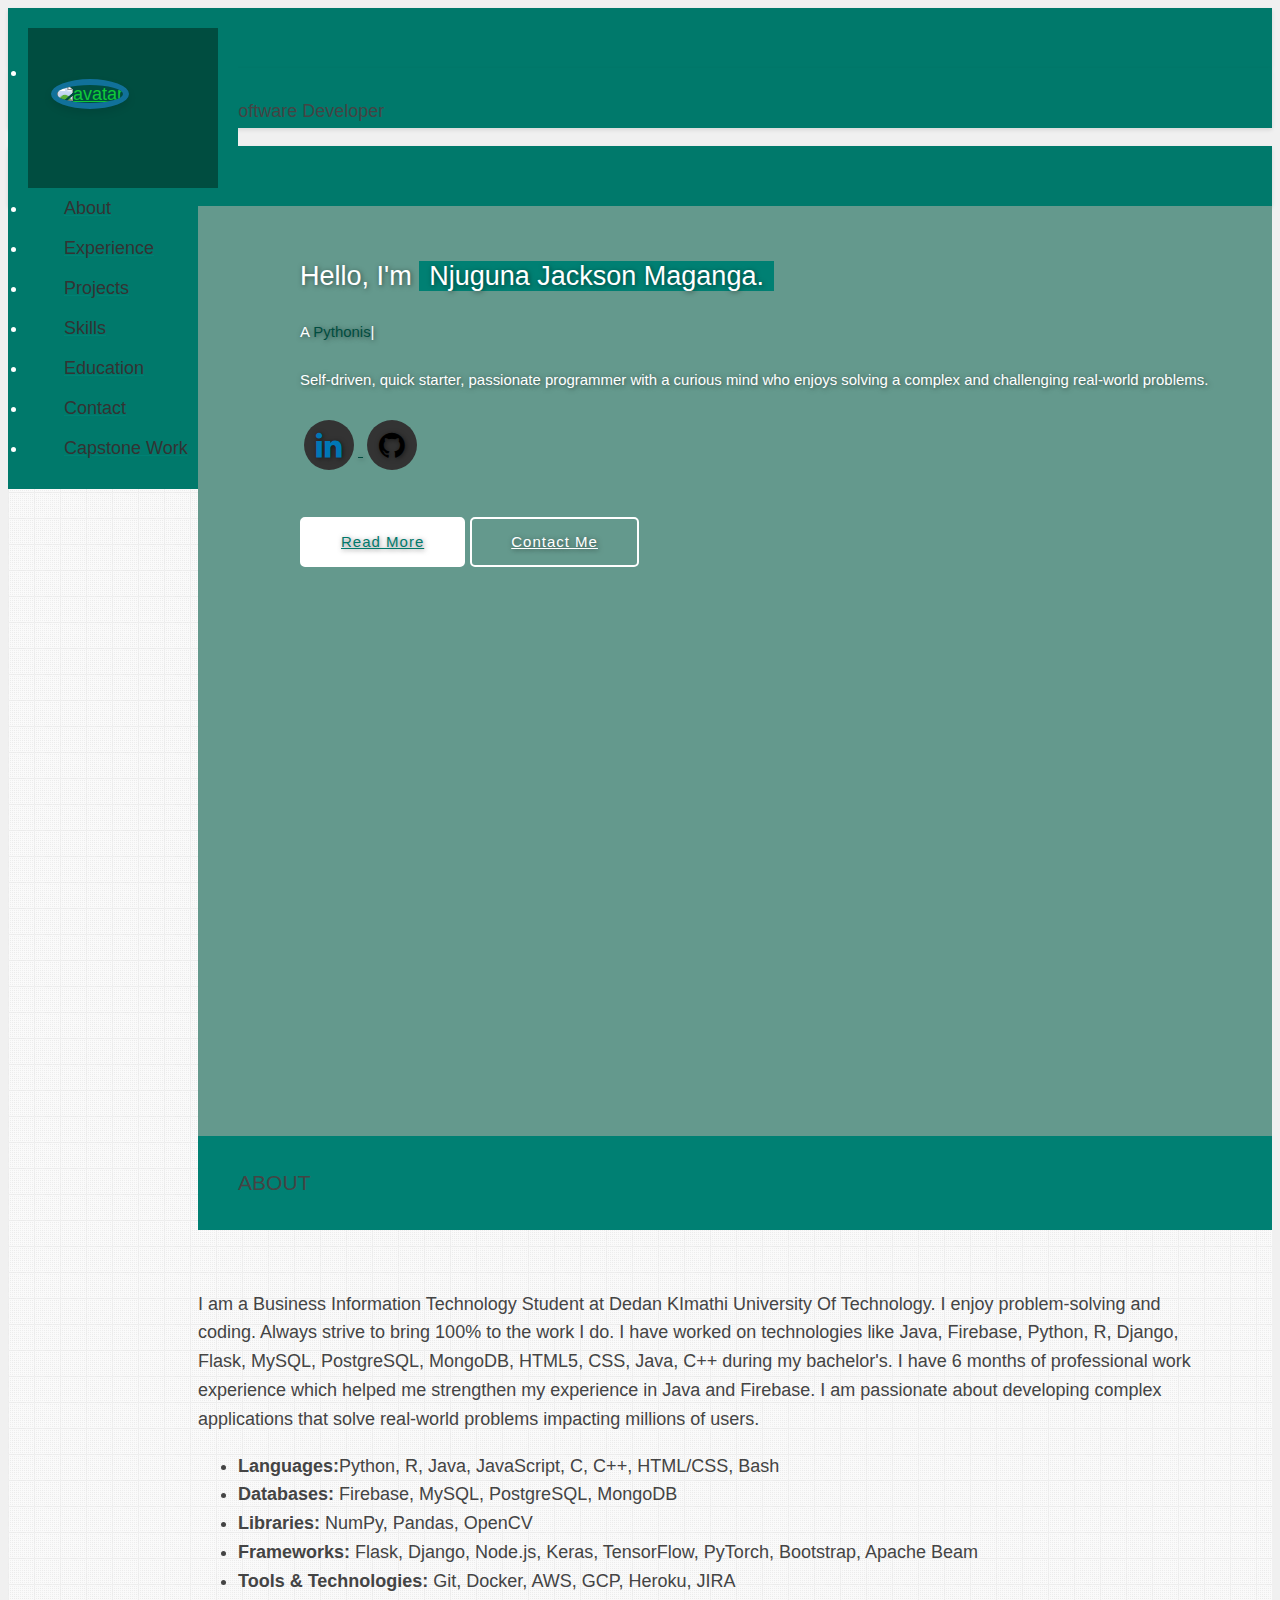
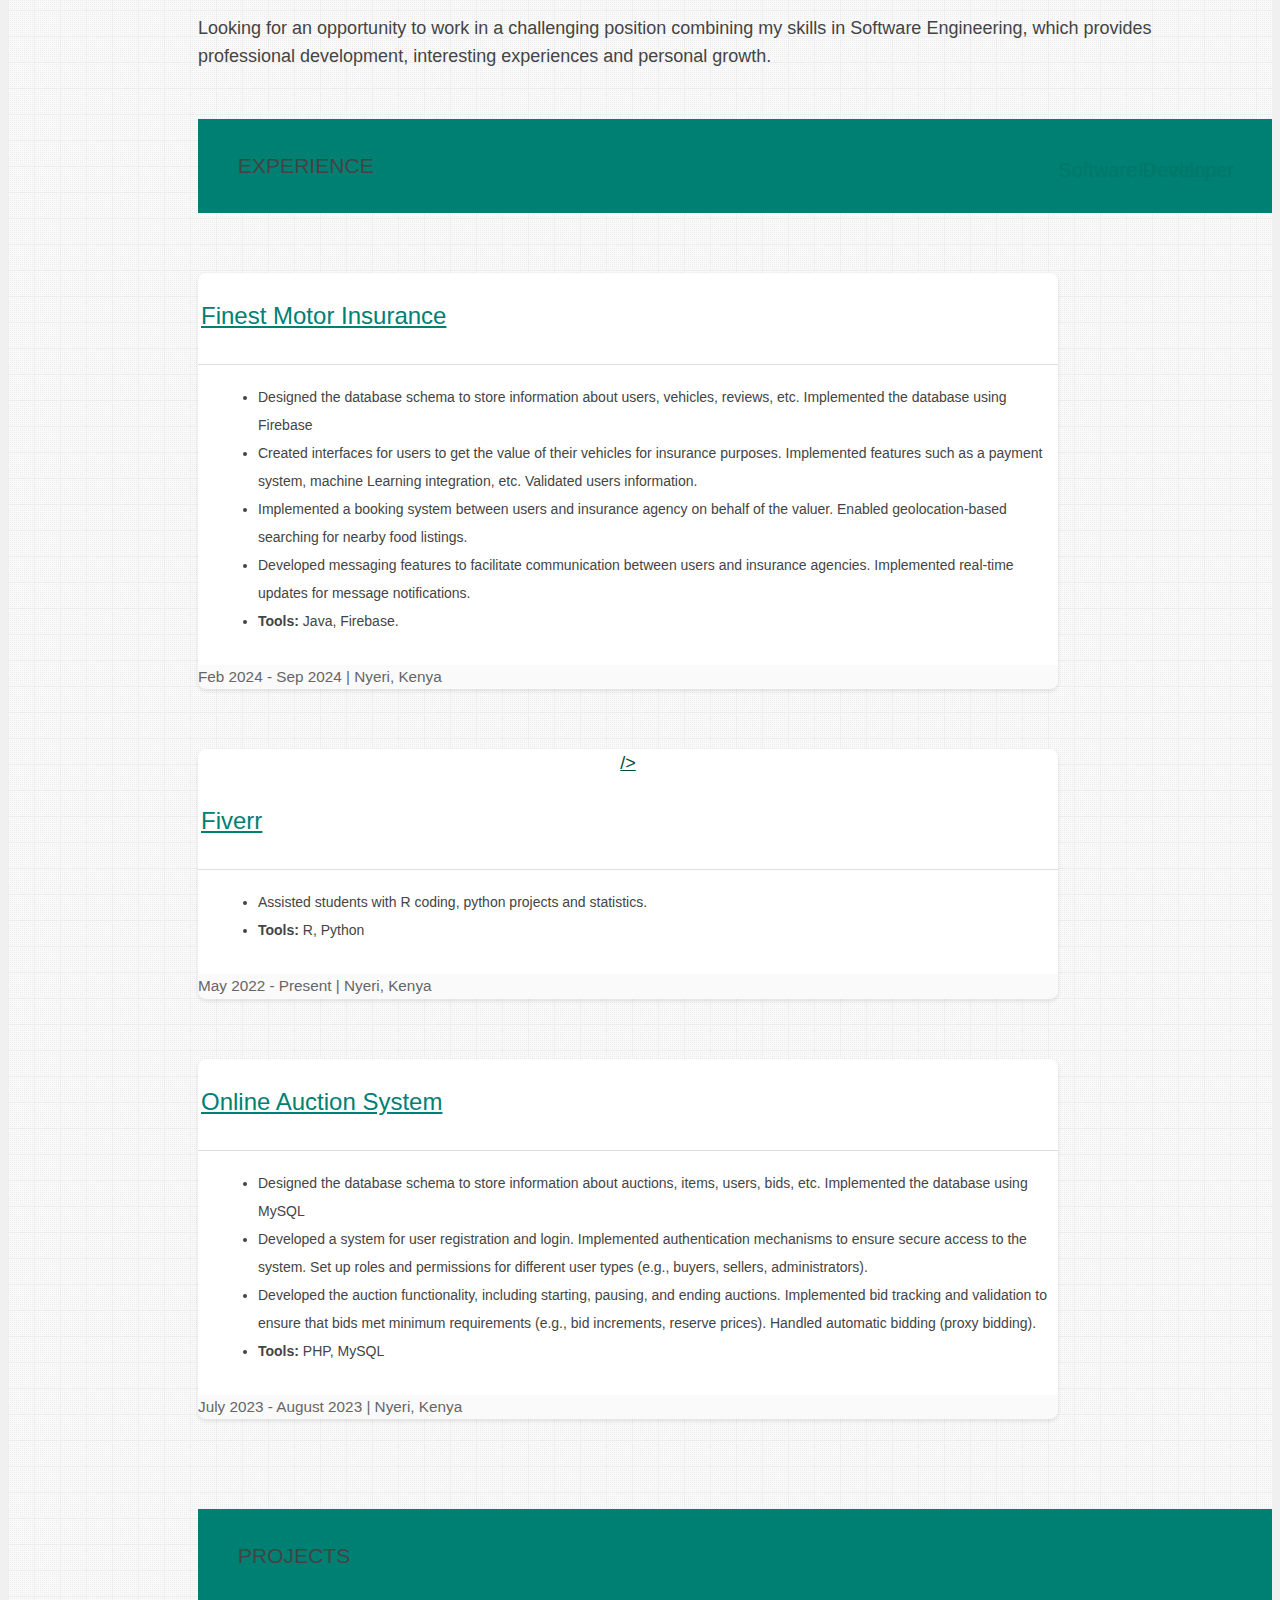
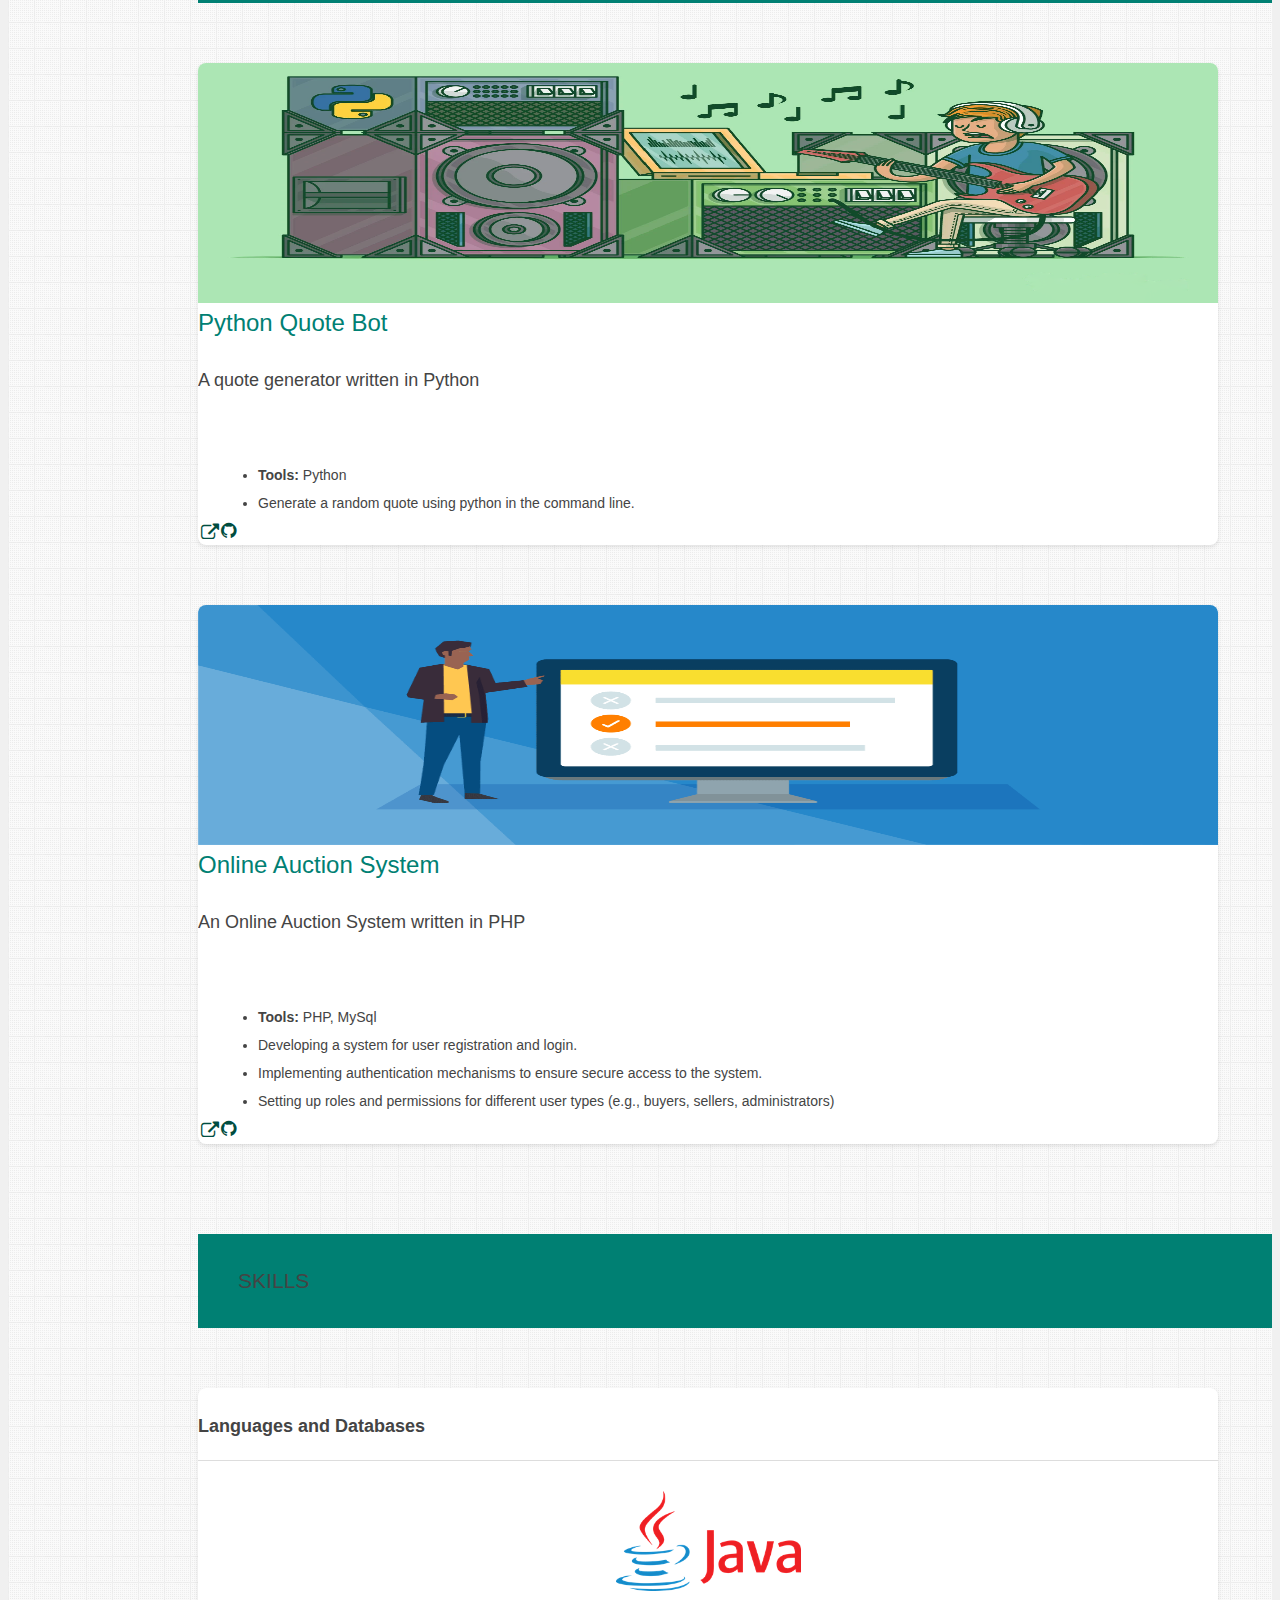
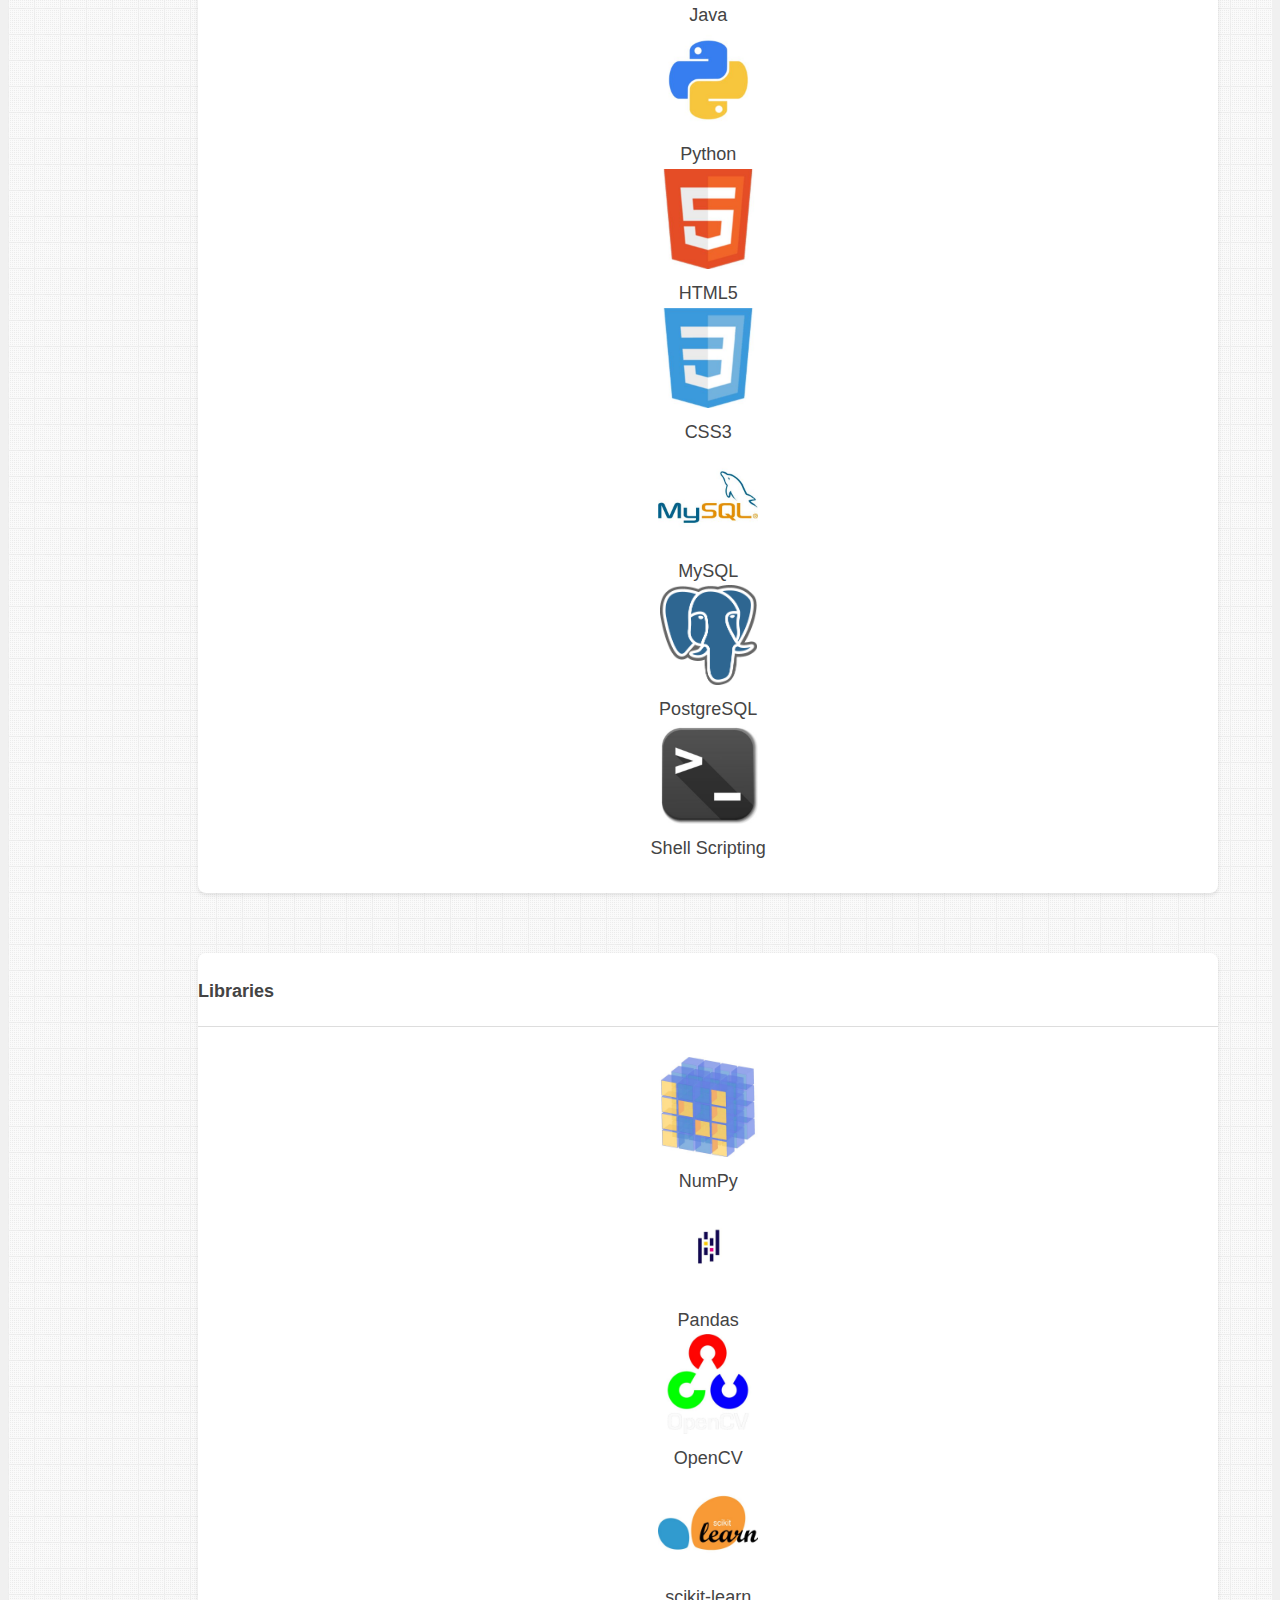
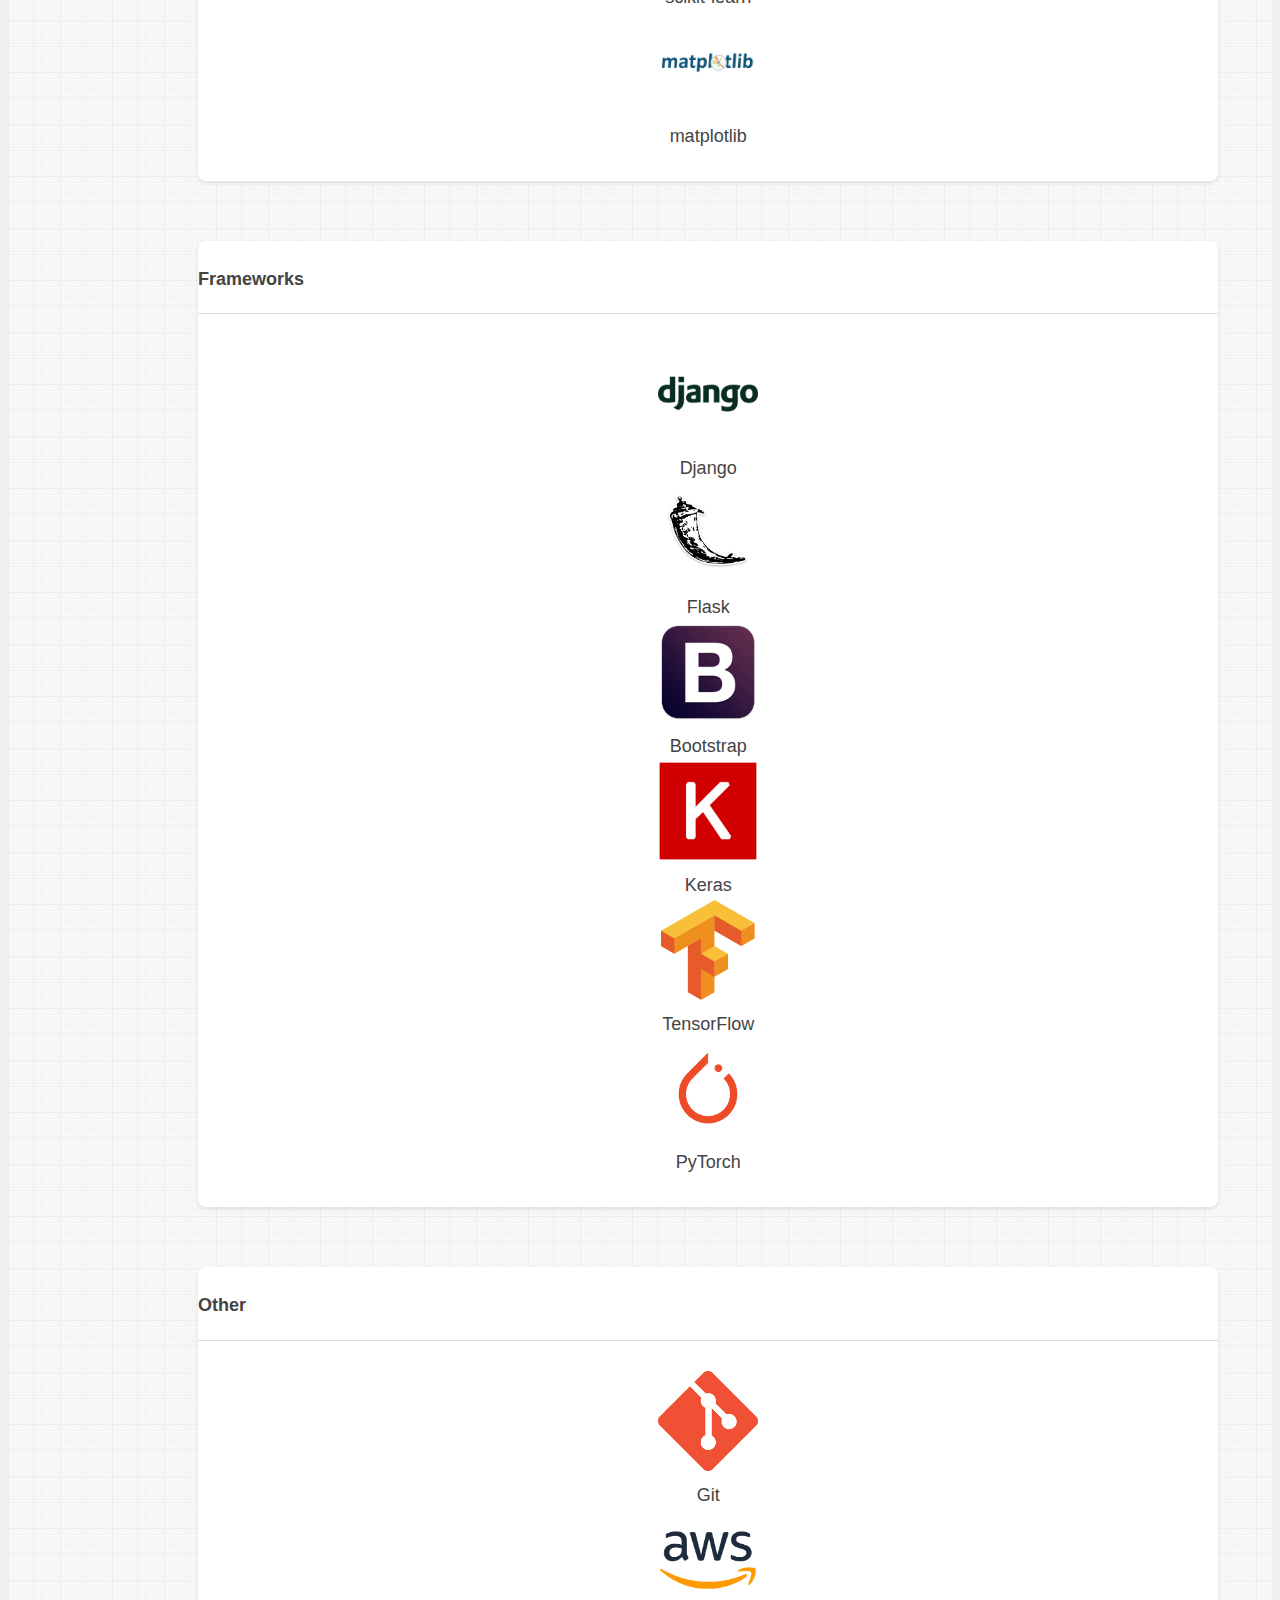
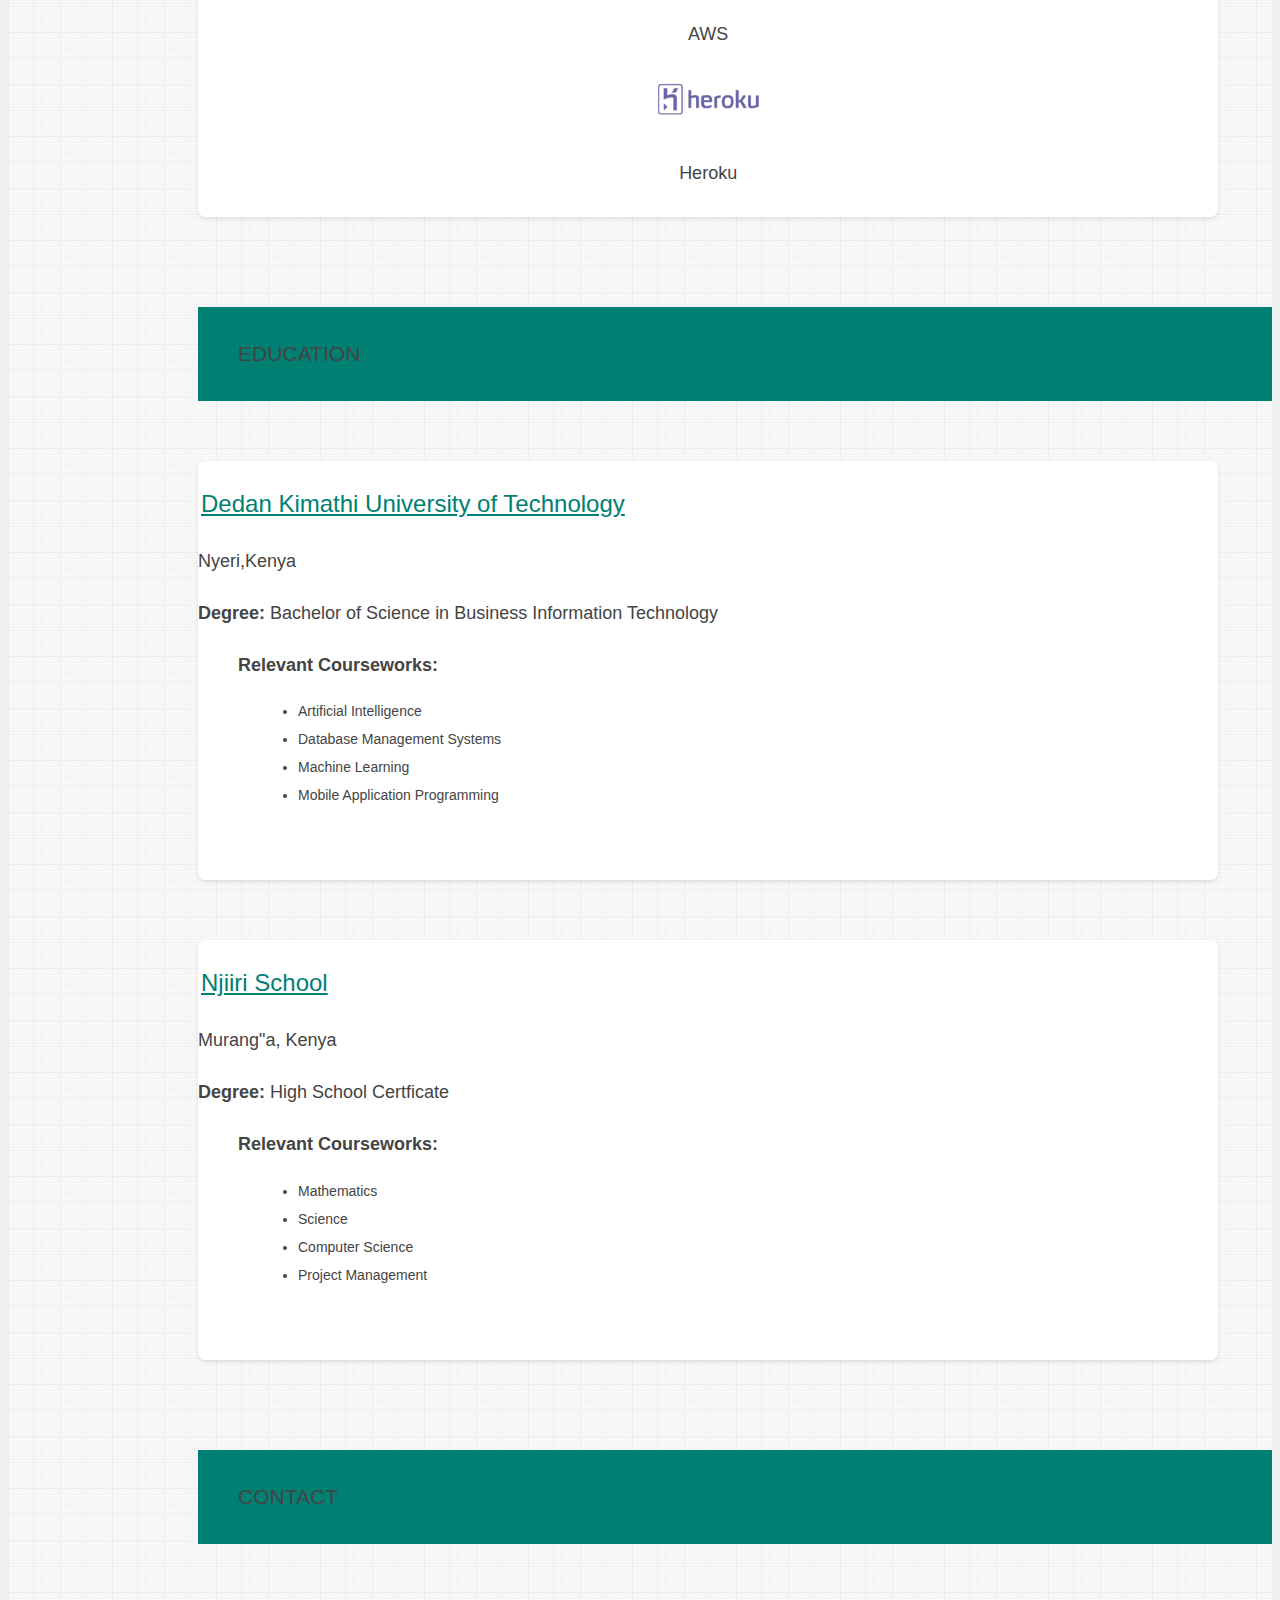
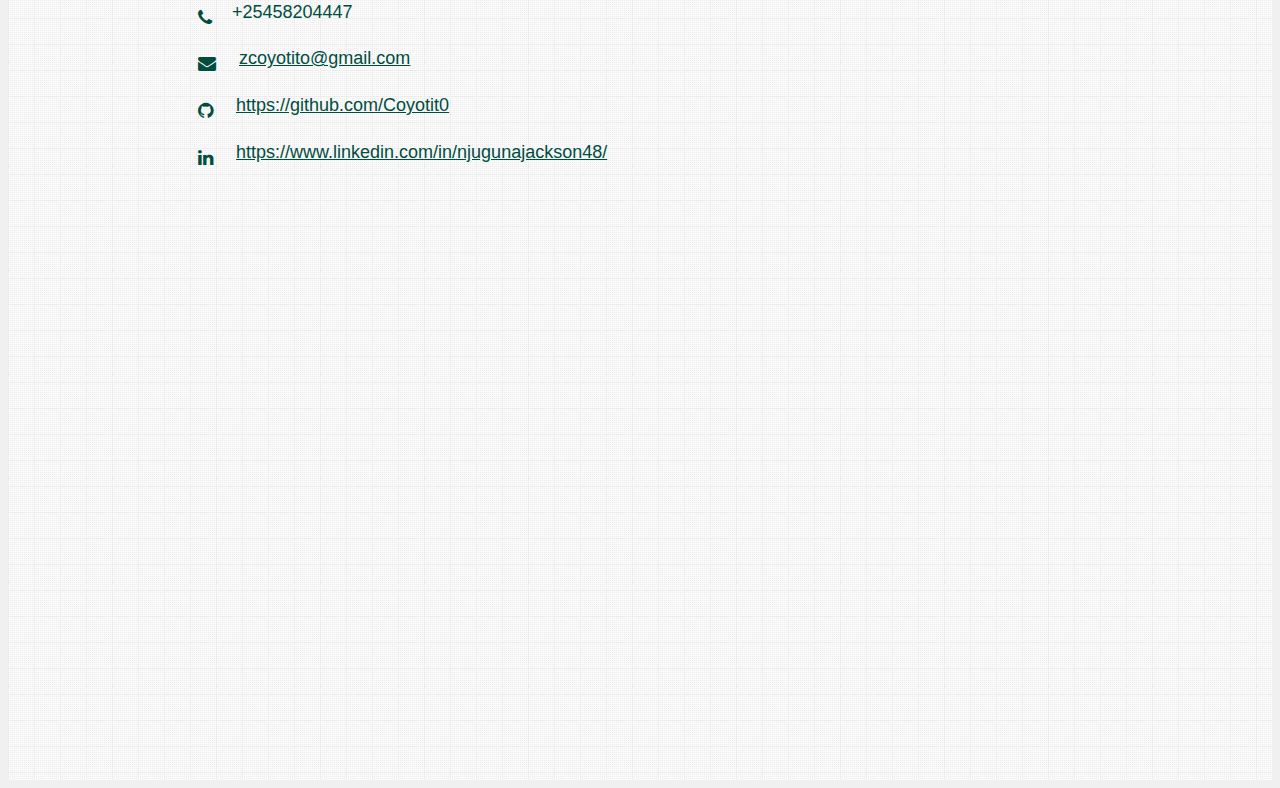
==== index.html @ bbe23e84 "Files" ====
<!-- <!DOCTYPE html> -->
<html lang="en">

<head>
  <meta charset="utf-8" />
  <meta name="viewport" content="width=device-width initial-scale=1" />
  <meta http-equiv="X-UA-Compatible" content="IE=edge" />

  <!-- Google Tag Manager -->
  <script>(function(w,d,s,l,i){w[l]=w[l]||[];w[l].push({'gtm.start':
  new Date().getTime(),event:'gtm.js'});var f=d.getElementsByTagName(s)[0],
  j=d.createElement(s),dl=l!='dataLayer'?'&l='+l:'';j.async=true;j.src=
  'https://www.googletagmanager.com/gtm.js?id='+i+dl;f.parentNode.insertBefore(j,f);
  })(window,document,'script','dataLayer','GTM-PGZH8HT');</script>
  <!-- End Google Tag Manager -->

  <!-- Materialize - Compiled and minified CSS-->
  <link rel="stylesheet" href="//cdnjs.cloudflare.com/ajax/libs/materialize/0.95.3/css/materialize.min.css" />
  <!-- Font Awesome Icon - CSS-->
  <link rel="stylesheet" href="//maxcdn.bootstrapcdn.com/font-awesome/4.3.0/css/font-awesome.min.css" />
  <!-- Custom Styles-->
  <link rel="stylesheet" href="style.css" />
  <title>Njuguna Jackson Maganga | Software Developer</title>

  <!-- Global site tag (gtag.js) - Google Analytics -->
  <script async src="https://www.googletagmanager.com/gtag/js?id=UA-126939217-2"></script>
  <script>
    window.dataLayer = window.dataLayer || [];
    function gtag() { dataLayer.push(arguments); }
    gtag('js', new Date());

    gtag('config', 'UA-126939217-2');
  </script>

  <!-- Open Graph-->
  <meta property="og:locale" content="en_US" />
  <meta property="og:type" content="website" />
  <meta property="og:title" content="Jackson Maganga Njuguna | Software Developer" />
  <meta property="og:description" content="Software Developer" />
  <meta property="og:url" content="https://github.com/Coyotit0" />
  <meta property="og:site_name" content="Jackson Maganga Njuguna | Software Developer" />
  <meta property="article:publisher" content="https://github.com/Coyotit0" />
  <meta property="og:image" content="preview.jpg" />
  <!-- Twitter -->
  <meta name="twitter:card" content="summary" />
  <meta name="twitter:site" content="@Coyotit0" />
  <meta name="twitter:title" content="Coder | Technofreak | Explorer | Minimalist | Humane" />
  <meta name="twitter:description" content="Software Developer" />
  <meta name="twitter:url" content="" />
  <meta name="author" content="Njuguna Jackson Maganga" />
  <meta name="description" content="Software Developer with a passion for android applications, backend development and artificial intelligence." />
  <link rel="apple-touch-icon" sizes="57x57" href="apple-icon-57x57.png" />
  <link rel="apple-touch-icon" sizes="60x60" href="apple-icon-60x60.png" />
  <link rel="apple-touch-icon" sizes="72x72" href="apple-icon-72x72.png" />
  <link rel="apple-touch-icon" sizes="76x76" href="apple-icon-76x76.png" />
  <link rel="apple-touch-icon" sizes="114x114" href="apple-icon-114x114.png" />
  <link rel="apple-touch-icon" sizes="120x120" href="apple-icon-120x120.png" />
  <link rel="apple-touch-icon" sizes="144x144" href="apple-icon-144x144.png" />
  <link rel="apple-touch-icon" sizes="152x152" href="apple-icon-152x152.png" />
  <link rel="apple-touch-icon" sizes="180x180" href="apple-icon-180x180.png" />
  <link rel="icon" type="image/png" sizes="192x192" href="android-icon-192x192.png" />
  <link rel="icon" type="image/png" sizes="32x32" href="favicon-32x32.png" />
  <link rel="icon" type="image/png" sizes="96x96" href="favicon-96x96.png" />
  <link rel="icon" type="image/png" sizes="16x16" href="favicon-16x16.png" />
  <link rel="manifest" href="manifest.json" />
  <meta name="msapplication-TileColor" content="#ffffff" />
  <meta name="msapplication-TileImage" content="ms-icon-144x144.png" />
  <meta name="theme-color" content="#ffffff" />
  <meta name="robots" content="index, follow" />
  <!-- Google Site Verification for indexing -->
  <meta name="google-site-verification" content="_qxK8tePiU2fhnwlwnJ7pkDFnj1k2EiKq_cYGy1Cb84" />
</head>

<body>
  <!-- Google Tag Manager (noscript) -->
  <noscript><iframe src="https://www.googletagmanager.com/ns.html?id=GTM-PGZH8HT"
  height="0" width="0" style="display:none;visibility:hidden"></iframe>
  </noscript>
  
  <!-- Navigation Menu-->
  <!-- Nav class 1 -->
  <nav class="hide-on-small-only">
    <ul class="side-nav fixed section table-of-contents">

      <li class="logo">
        <a id="logo-container" aria-label="Navigate to the beginning of the page" href="#intro"
          class="brand-logo grey-blue-text">
          <img src="Jack pic.jpg" class="circle img-responsive profile-pic" alt="avatar">
        </a>
      </li>

      <li class="bold">
        <a aria-label="Navigate to the About section" href="#about" class="waves-effect waves-dark teal-text"><i
            class="mdi-social-person small"></i><span>About</span></a>
      </li>
      <li class="bold">
        <a aria-label="Navigate to the Experience section" href="#experience"
          class="waves-effect waves-dark teal-text"><i
            class="mdi-action-trending-up small"></i><span>Experience</span></a>
      </li>

      <li class="bold">
        <!-- mdi-av-web small
             mdi-av-my-library-books small-->
        <a aria-label="Navigate to the Projects section" href="#projects" class="waves-effect waves-dark teal-text"><i
            class="mdi-av-my-library-books small"></i><span>Projects</span></a>
      </li>

      <li class="bold">
        <!--
        ICONS:
        mdi-action-assessment
        mdi-social-poll
        mdi-av-equalizer
        -->
        <a aria-label="Navigate to the Skills section" href="#skills" class="waves-effect waves-dark teal-text"><i
            class="mdi-action-assessment small"></i><span>Skills</span></a>
      </li>
      
      <li class="bold">
        <!--
        ICONS:
        -->
        <a aria-label="Navigate to the Education section" href="#education" class="waves-effect waves-dark teal-text"><i
            class="mdi-social-school small"></i><span>Education</span></a>
      </li>

      <li class="bold">
        <!-- 
        1. mdi-communication-contacts
        2. mdi-content-mail
        3. mdi-communication-email
        -->
        <a aria-label="Navigate to the Contact section" href="#contact" class="waves-effect waves-dark teal-text"><i
            class="mdi-content-mail small"></i><span>Contact</span></a>
      </li>

      <li class="bold">
        <!--
        ICONS:
        1. mdi-action-description
        2. mdi-file-folder
        3. mdi-file-folder-open
        4. mdi-file-attachment
        5. mdi-file-folder-shared
        -->
        
        <a aria-label="Open Edwin's capstone work in a new tab" href="cap.html" target="_blank"
        class="waves-effect waves-dark teal-text"><i class="mdi-file-folder-open small"></i><span>Capstone Work</span></a>  
      </li>
    </ul>
  </nav>

  <!-- Nav class 2 -->
  <nav class="hide-on-large only trigger z-depth-1">
    <a aria-label="Toggle visibility of the mobile navbar" href="#" data-activates="slide-out"
      class="button-collapse"><i class="mdi-navigation-menu"></i></a>
    <div class="name-title">
      <a id="name" aria-label="Navigate to the beginning of the page" href="#" class="teal-text">Njuguna Jackson Maganga</a><span class="black-text">Software Developer</span>
    </div>
  </nav>

  <!-- Nav class 3 -->
  <nav class="hide-on-large only">
    <ul id="slide-out" class="side-nav">
      <li class="bold">
        <a aria-label="Navigate to the About section" href="#about" class="waves-effect waves-dark teal-text"><i
            class="mdi-social-person small"></i><span>About</span></a>
      </li>
      <li class="bold">
        <a aria-label="Navigate to the Experience section" href="#experience"
          class="waves-effect waves-dark teal-text"><i
            class="mdi-action-trending-up small"></i><span>Experience</span></a>
      </li>
      <li class="bold">
        <a aria-label="Navigate to the Projects section" href="#projects" class="waves-effect waves-dark teal-text"><i
            class="mdi-av-my-library-books small"></i><span>Projects</span></a>
      </li>
      <li class="bold">
        <a aria-label="Navigate to the Skills section" href="#skills" class="waves-effect waves-dark teal-text"><i
            class="mdi-action-assessment small"></i><span>Skills</span></a>
      </li>

      <li class="bold">
        <a aria-label="Navigate to the Education section" href="#education" class="waves-effect waves-dark teal-text"><i
            class="mdi-social-school small"></i><span>Education</span></a>
      </li>
      <li class="bold">
        <a aria-label="Navigate to the Contact section" href="#contact" class="waves-effect waves-dark teal-text"><i
            class="mdi-content-mail small"></i><span>Contact</span></a>
      </li>
      <li class="bold">
        <a aria-label="Open Jackson's Capstone work in a new tab"
          href="" target="_blank"
          class="waves-effect waves-dark teal-text"><i class="mdi-file-folder-open small"></i><span>Capstone work</span></a>
      </li>
    </ul>
  </nav>

  <!-- Main Content-->
  <main>
    <!-- First Section: Heading lines and image -->
    <section id="intro" class="section scrollspy full-height">
      <div class="overlay"></div>
      <div class="container">
        <div class="col-md-9">
          <div class="content section-padding valign" style="margin-left: 10%; margin-top: 50px;">
            <div class="caption">
              <h2>Hello, I'm <span class="teal">Njuguna Jackson Maganga.</span></h2>
              <h5 style="color:#fff">A <span class="typing" style="font-weight: 300; color:#004d40"></span></h5>
              <!-- <h5 style="color:#00796b">A <span class="typing" style="font-weight: 300; color:#fff"></span></h5> -->
              <h5>Self-driven, quick starter, passionate programmer with a curious mind who enjoys solving a complex and challenging real-world problems.</h5>
            </div>
            <div class="social">
              <a href="https://www.linkedin.com/in/njugunajackson48/" target="_blank">
                <button class="icon-btn linkedin">
                  <i class="fa fa-linkedin"></i>
                </button>
              </a>
              <a href="https://github.com/Coyotit0" target="_blank">
                <button class="icon-btn github">
                  <i class="fa fa-github"></i>
                </button>
              </a>

              
            </div>
            <div class='buttons'>
              <a href="#about" class="readme">Read More</a>
              <a href="#contact" class="contactme">Contact Me</a>
            </div>
          </div>
        </div>
      </div>
    </section>

    <!-- Second Section: About -->
    <section id="about" class="section scrollspy">
      <h3 class="page-title white-text teal">About</h3>
      <div class="container flow-text">
          
        <p>
          I am a Business Information Technology Student at Dedan KImathi University Of Technology. I enjoy problem-solving and coding. Always strive to bring 100% to the work I do.

          I have worked on technologies like Java, Firebase, Python, R, Django, Flask, MySQL, PostgreSQL, MongoDB, HTML5, CSS, Java, C++ during my bachelor's. I have 6 months of professional work experience which helped me strengthen my experience in Java and Firebase.

          I am passionate about developing complex applications that solve real-world problems impacting millions of users.
        </p>
        <p>
          <ul>
            <li><b>Languages:</b>Python, R, Java, JavaScript, C, C++, HTML/CSS, Bash</li>
            <li><b>Databases:</b> Firebase, MySQL, PostgreSQL, MongoDB</li>
            <li><b>Libraries:</b> NumPy, Pandas, OpenCV</li>
            <li><b>Frameworks:</b> Flask, Django, Node.js, Keras, TensorFlow, PyTorch, Bootstrap, Apache Beam</li>
            <li><b>Tools & Technologies:</b> Git, Docker, AWS, GCP, Heroku, JIRA</li>
          </ul>
          
        </p>
          
        <!-- <p>
          
          Detail-oriented Software Developer with professional experience in Backend Development, Machine Learning, Computer Vision. I am adept in Python, Django, Flask, SQL, Machine Learning, Computer Vision.           
        </p> -->
        <p>
          Looking for an opportunity to work in a challenging position combining my skills in Software Engineering, which provides professional development, interesting experiences and personal growth.
        </p>
        <!-- <p>
          Another Paragraph
        </p>  -->
        <!-- <p>
        <strong>Current Focus</strong>:&nbsp;<a aria-label="Navigate to the Inclusive Design Patterns homepage"
          href="https://www.smashingmagazine.com/inclusive-design-patterns/">Accessibility</a>&nbsp;//&nbsp;<a
          aria-label="Navigate to the Full Stack React homepage"
          href="https://www.fullstackreact.com/">React</a>&nbsp;//&nbsp;<a
          aria-label='Navigate to the article "Scalable CSS"'
          href="https://mrmrs.github.io/writing/2016/03/24/scalable-css/">Design Systems</a>
        </p> -->
      </div>
    </section>


    <!-- Third Section: Experience -->
    <section id="experience" class="section scrollspy">
      <h3 class="page-title white-text teal">Experience</h3>
      <div class="container">

        <!-- Latest Experience -->
        <div class="card">
          <div class="card-content">
            <div class="row">
              <div class="col s12 m2">
                <a href="" target="_blank"><img alt=""
                    src="" class="responsive-img center-block" /></a>
              </div>
              <!-- <div class="col s12 m10"> -->
              <div class="col s12 m10">
                <p>
                  <span class="card-title"><a href="" target="_blank"
                      class="teal-text hoverline">Finest Motor Insurance</a></span>
                </p>
              </div>
            </div>
            <div class="role brown-text text-darken-2">Software Developer</div>
            <ul>
              <li>
                Designed the database schema to store information about users, vehicles, reviews, etc.
Implemented the database using Firebase
              </li>
              <li>
                Created interfaces for users to get the value of their vehicles for insurance purposes.
Implemented features such as a payment system, machine Learning integration, etc.
Validated users information.
              </li>
              <li>Implemented a booking system between users and insurance agency on behalf of the valuer.
                Enabled geolocation-based searching for nearby food listings.</li>
              <li>Developed messaging features to facilitate communication between users and insurance agencies.
                Implemented real-time updates for message notifications.</li>
              <li>
                <b>Tools:</b> Java, Firebase.
              </li>
            </ul>
          </div>
          <div class="card-action">
            <span>Feb 2024 - Sep 2024 | Nyeri, Kenya</span>
          </div>
        </div>

        <!-- Experience 3 -->
        <div class="card">
          <div class="card-content">
            <div class="row">
              <div class="col s12 m2">
                <a href="https://www.facebook.com/nanyukihsp/" target="_blank">
                     /></a>
              </div>
              <div class="col s12 m10">
                <p>
                  <span class="card-title"><a href="https://www.facebook.com/nanyukihsp/" target="_blank"
                      class="teal-text hoverline">Fiverr </a></span>
                </p>
              </div>
            </div>
            <div class="role brown-text text-darken-2">Freelancer</div>
            <ul>
              <li>
                Assisted students with R coding, python projects and statistics.

              </li>
                         
              <li>
                <b>Tools:</b> R, Python
              </li>
            </ul>
          </div>
          <div class="card-action">
            <span>May 2022 - Present | Nyeri, Kenya</span>
          </div>
        </div>

                <!-- Experience 2 -->
                <div class="card">
                  <div class="card-content">
                    <div class="row">
                      <div class="col s12 m2">
                        <img alt="" src="" class="responsive-img center-block" />
        
                      </div>
        
                      <!-- <div class="col s12 m10"> -->
                      <div class="col s12 m10">
                        <p>
                          <span class="card-title"><a href="#experience" class="teal-text hoverline">Online Auction System</a></span>
                        </p>
                      </div>
                    </div>
                    <div class="role brown-text text-darken-2">Software Developer</div>
                    <ul>
                      <li>
                        Designed the database schema to store information about auctions, items, users, bids, etc.
        Implemented the database using MySQL 
                      </li>
                      <li>
                        Developed a system for user registration and login.
        Implemented authentication mechanisms to ensure secure access to the system.
        Set up roles and permissions for different user types (e.g., buyers, sellers, administrators).
                      </li>
                      <li>
                        Developed the auction functionality, including starting, pausing, and ending auctions.
                        Implemented bid tracking and validation to ensure that bids met minimum requirements (e.g., bid increments, reserve prices).
                        Handled automatic bidding (proxy bidding).
                      </li>
                      <li>
                        <b>Tools:</b> PHP, MySQL
                      </li>
                    </ul>
                  </div>
                  <div class="card-action">
                    <span>July 2023 - August 2023 | Nyeri, Kenya</span>
                  </div>
                </div>
        

      </div>
    </section>

    <!-- Fourth Section: Projects -->
    <section id="projects" class="section scrollspy">
      <h3 class="page-title white-text teal">Projects</h3>
      <div class="container">
        <div class="row">

          <div class="col s12 m6 l4">
            <div class="card medium">
              <div class="card-image waves-effect waves-block waves-light">
                <img alt="quote generator" src="project-music-player.png" style="height: 100%; width: 100%" class="activator" />
              </div>
              <div class="card-content">
                <span class="card-title activator teal-text hoverline">Python Quote Bot<i
                    class="mdi-navigation-more-vert right"></i></span>
                <p>
                  A quote generator written in Python
                </p>
              </div>
              <div class="card-reveal">
                <!-- TODO: change this -- only close button -->
                <!-- <span class="card-title brown-text">Accomplishments<i class="mdi-navigation-close right"></i></span> -->
                <span class="card-title grey-text"><small>Accomplishments</small><i
                    class="mdi-navigation-close right"></i></span>
                <ul>
                  <li><b>Tools:</b> Python</li>
                  <li>Generate a random quote using python in the command line.</li>
                </ul>

                <div class="card-action">
                  <a aria-label="Visit " href="https://github.com/RealGachoka/python-random-quote" target="_blank" data-position="top"
                    data-tooltip="View Online"
                    class="btn-floating btn-large waves-effect waves-light blue-grey tooltipped"><i
                      class="fa fa-external-link"></i></a>
                  <a aria-label="Visit the GitHub repo for  project" href="https://github.com/RealGachoka/python-random-quote"
                    target="_blank" data-position="top" data-tooltip="View Source"
                    class="btn-floating btn-large waves-effect waves-light blue-grey tooltipped"><i
                      class="fa fa-github"></i></a>
                </div>
              </div>
            </div>
          </div>

          <div class="col s12 m6 l4">
            <div class="card medium">
              <div class="card-image waves-effect waves-block waves-light">
                <img alt="quiz app" src="project-quizup-logo-1.png" style="height: 100%; width: 100%" class="activator" />
              </div>
              <div class="card-content">
                <span class="card-title activator teal-text hoverline">Online Auction System<i
                    class="mdi-navigation-more-vert right"></i></span>
                <p>
                  An Online Auction System written in PHP
                </p>
              </div>
              <div class="card-reveal">
                <!-- TODO: change this -- only close button -->
                <!-- <span class="card-title brown-text">Accomplishments<i class="mdi-navigation-close right"></i></span> -->
                <span class="card-title grey-text"><small>Accomplishments</small><i
                    class="mdi-navigation-close right"></i></span>
                <ul>
                  <li><b>Tools:</b> PHP, MySql</li>
                  <li>Developing a system for user registration and login.</li>
                  <li>Implementing authentication mechanisms to ensure secure access to the system.</li>
                  <li>Setting up roles and permissions for different user types (e.g., buyers, sellers, administrators)</li>

                </ul>
                <div class="card-action">
                  <a aria-label="Visit " href="https://github.com/RealGachoka/OAS" target="_blank" data-position="top"
                    data-tooltip="View Online"
                    class="btn-floating btn-large waves-effect waves-light blue-grey tooltipped"><i
                      class="fa fa-external-link"></i></a>
                  <a aria-label="Visit the GitHub repo for  project" href="https://github.com/RealGachoka/OAS"
                    target="_blank" data-position="top" data-tooltip="View Source"
                    class="btn-floating btn-large waves-effect waves-light blue-grey tooltipped"><i
                      class="fa fa-github"></i></a>
                </div>
              </div>
            </div>
          </div>

        </div>
      </div>
    </section>

    <!-- Fifth Section: Skills -->
    <section id="skills" class="section scrollspy">
      <h3 class="page-title white-text teal">Skills</h3>
      <div class="container">
        <!-- Languages and Databases -->
        <div class="card">
          <div class="card-content">
            <h4 class="brown-text light">Languages and Databases</h4>
            <div class="row text-center">
              <div class="col s4 m2">
                <img alt="" src="java_logo.png" class="responsive-img" />Java
              </div>
              <div class="col s4 m2">
                <img alt="" src="python-logo-1-300x300.jpg" class="responsive-img" />Python
              </div>
              <div class="col s4 m2">
                <img alt="" src="html5-300x300.jpg" class="responsive-img" />HTML5
              </div>
              <div class="col s4 m2">
                <img alt="" src="css3-300x300.jpg" class="responsive-img" />CSS3
              </div>
              <div class="col s4 m2">
                <img alt="" src="mysql-logo-1-300x300.jpg" class="responsive-img" />MySQL
              </div>
              <div class="col s4 m2">
                <img alt="" src="postgresql-logo.png" class="responsive-img" />PostgreSQL
              </div>
              <div class="col s4 m2">
                <img alt="" src="shell-logo-1-300x300.jpg" class="responsive-img" />Shell Scripting
              </div>
            </div>
          </div>
        </div>

        <div class="card">
          <div class="card-content">
            <h4 class="brown-text light">Libraries</h4>
            <div class="row text-center">
              <div class="col s4 m2">
                <img alt="" src="numpy-logo-1-500x500.jpg" class="responsive-img" />NumPy
              </div>
              <div class="col s4 m2">
                <img alt="" src="pandas-logo-2-500x500.jpg" class="responsive-img" />Pandas
              </div>
              <div class="col s4 m2">
                <img alt="" src="opencv-logo-1-500x500.jpg" class="responsive-img" />OpenCV
              </div>
              <div class="col s4 m2">
                <img alt="" src="sk-learn-logo-1-500x500.jpg" class="responsive-img" />scikit-learn
              </div>
              <div class="col s4 m2">
                <img alt="" src="matplotlib-logo-1-500x500.jpg" class="responsive-img" />matplotlib
              </div>
            </div>
          </div>
        </div>

        <!-- Frameworks -->
        <div class="card">
          <div class="card-content">
            <h4 class="brown-text light">Frameworks</h4>
            <div class="row text-center">
              <div class="col s4 m2">
                <img alt="" src="django-logo.webp" class="responsive-img" />Django
              </div>
              <div class="col s4 m2">
                <img alt="" src="flask-logo.png" class="responsive-img" />Flask
              </div>
              <div class="col s4 m2">
                <img alt="" src="bootstrap.png" class="responsive-img" />Bootstrap
              </div>
              <div class="col s4 m2">
                <img alt="" src="keras-logo.png" class="responsive-img" />Keras
              </div>
              <div class="col s4 m2">
                <img alt="" src="tensorflow-logo-1.png" class="responsive-img" />TensorFlow
              </div>
              <div class="col s4 m2">
                <img alt="" src="pytorch-logo.png" class="responsive-img" />PyTorch
              </div>
            </div>
          </div>
        </div>

        <!-- Other -->
        <div class="card">
          <div class="card-content">
            <h4 class="brown-text light">Other</h4>
            <div class="row text-center">


              <div class="col s4 m2">
                <img alt="" src="git.png" class="responsive-img" />Git
              </div>
              <div class="col s4 m2">
                <img alt="" src="aws.png" class="responsive-img" />AWS
              </div>
              <div class="col s4 m2">
                <img alt="" src="heroku.png" class="responsive-img" />Heroku
              </div>
            </div>
          </div>
        </div>

        <!-- certifications -->
        <!-- <div class="card">
          <div class="card-content">
            <h4 class="brown-text light">Certificates</h4>
            <div class="row text-left">
              <div class="container">
                <div class="row">
                  <div class="col s12 m6 l6">
                    <div class="card">
                      <div class="card-image">
                        <img src="mooc-machine-learning-coursera-800x500.jpg">
                      </div>
                      <div class="card-content">
                        <span class="card-title teal-text">Machine Learning (Stanford)</span>
                      </div>
                    </div>
                  </div>

                  <div class="col s12 m6 l6">
                    <div class="card">
                      <div class="card-image">
                        <img src="mooc-algorithms-stanford-2-800x500.jpg">
                      </div>
                      <div class="card-content">
                        <span class="card-title teal-text">Algorithms (Stanford)</span>
                      </div>
                    </div>
                  </div>
                </div>
              </div>
            </div>
          </div>
        </div> -->

      </div>
    </section>

    <!-- Seventh Section: Education -->
    <section id="education" class="section scrollspy">
      <h3 class="page-title white-text teal">Education</h3>
      <div class="container">
        <div class="row">
          <!-- Education -->
          <div class="col s12 m6 l6">
            <div class="card">
              <div class="card-content">
                <p>
                  <span class="card-title"><a href="https://www.dkut.ac.ke/" target="_blank" class="teal-text hoverline">Dedan Kimathi University of Technology</a></span>
                </p>
                <p class="brown-text">Nyeri,Kenya</p>
                <p>
                  <b>Degree: </b> Bachelor of Science in Business Information Technology     
                  <br>
                  
                </p>

                <ul>
                  <p>
                    <b>Relevant Courseworks:</b>
                  <ul>
                    <li>Artificial Intelligence</li>
                    <li>Database Management Systems</li>
                    <li>Machine Learning</li>  
                    <li>Mobile Application Programming</li>                     
                  </ul>
                  </p>

                </ul>
              </div>
            </div>

            
          </div>
          <div class="col s12 m6 l6">
            <div class="card">
              <div class="card-content">
                <p>
                  <span class="card-title"><a href="https://g.co/kgs/Yn1B8XT" target="_blank" class="teal-text hoverline">Njiiri School</a></span>
                </p>
                <p class="brown-text">Murang"a, Kenya</p>
                <p>
                  <b>Degree: </b>High School Certficate
                  <br>
                
                </p>

                <ul>
                  <p>
                    <b>Relevant Courseworks:</b>
                  <ul>
                    <li>Mathematics</li>
                    <li>Science</li>
                    <li>Computer Science</li>
                    <li>Project Management</li>
                  
                  </ul>
                  </p>

                </ul>
              </div>
            </div>
          </div>
        </div>
      </div>
    </section>

    <!-- Eight Section: Contact -->
    <section id="contact" class="section scrollspy full-height">
      <h3 class="page-title white-text teal">Contact</h3>
      <div class="container">
        <p>
          <a aria-label="Call Jackson" data-position="top" data-tooltip="Call Jackson"
            class="btn-floating btn-large waves-effect waves-light blue-grey tooltipped"><i class="fa fa-phone"></i><a
              aria-label="Call Edwin">+25458204447</a></a>
        </p>
        <p>
          <a aria-label="Email Jackson" href="mailto:zcoyotito@gmail.com" target="_blank" data-position="top"
            data-tooltip="Email Edwin" class="btn-floating btn-large waves-effect waves-light blue-grey tooltipped"><i
              class="fa fa-envelope"></i><a aria-label="Email Jackson" href="mailto:zcoyotito@gmail.com"
              class="hoverline">zcoyotito@gmail.com</a></a>
        </p>
        <p>
          <a aria-label="View Jack on GitHub" href="https://github.com/Coyotit0" target="_blank"
            data-position="top" data-tooltip="View Jack on GitHub"
            class="btn-floating btn-large waves-effect waves-light blue-grey tooltipped"><i class="fa fa-github"></i><a
              aria-label="Jack on Github" href="https://github.com/Coyotit0" class="hoverline"
              target="_blank">https://github.com/Coyotit0</a></a>
        </p>
        <p>
          <a aria-label="View Jackson on LinkedIn" href="https://www.linkedin.com/in/njugunajackson48/" target="_blank"
            data-position="top" data-tooltip="View Jackson on LinkedIn"
            class="btn-floating btn-large waves-effect waves-light blue-grey tooltipped"><i
              class="fa fa-linkedin"></i><a aria-label="Jack on LinkedIn" href="https://www.linkedin.com/in/njugunajackson48/"
              class="hoverline" target="_blank">https://www.linkedin.com/in/njugunajackson48/</a></a>
        </p>
      </div>
    </section>
  </main>

  <!-- typed.js -->
  <script src="typed.min.js"></script>
  <script type="text/javascript">
    var typed = new Typed('.typing',{
      strings: ["Pythonist", "Developer", "Fast Learner", "Data Analyst"],
      loop: true,
      typeSpeed: 80,
      backSpeed: 40
    });
  </script>


  <!-- jQuery-->
  <script src="https://ajax.googleapis.com/ajax/libs/jquery/1.11.2/jquery.min.js"></script>

  <!-- Materialize - Compiled and minified JavaScript-->
  <script src="https://cdnjs.cloudflare.com/ajax/libs/materialize/0.95.3/js/materialize.min.js"></script>
  <script>
    // Materialize - Initializers
    $(document).ready(function () {
      $(".scrollspy").scrollSpy()
      // Initialize collapse button
      $(".button-collapse").sideNav({
        menuWidth: 190, // Default is 240
        edge: "left", // Choose the horizontal origin
        closeOnClick: true // Closes side-nav on <a> clicks, useful for Angular/Meteor
      })
    })
  </script>
</body>

</html>
---- style.css ----
.profile-pic {
  position: relative;
  max-width:130px;
  max-height:130px;
  width: auto;
  height: auto;
  overflow: hidden;
  /* display: inline-block; */
  
  
  /* background-size: cover;  */
  margin: -31px; 
  margin-left:-7px;
  border: 6px solid rgba(33, 150, 243, 0.5);
  border-radius: 50%;
  box-shadow: 0 4px 8px rgba(0, 0, 0, 0.1);
}


.profile-pic img {
  width: 100%;
  height: auto;
}

.tracker {
  /* visibility: hidden; */
  position: fixed;
  /* margin-inline-end: auto;  */
  bottom: 0; 
  right: 0;
}

@import url(https://fonts.googleapis.com/css?family=Poiret+One);
.social {
  margin: 20px auto;
  width: auto;
  text-align: inherit;
  /* padding: 10px; */
}

.icon-btn {
  margin-left: auto;
  width: 50px;
  height: 50px;
  border: 0;
  color: #FFFFFF;
  cursor: pointer;
  font-size: 30px;
  line-height: 70px;
  border-radius: 45px;
  display: inline-block;
  margin: 4px;
  background-color: #333;
  transition: all 0.3s ease-in-out;
}

.github {
  color: black;
}

.linkedin {
  color: #0077b5;
}

.angellist {
  color: grey;
}

.icon-btn:hover {
  transform: scale(1.10);
  color: #FFFFFF;
}

.linkedin:hover {
  background-color: #0077b5;
}

.angellist:hover {
  background-color: grey;
}

.github:hover {
  background-color: black;
}

/* Buttons - Read Me, Contact Us */

.readme {
  position: relative;
  padding: 12px 39px;
  background: #fff;
  color: #00796b;
  border: 2px solid #fff;
  font-weight: 600;
  font-size: 15px;
  letter-spacing: 1px;
  display: inline-block;
  border-radius: 5px;
  -webkit-border-radius: 5px;
}


.readme:hover {
  background-color: #fff;
  color: #00796b;
}

.contactme {
  position: relative;
  padding: 12px 39px;
  background: none;
  color: #fff;
  border: 2px solid #fff;
  font-weight: 600;
  font-size: 15px;
  letter-spacing: 1px;
  display: inline-block;
  margin-top: 1.5em;
  border-radius: 5px;
  -webkit-border-radius: 5px;
}

.contactme:hover{
  color: #00796b;
  background-color: white;
}
/* main body */

/* body-color */

body {
  color: #444;
  font-size: 18px;
  font-family: 'Helvetica Neue', sans-serif;
  background-color: #f0f0f0;
  line-height: 1.6;
}

/* body {
  color: black;
  font-size: 18px;
} */

/* main a -- links */

/* a {
  color: #009688;
} */

a {
  color: #004d40;
}

/* main blockqoute */

/* blockquote {
  border-left: 5px solid #795548;
  color: #795548;
  font-size: 125%;
  font-weight: 400;
  margin: 20px 0;
  padding-left: 1.5rem;
} */

blockquote {
  border-left: 5px solid #ff7043;
  color: #ff7043;
  font-size: 1.25em;
  font-weight: 400;
  margin: 20px 0;
  padding-left: 1.5rem;
  background-color: #ffecb3;
  padding: 15px;
  border-radius: 4px;
}

blockquote * {
  font-size: inherit;
  line-height: inherit;
}

.text-center {
  text-align: center;
}

/* main nav */

nav {
  background: #00796b;
  box-shadow: 0 2px 4px rgba(0, 0, 0, 0.1);
  height: 60px;
}

/* nav {
  background: rgb(149, 126, 212);
  box-shadow: none;
  height: 0;
} */

nav i {
  padding: 0 18px;
  position: relative;
  top: 5px;
}

/* main */

/* main {
  background: url(../../assets/img/bg.png) repeat;
  padding-left: 190px;
} */

main {
  background: url(../../bg.png) repeat;
  padding-left: 190px;
}

dl {
  margin-top: 0.5rem;
}

dd {
  display: inline-block;
  font-weight: 500;
  margin-left: 0;
}

dt {
  display: inline-block;
  margin-left: 0.5rem;
}

ul.side-nav {
  width: 190px;
  background: #00796b;
  color: #fff;
  padding: 20px;
}

ul.side-nav li {
  padding: 0;
}

/* ul.side-nav.fixed a {
  box-sizing: content-box;
  color: rgb(48, 122, 207);
  display: block;
  line-height: 100%;
  padding: 10px 0 12px;
} */

ul.side-nav.fixed a {
  box-sizing: content-box;
  color: rgb(16, 202, 56);
  display: block;
  line-height: 100%;
  padding: 10px 0 12px;
}

ul.table-of-contents li.logo a.active, ul.table-of-contents li.logo a:hover {
  border: none;
  font-weight: 200;
}

/* ul.side-nav.fixed li.logo {
  background-color: #fafafa;
  border-bottom: 1px solid #ddd;
  box-sizing: content-box;
  min-height: 90px;
  padding: 30px 30px 40px;
} */

ul.side-nav.fixed li.logo {
  background-color: #004d40;
  border-bottom: 1px solid #00796b;
  box-sizing: content-box;
  min-height: 90px;
  padding: 30px 30px 40px;
}

ul.side-nav.fixed li.logo a {
  font-weight: 200;
  line-height: 100%;
}

ul.table-of-contents li:not(.logo) a.active, ul.table-of-contents li:not(.logo) a:hover {
  background-color: #fafafa;
  border-left: 3px solid;
}

ul.side-nav.fixed.table-of-contents li:not(.logo) a span, ul#slide-out li:not(.logo) a span {
  color: #333 !important;
}

li.logo span {
  display: block;
  font-size: 14px;
}

.brand-logo h1 {
  font-size: inherit;
  line-height: inherit;
  margin: inherit;
  font-weight: inherit;
}

.container {
  width: 95%;
}

h3 {
  font-weight: 200;
  margin-bottom: 60px;
  margin-top: 0;
  padding: 30px 40px;
  text-transform: uppercase;
}

.section {
  padding-bottom: 30px;
  padding-top: 0;
  position: relative;
}

.full-height {
  height: 100vh;
}

/* Original */

/* #intro.section {
  background: url(../../assets/img/white-ai-wallpaper.jpg) no-repeat top center/cover;
  position: relative;
} */

#intro.section {
  background: #a7ffeb repeat;
  position: relative;
}

#intro.section .container {
  color: white;
  font-weight: 200;
  left: 0;
  position: absolute;
  top: 0;
}

/* #intro.section .container *:not(span) {
  font-weight: 300;
  line-height: 150%;
  padding: 0 30px;
  text-shadow: 1px 1px 5px rgba(0, 0, 0, 0.5);
} */

#intro.section .container *:not(span) {
  font-weight: 300;
  /* font-weight: 400; */
  line-height: 150%;
  /* padding: 0 0px; */
  text-shadow: 1px 1px 5px rgba(0, 0, 0, 0.5);
}

#intro.section .underline {
  border-bottom: 5px solid #24305e;
}

#intro.section .teal {
  padding: 0 10px;
}

.overlay {
  background-color: rgba(0, 0, 0, 0.4);
  height: 100%;
  left: 0;
  position: absolute;
  top: 0;
  width: 100%;
}

.waves-effect.waves-blue .waves-ripple {
  /* The alpha value allows the text and background color
   of the button to still show through. */
  background-color: rgba(33, 150, 243, 0.2);
}

.card {
  margin-bottom: 60px;
  background: #fff;
  border-radius: 8px;
  box-shadow: 0 2px 4px rgba(0, 0, 0, 0.1);
  overflow: hidden;
  transition: box-shadow 0.3s ease;
}

.card .role {
  font-size: 1.25rem;
  position: absolute;
  right: 38px;
  top: 35px;
  color: #00796b;
}

.card li a {
  margin-right: 0;
  color: #333;
  border-bottom: 2px solid #ffab40;
}

.card li a:hover {
  color: #333;
  font-weight: 500;
}

.card .card-content {
  padding-bottom: 30px;
}

.card .card-content p {
  padding: 5px 0 0;
}

.card h5 {
  font-size: 1.5rem;
  margin-bottom: -0.5rem;
  margin-top: 2rem;
}

.card h6 {
  font-weight: 300;
  letter-spacing: 1px;
  margin-top: 2rem;
  text-transform: uppercase;
  color: #00796b;
}

#experience .card-action {
  background-color: rgba(0, 0, 0, 0.02);
  border: none;
}

#experience .card .col.s12.m2 a {
  display: block;
}

#experience .card .col.s12.m2 a img {
  max-height: 60px;
}

.card-action span {
  font-size: 85%;
  color: #666;
}

.card ul {
  margin-bottom: 0;
}

.card ul li {
  line-height: 200%;
  list-style-type: disc;
  margin-left: 24px;
}

.card ul li li {
  color: #666;
  font-size: 13px;
}

.card .card-title {
  font-size: 24px;
}

.card .card-content .card-title {
  line-height: 2.5rem;
}

.card i.right {
  margin-left: 10px;
}

a.hoverline {
  border-bottom: 3px solid transparent !important;
  padding: 3px 3px 0 3px;
  transition: 0.25s all;
  -moz-transition: 0.25s all;
  -webkit-transition: 0.25s all;
}

/* main a.hoverline */

/* a.hoverline:hover {
  border-bottom: 3px solid #24305e !important;
} */

a.hoverline:hover {
  border-bottom: 3px solid #004d40 !important;
}

#skills .card.large {
  height: 360px;
}

#skills h4 {
  border-bottom: 1px solid #ddd;
  margin-bottom: 30px;
  padding-bottom: 20px;
}

#skills .col img.responsive-img {
  margin: 0 auto;
  max-height: 100px;
  padding-bottom: 10px;
  text-align: center;
  vertical-align: middle;
  display: table-cell;
}

.card.large .card-content p {
  color: inherit;
  margin: 0;
  padding: 30px 0;
}

#experience .card-content .row {
  border-bottom: 1px solid #ddd;
  padding-bottom: 10px;
}

.card.large .card-image {
  height: 230px;
}

.card.large .card-content {
  height: auto;
}

.card.medium .card-image {
  height: 240px;
}

.card-action a.btn-floating {
  margin-bottom: 0;
}

#contact a:not(.btn-floating) {
  bottom: 6px;
  left: 20px;
  position: relative;
}

#experience .col.s12.m2 {
  text-align: center;
}

.fa-external-link:before {
  left: 3px;
  position: relative;
  top: 2px;
}

small {
  display: none;
}

.grey-text {
  color: #666 !important;
}

/* main .teal-text */

.teal-text {
  color: #008073 !important;
}

/* .teal-text {
  color: #0b5e86 !important;
} */

/* .teal */

.teal {
  background-color: #008073 !important;
}

/* .teal {
  background-color: #00695c !important;
} */

@media (min-width: 1200px) {
  #experience .container {
    width: 860px;
  }
}

@media (max-width: 1360px) {
  .card ul li {
    font-size: 14px;
    line-height: 200%;
    margin-left: 20px;
  }
}

@media (max-width: 1160px) {
  .card ul li {
    line-height: 150%;
  }
}

@media (max-width: 992px) {
  main {
    padding-left: 0px;
    padding-top: 64px;
  }
  ul.side-nav a {
    line-height: 100%;
    padding: 0;
    width: 100%;
  }
  nav {
    background: #fff;
    height: 64px;
    position: absolute;
  }
  nav a.button-collapse, nav a.button-collapse i {
    color: #009688;
    height: 56px;
    line-height: 56px;
  }
  h3 {
    padding: 20px 30px;
    margin-bottom: 40px;
  }
  .container {
    margin: 0 auto;
  }
  nav.hide-on-large.only.trigger {
    display: block;
    position: fixed;
    top: 0;
    z-index: 2;
  }
  .name-title {
    display: block;
    height: 100%;
    padding-top: 15px;
    text-align: center;
    width: 100%;
    position: absolute;
  }
  .name-title>span, .name-title>a {
    position: relative;
    line-height: 20px;
  }
  .name-title a {
    font-size: 22px;
    display: block;
  }
  .name-title span {
    display: block;
    font-size: 14px;
  }
  h3, .container {
    position: relative;
    top: 64px;
  }
  section#intro {
    margin-bottom: -64px;
  }
  .card .role {
    position: relative;
    right: initial;
    top: initial;
  }
}

@media (max-width: 600px) {
  h2 {
    font-size: 22px;
    line-height: 200%;
    margin: 30px 0 0;
  }
  #intro.section .container *:not(span) {
    padding: 0;
  }
  .card .card-content .card-title {
    font-size: 20px;
    line-height: 24px;
  }
  #experience span.card-title {
    text-align: center;
    display: block;
  }
  #experience span.card-title a {
    margin: 0;
  }
  i.mdi-navigation-close.right {
    position: relative;
    bottom: 15px;
  }
  #contact a:not(.btn-floating) {
    text-align: center;
    display: block;
    left: initial;
    bottom: initial;
  }
  #contact a.btn-floating.btn-large {
    display: block;
    text-align: center;
    margin: 0 auto;
  }
  #intro.section {
    background-position-x: 30%;
  }
}
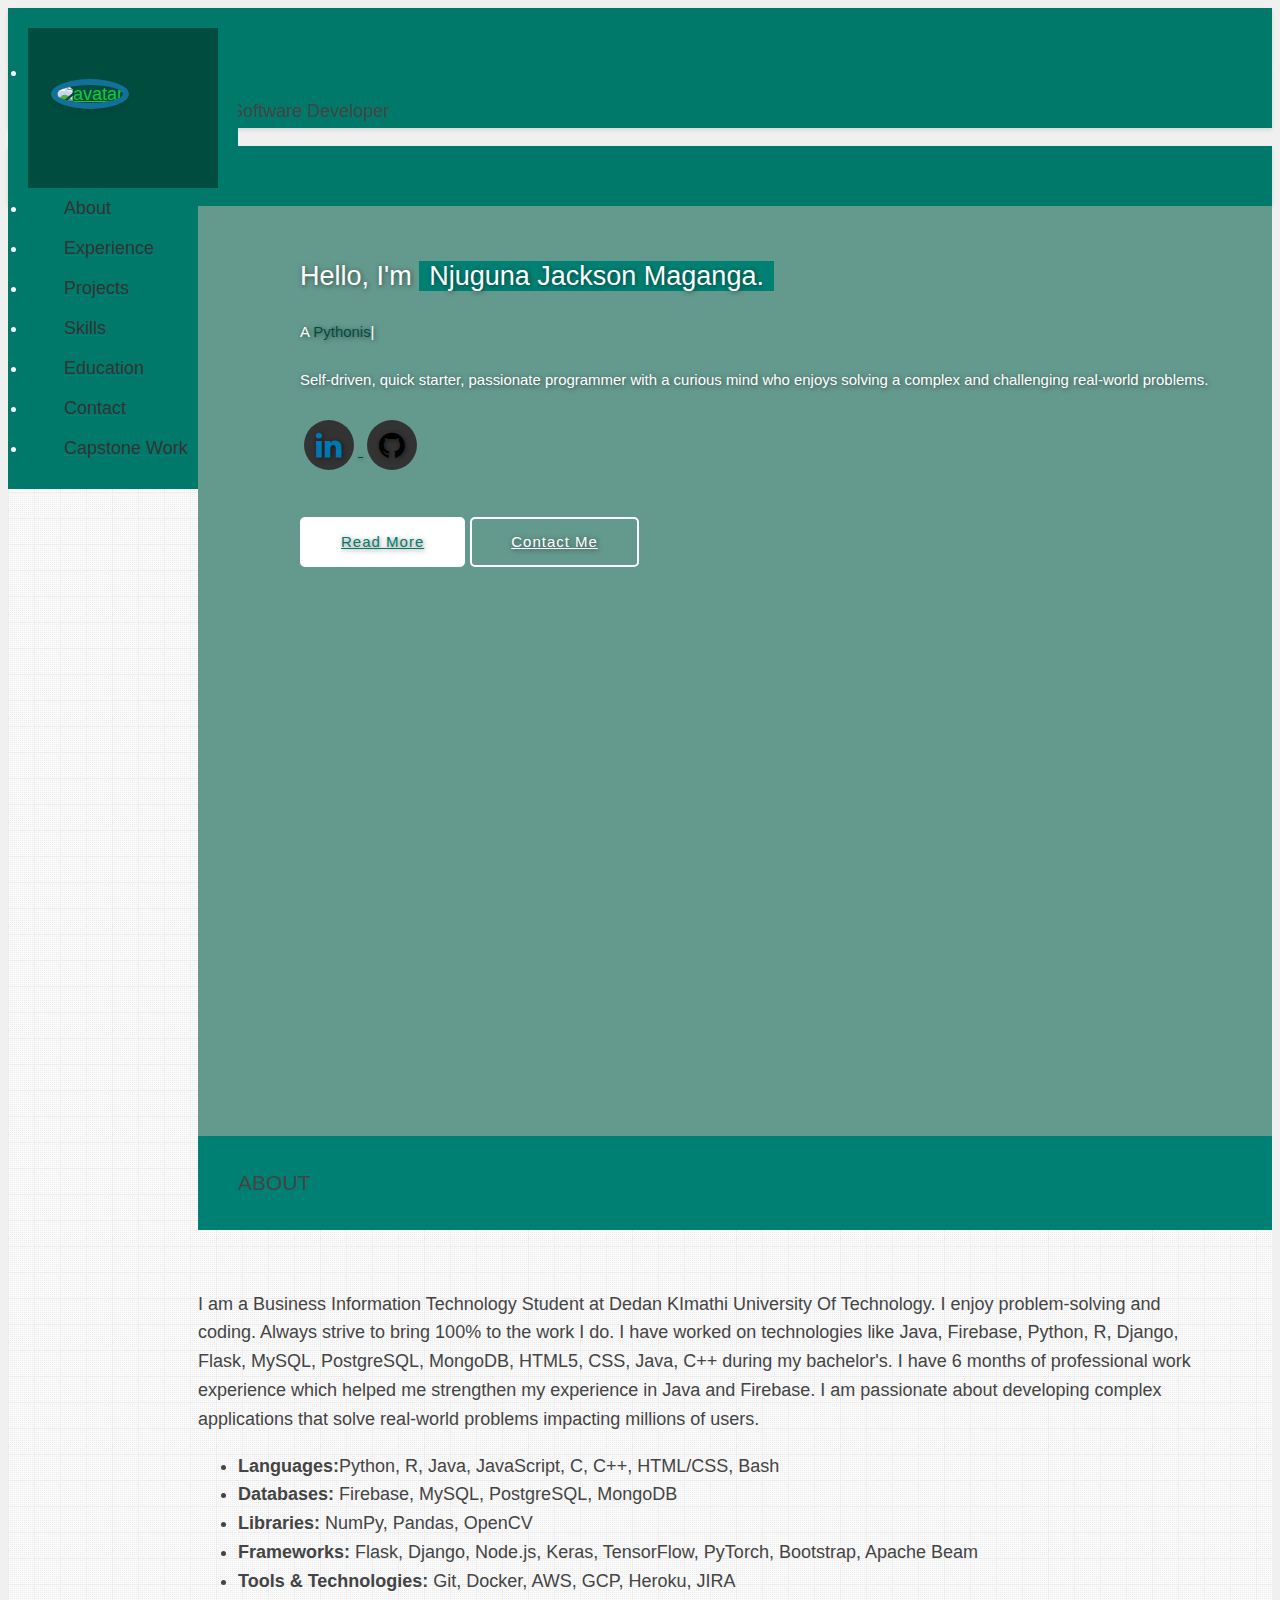
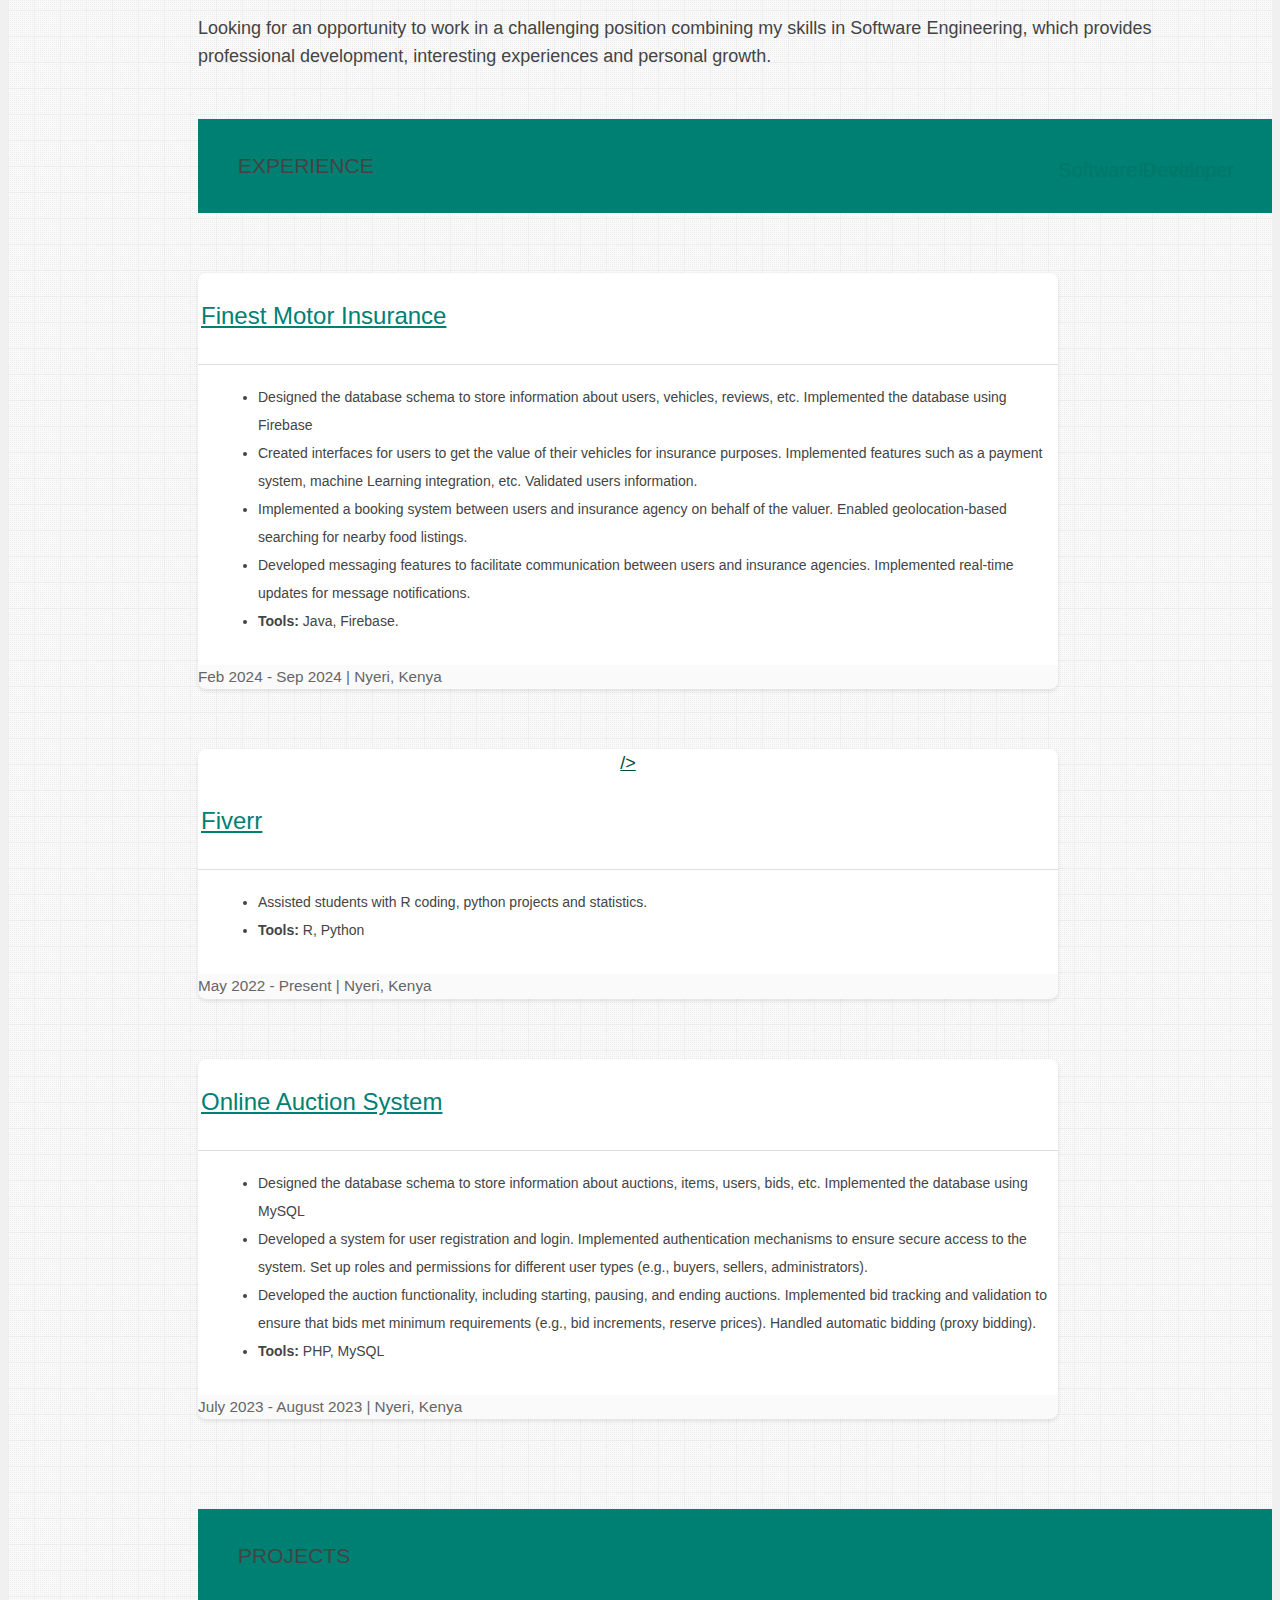
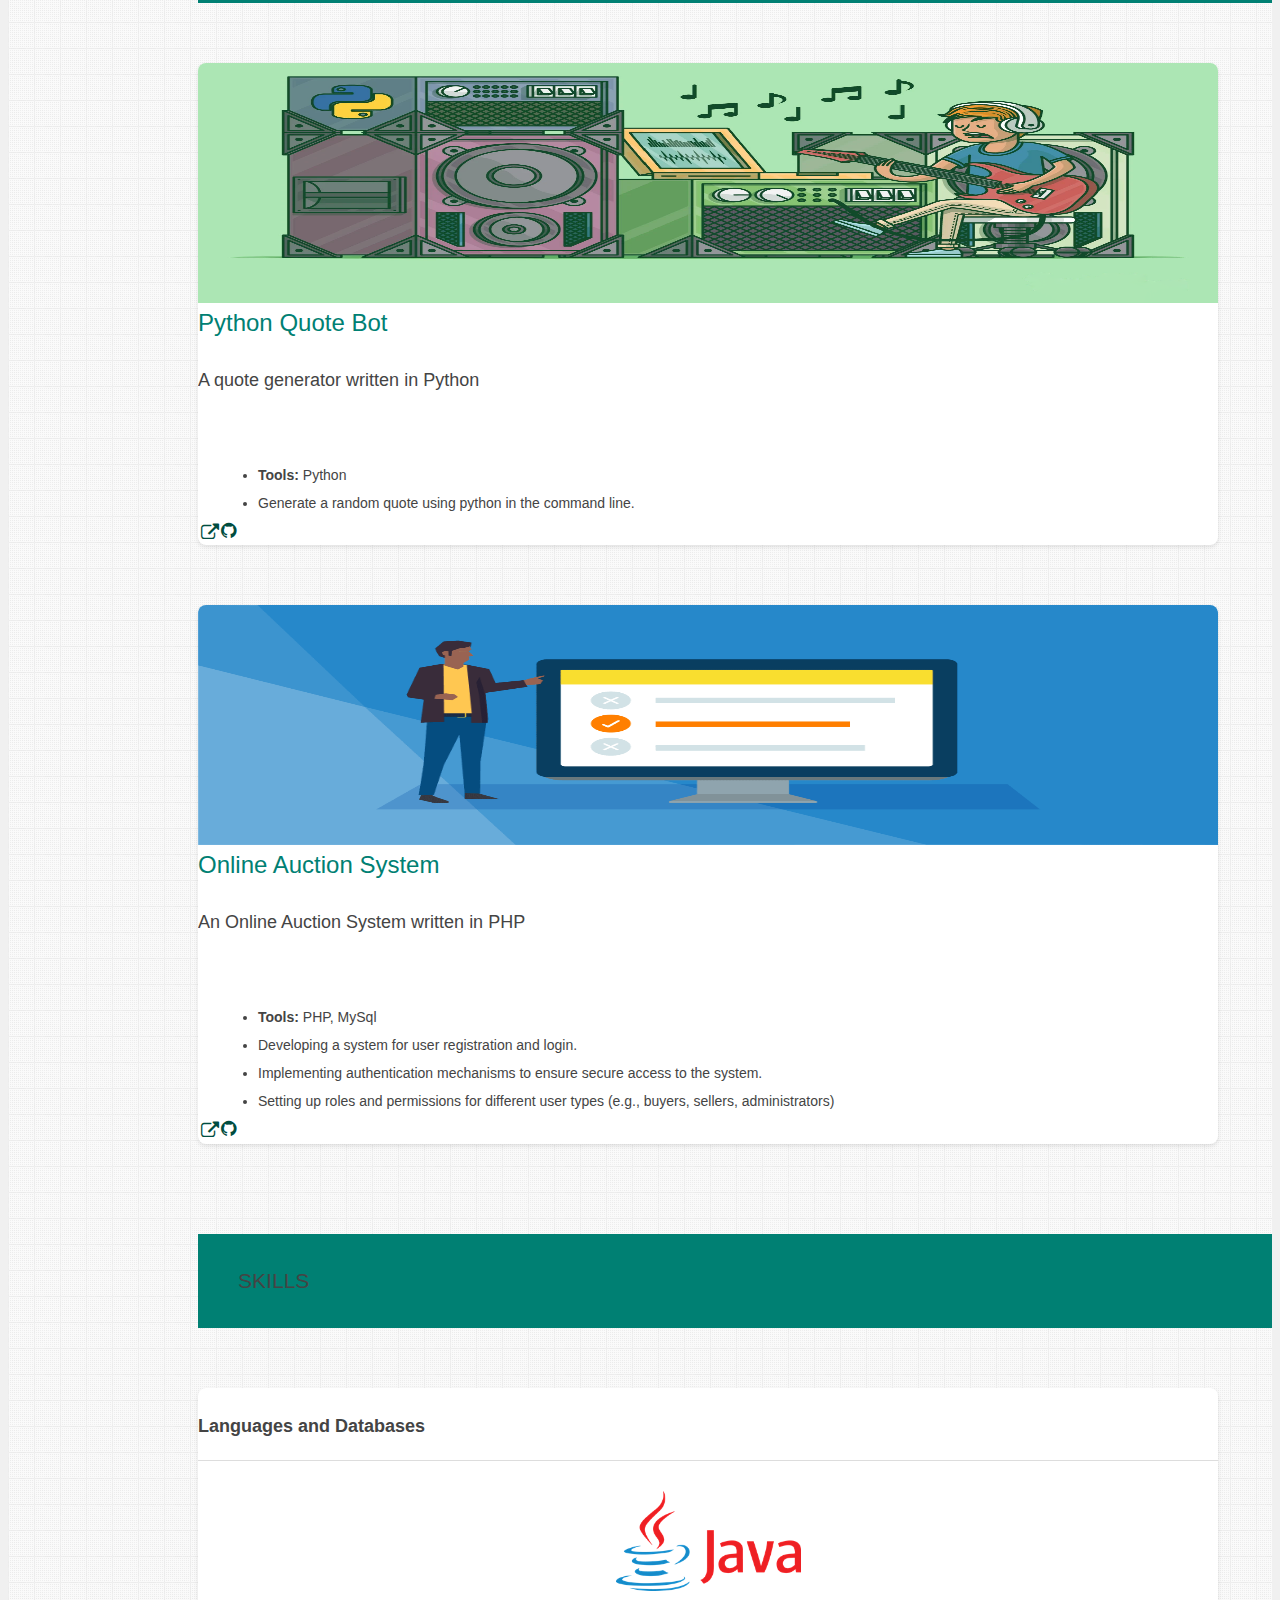
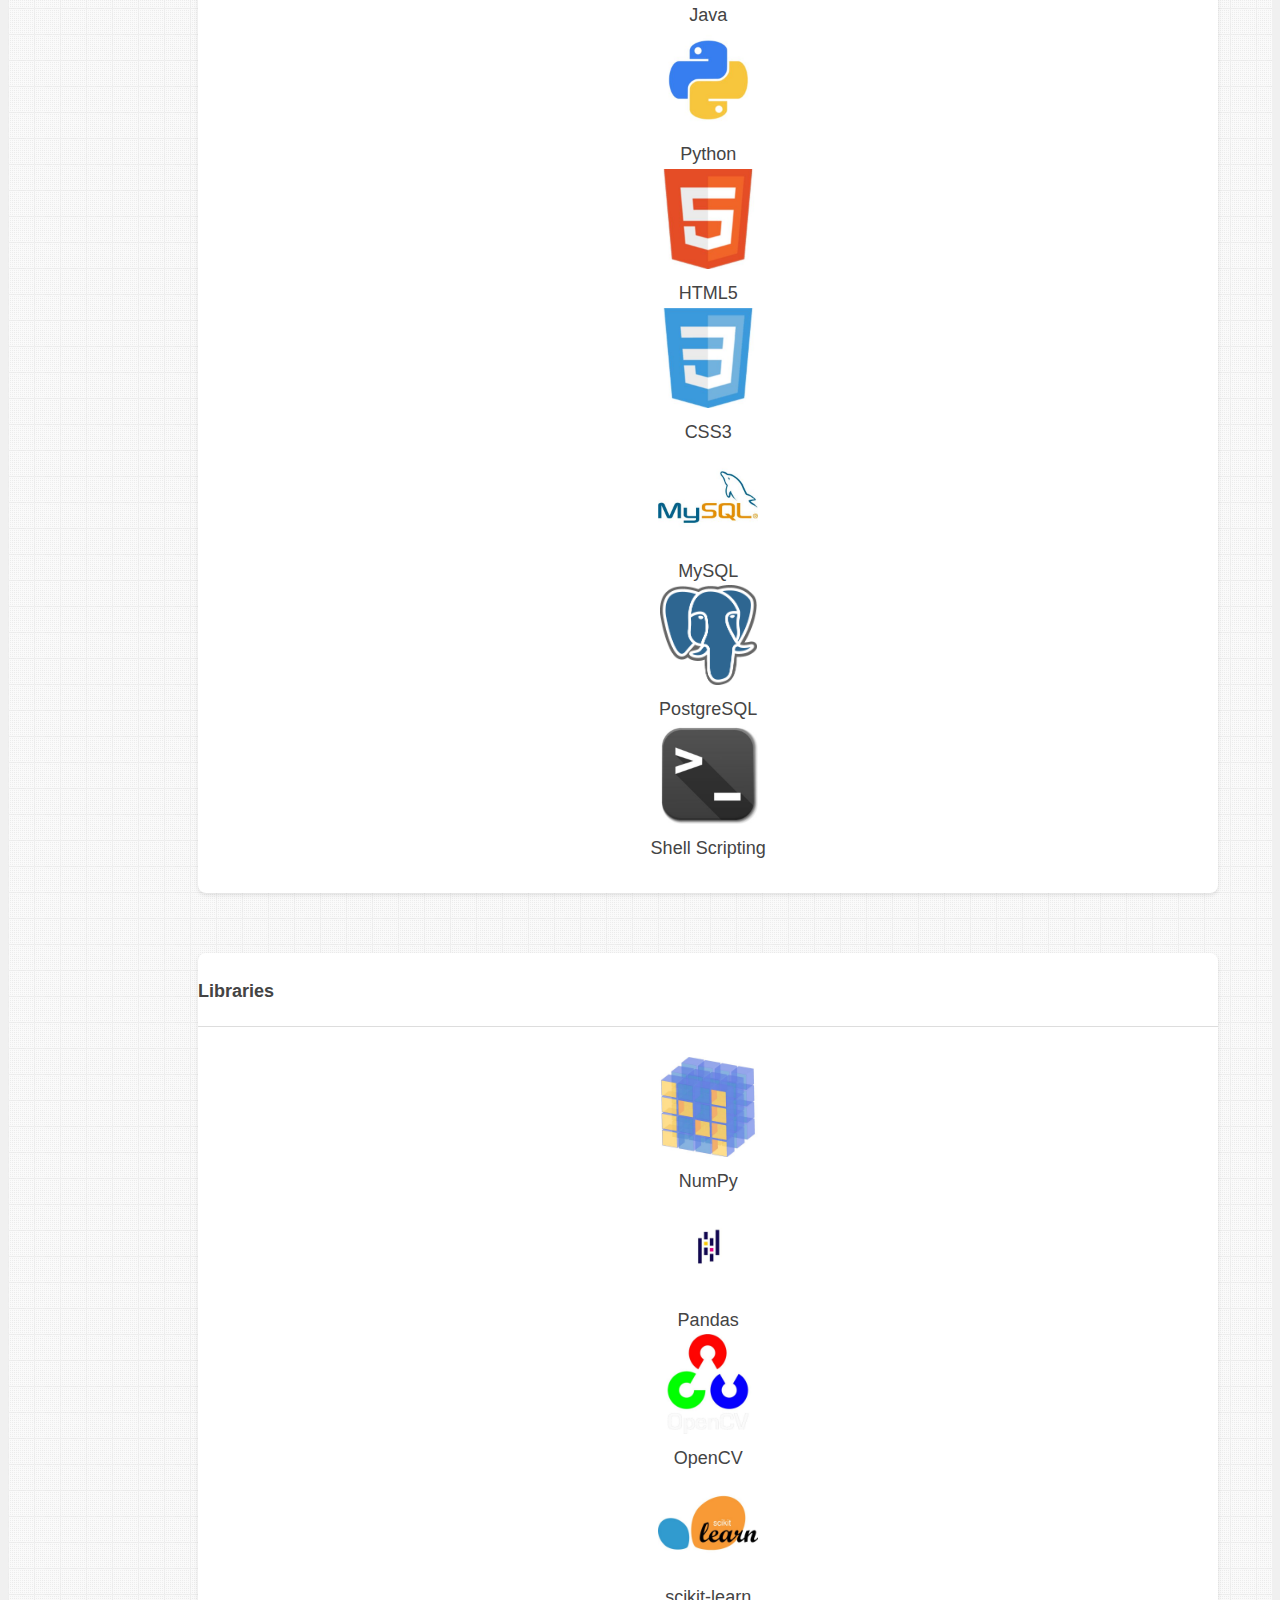
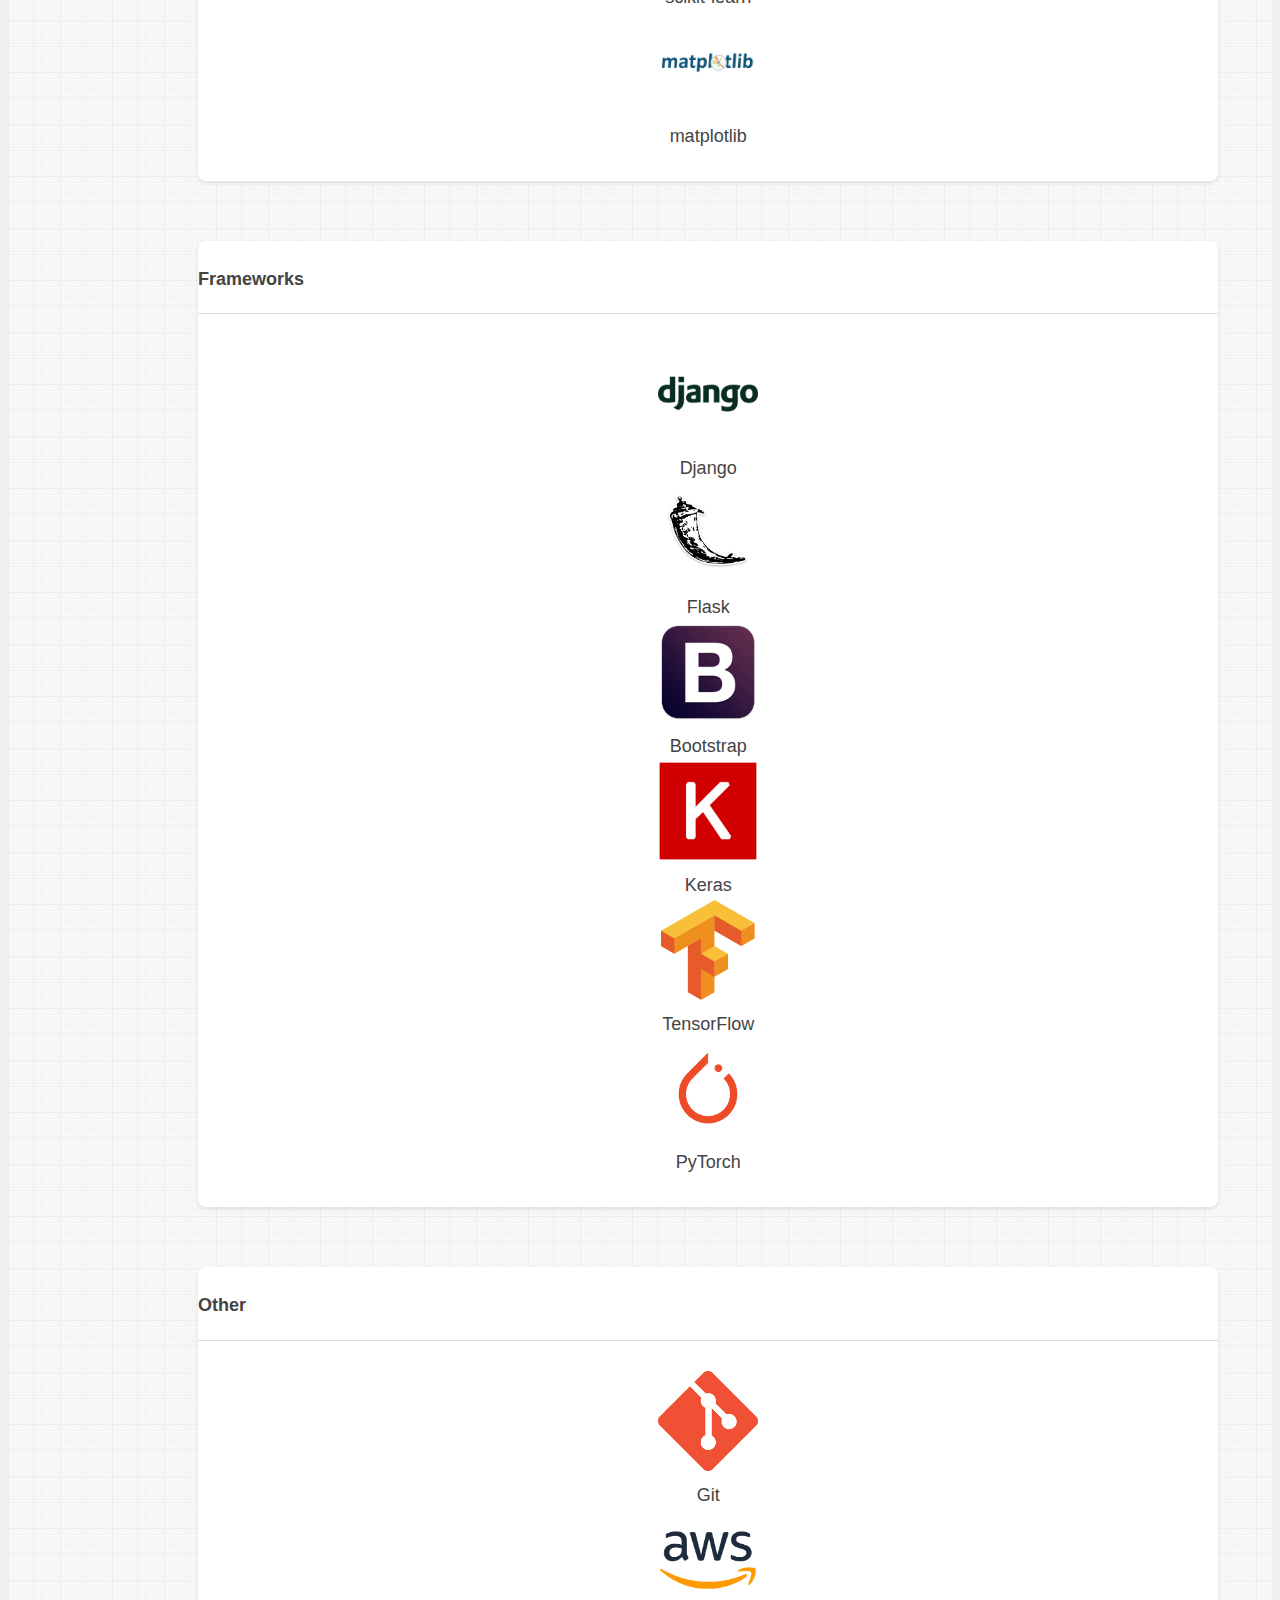
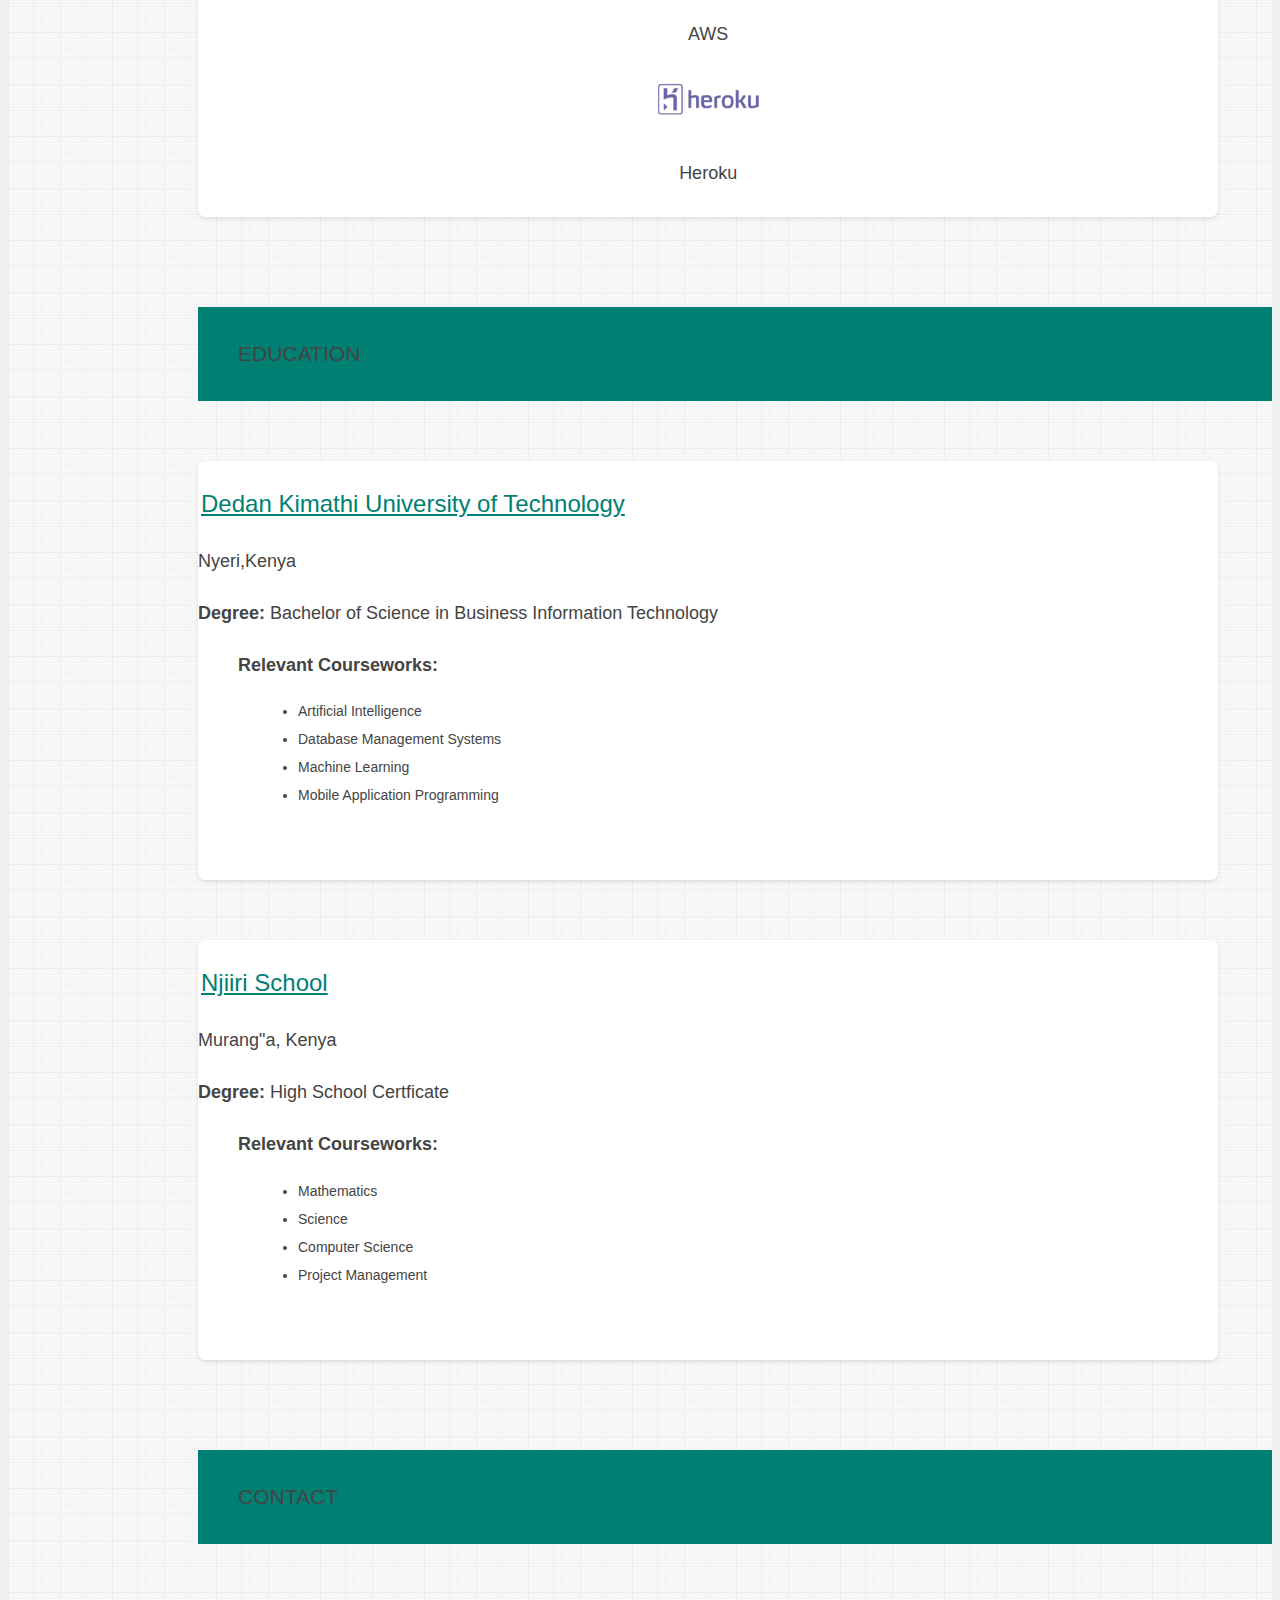
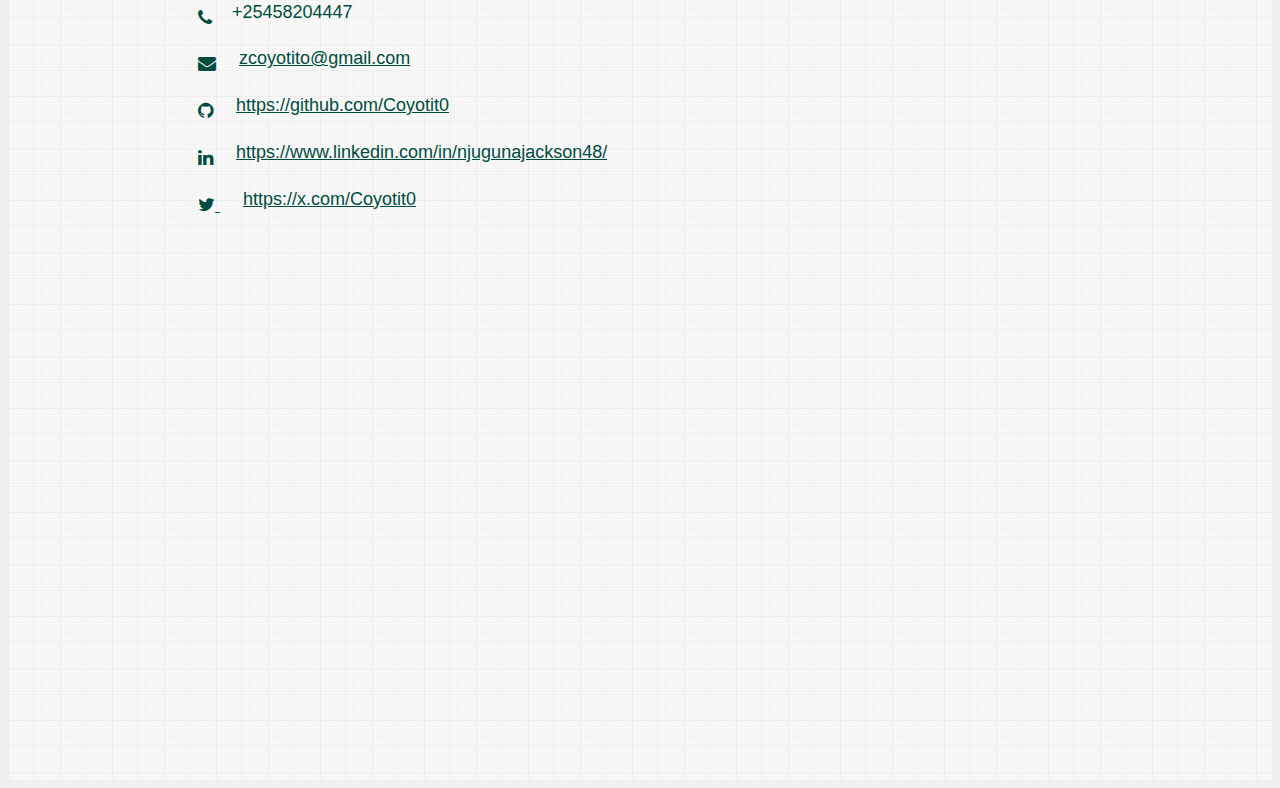
==== commit a2447b5e: "Update index.html" ====
--- a/index.html
+++ b/index.html
@@ -156,9 +156,10 @@
     <a aria-label="Toggle visibility of the mobile navbar" href="#" data-activates="slide-out"
       class="button-collapse"><i class="mdi-navigation-menu"></i></a>
     <div class="name-title">
-      <a id="name" aria-label="Navigate to the beginning of the page" href="#" class="teal-text">Njuguna Jackson Maganga</a><span class="black-text">Software Developer</span>
+      <a id="name" aria-label="Navigate to the beginning of the page" href="#" class="teal-text">Njuguna Jackson Maganga</a>
+      <span class="black-text">Software Developer</span>
     </div>
-  </nav>
+</nav>
 
   <!-- Nav class 3 -->
   <nav class="hide-on-large only">
@@ -726,6 +727,16 @@
               class="fa fa-linkedin"></i><a aria-label="Jack on LinkedIn" href="https://www.linkedin.com/in/njugunajackson48/"
               class="hoverline" target="_blank">https://www.linkedin.com/in/njugunajackson48/</a></a>
         </p>
+        <p>
+              <a aria-label="View Jackson on X" href="https://x.com/Coyotit0" target="_blank"
+             data-position="top" data-tooltip="View Jackson on X"
+             class="btn-floating btn-large waves-effect waves-light blue-grey tooltipped">
+            <i class="fa fa-twitter"></i>
+          </a>
+          <a aria-label="Jack on X" href="https://x.com/Coyotit0" class="hoverline" target="_blank">
+            https://x.com/Coyotit0
+          </a>
+        </p>
       </div>
     </section>
   </main>
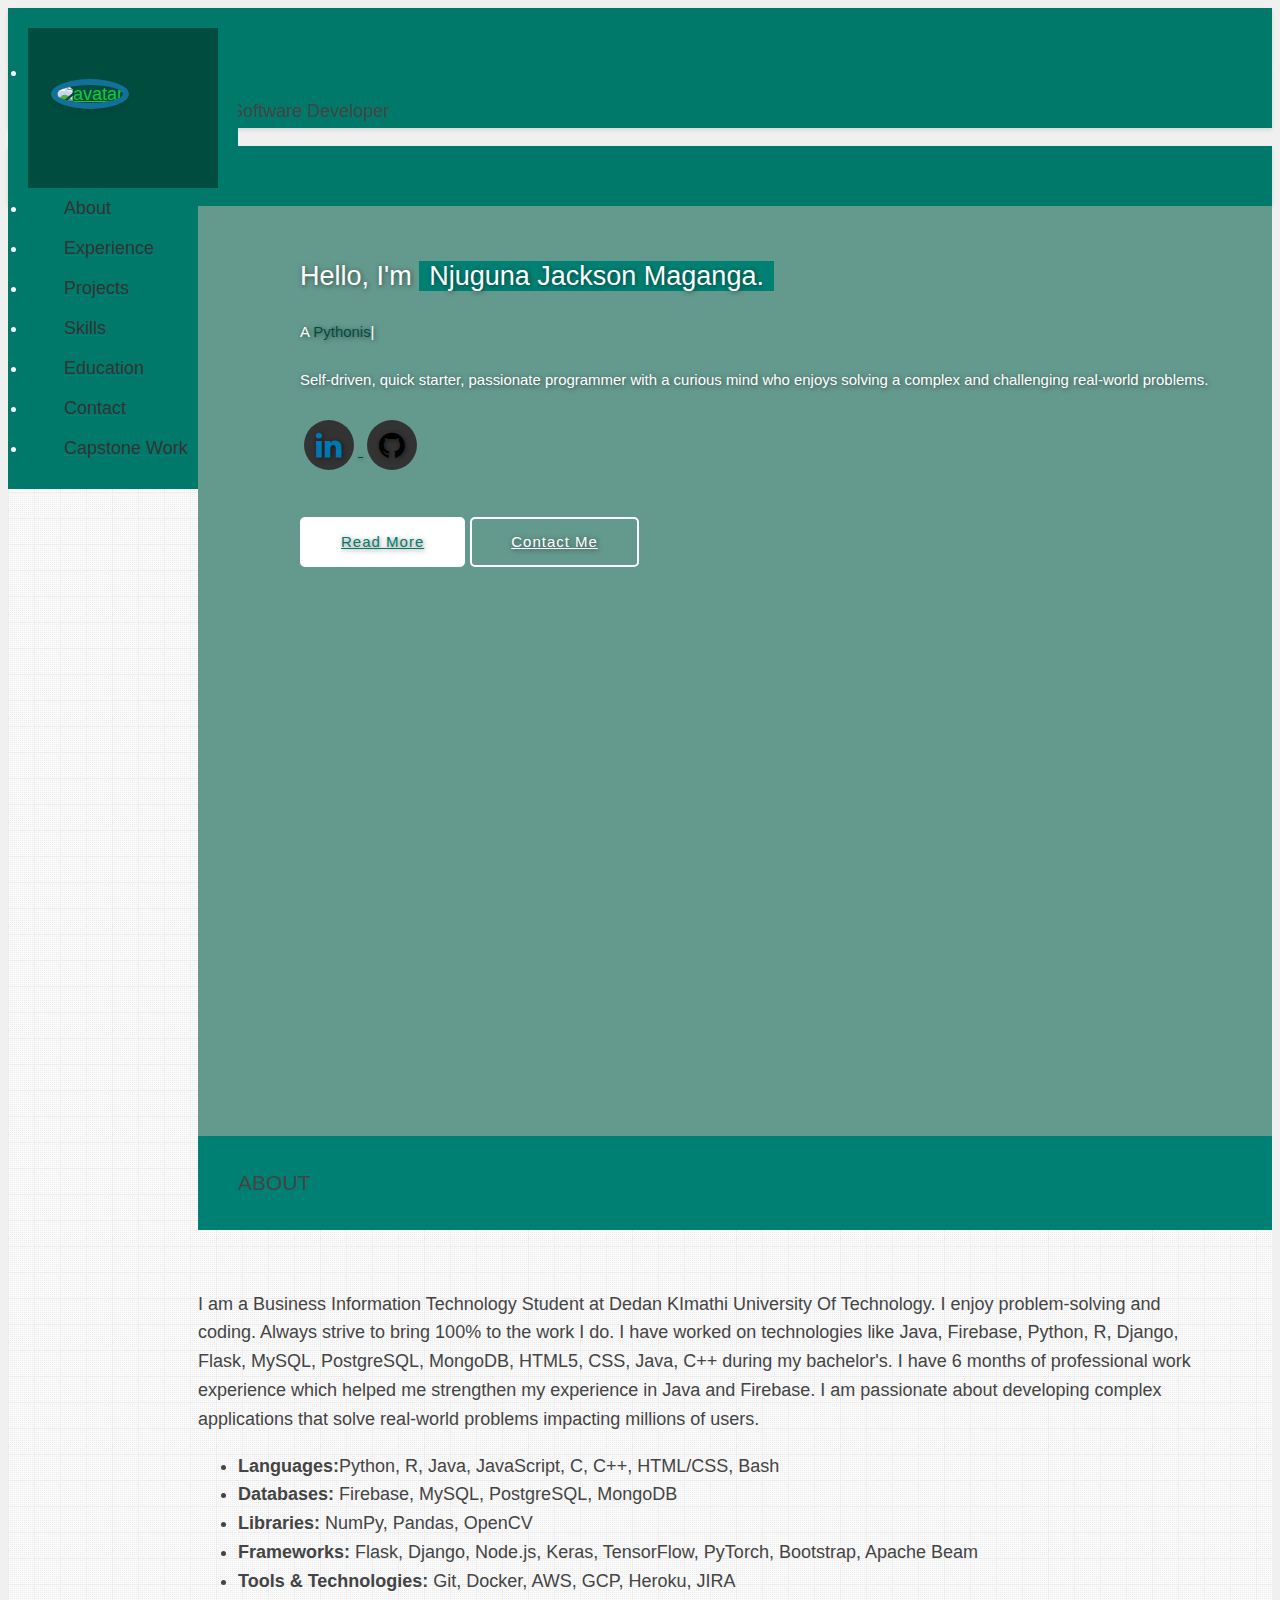
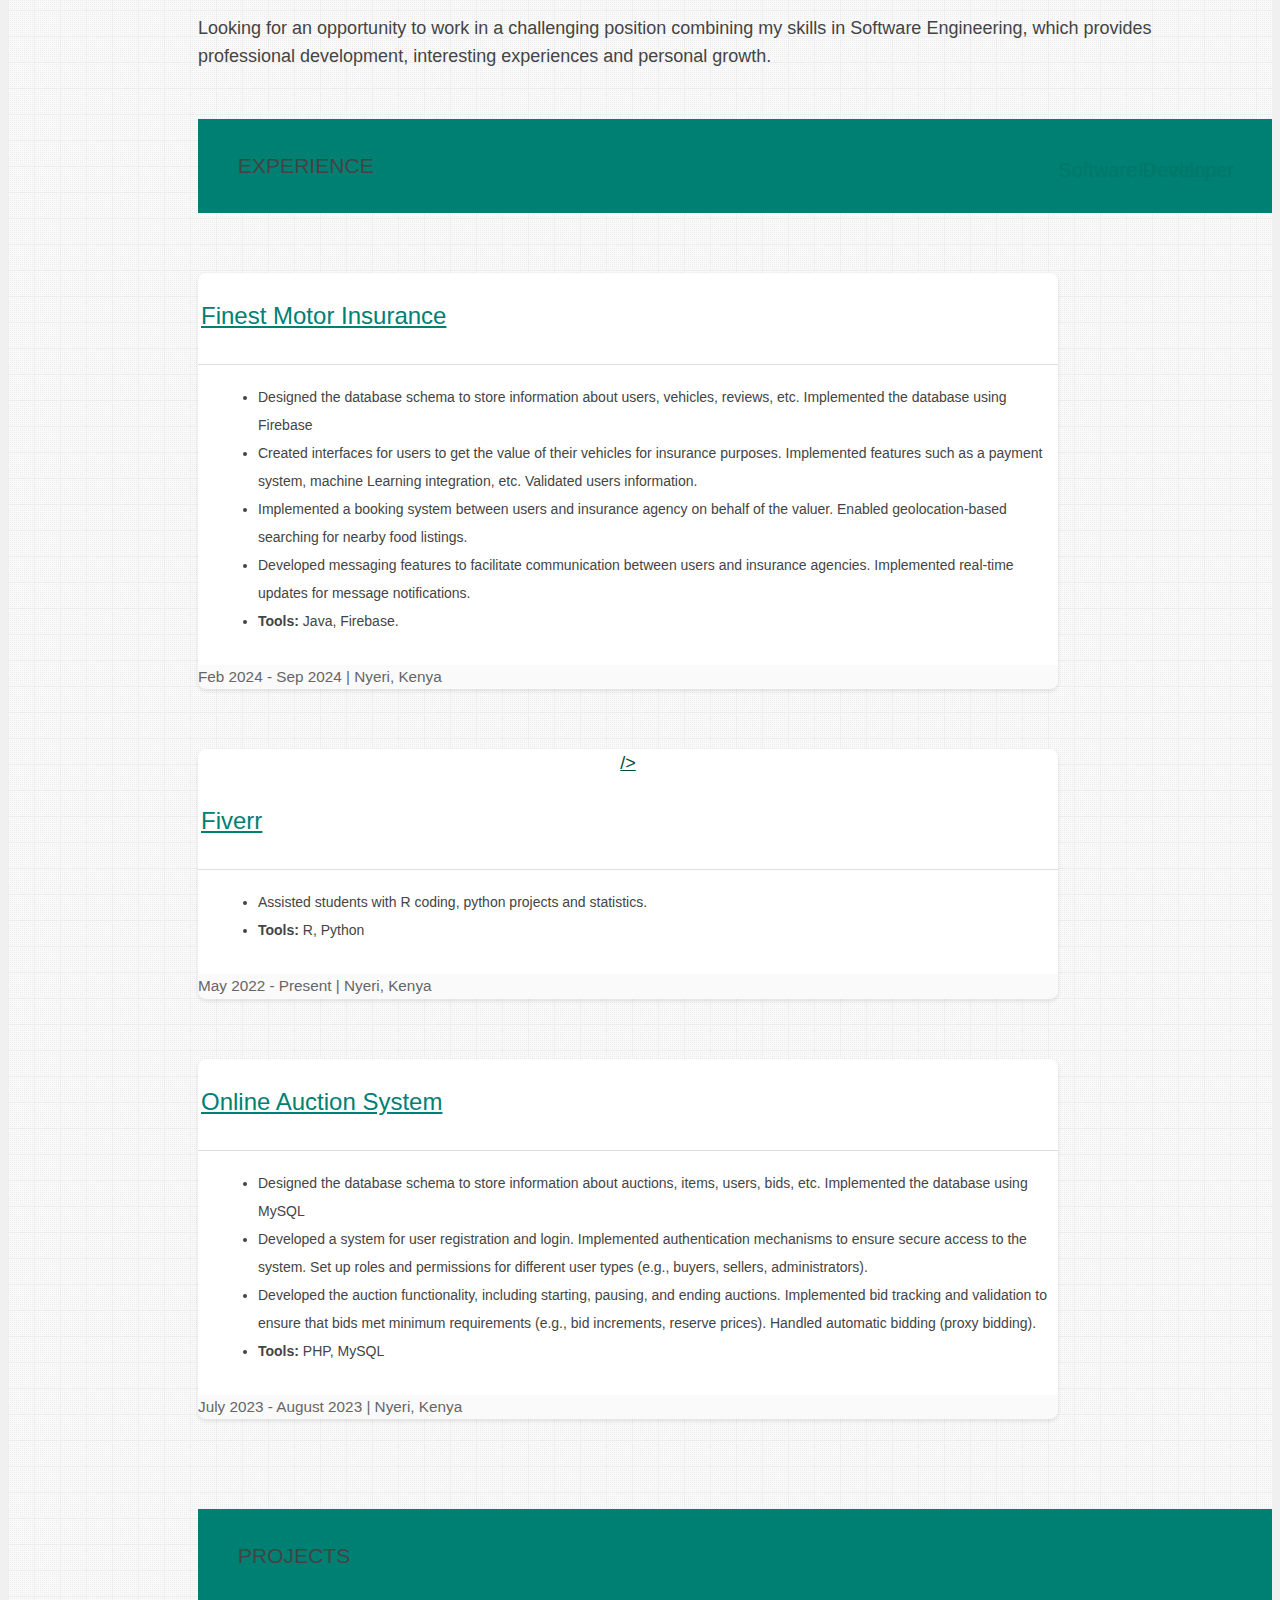
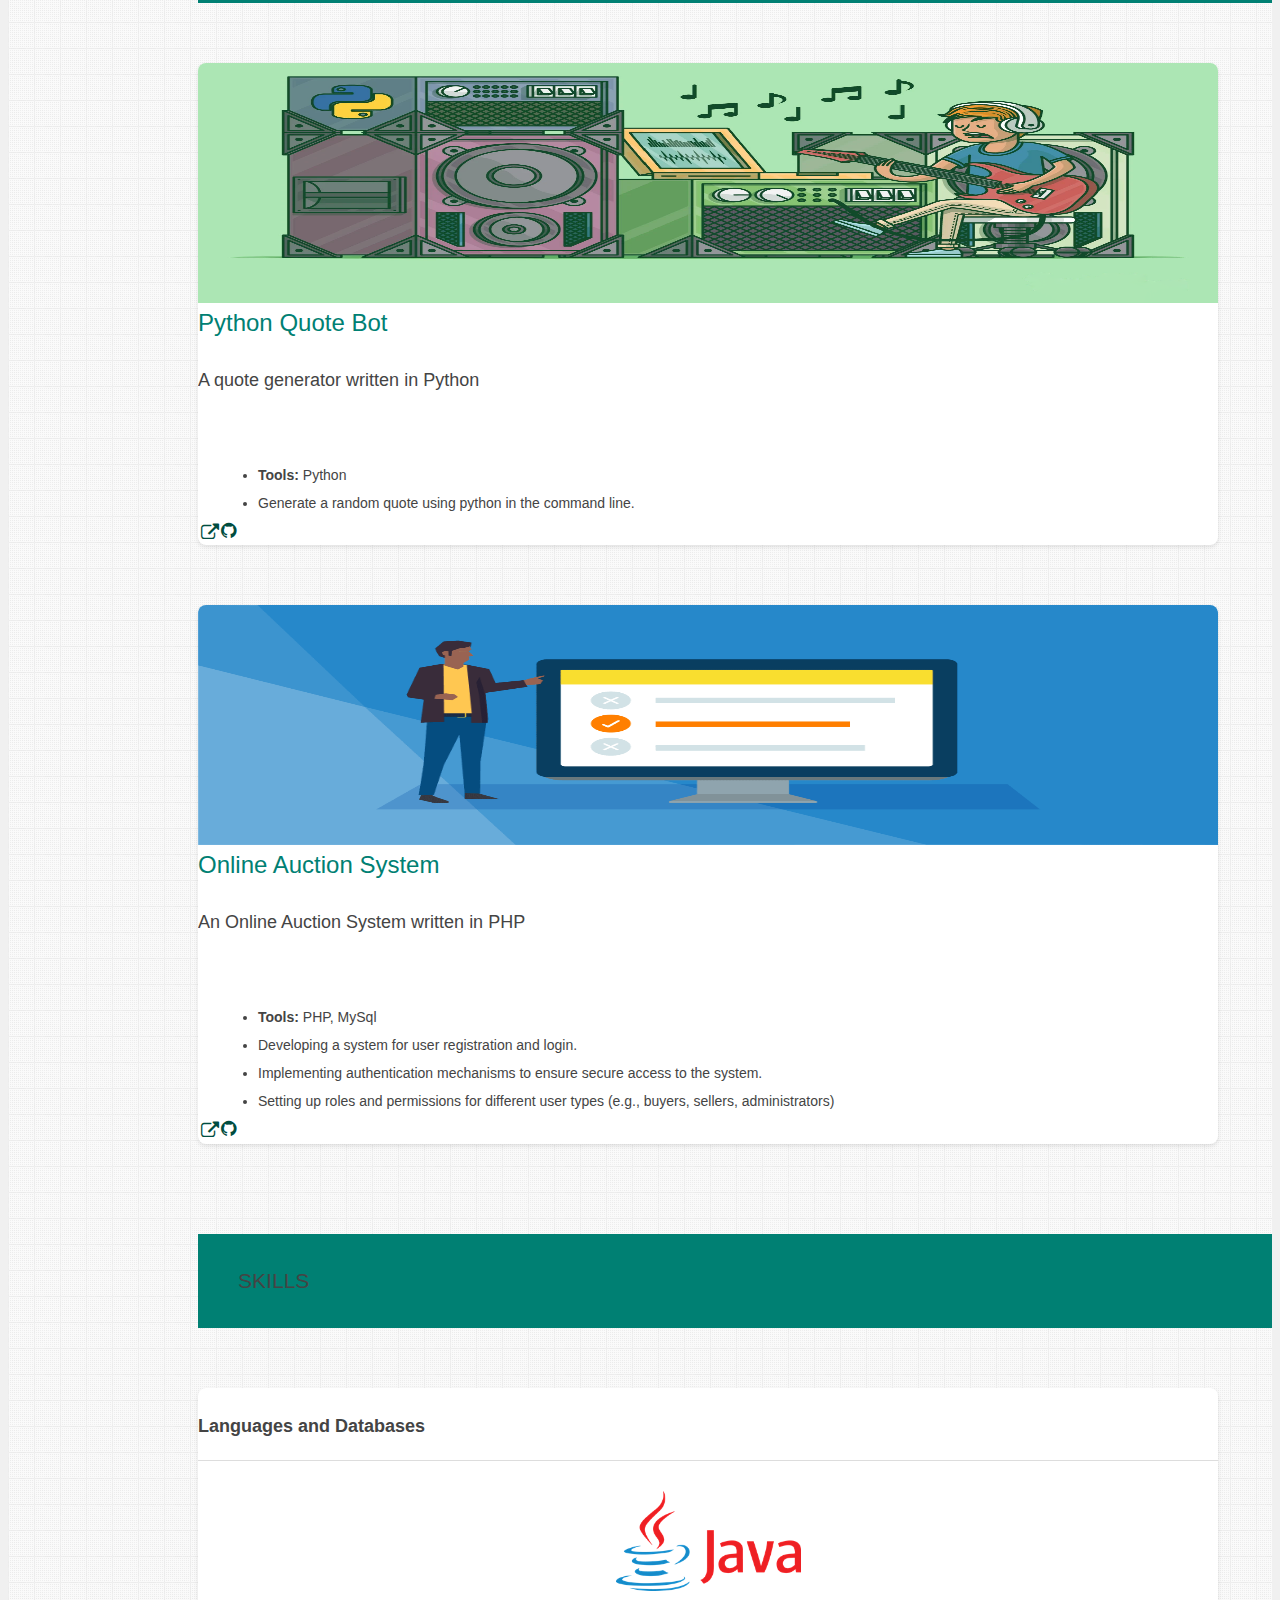
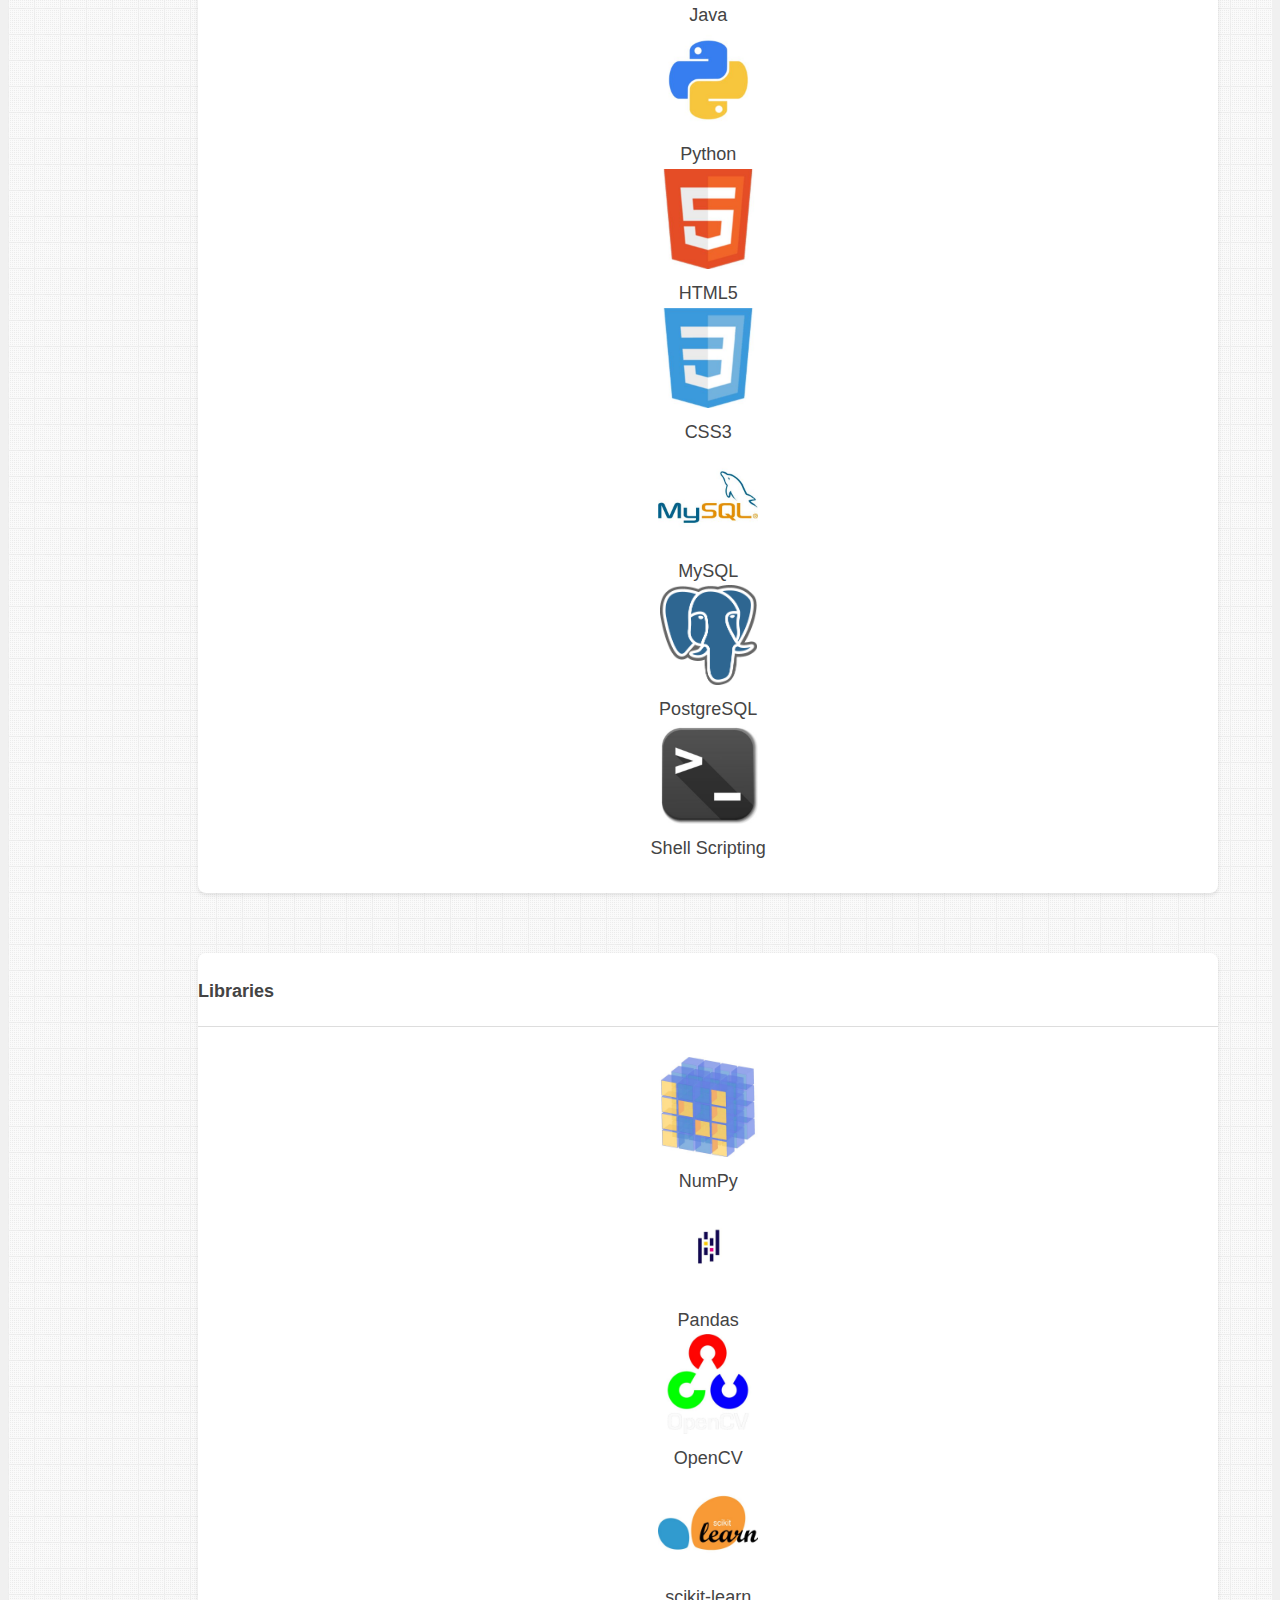
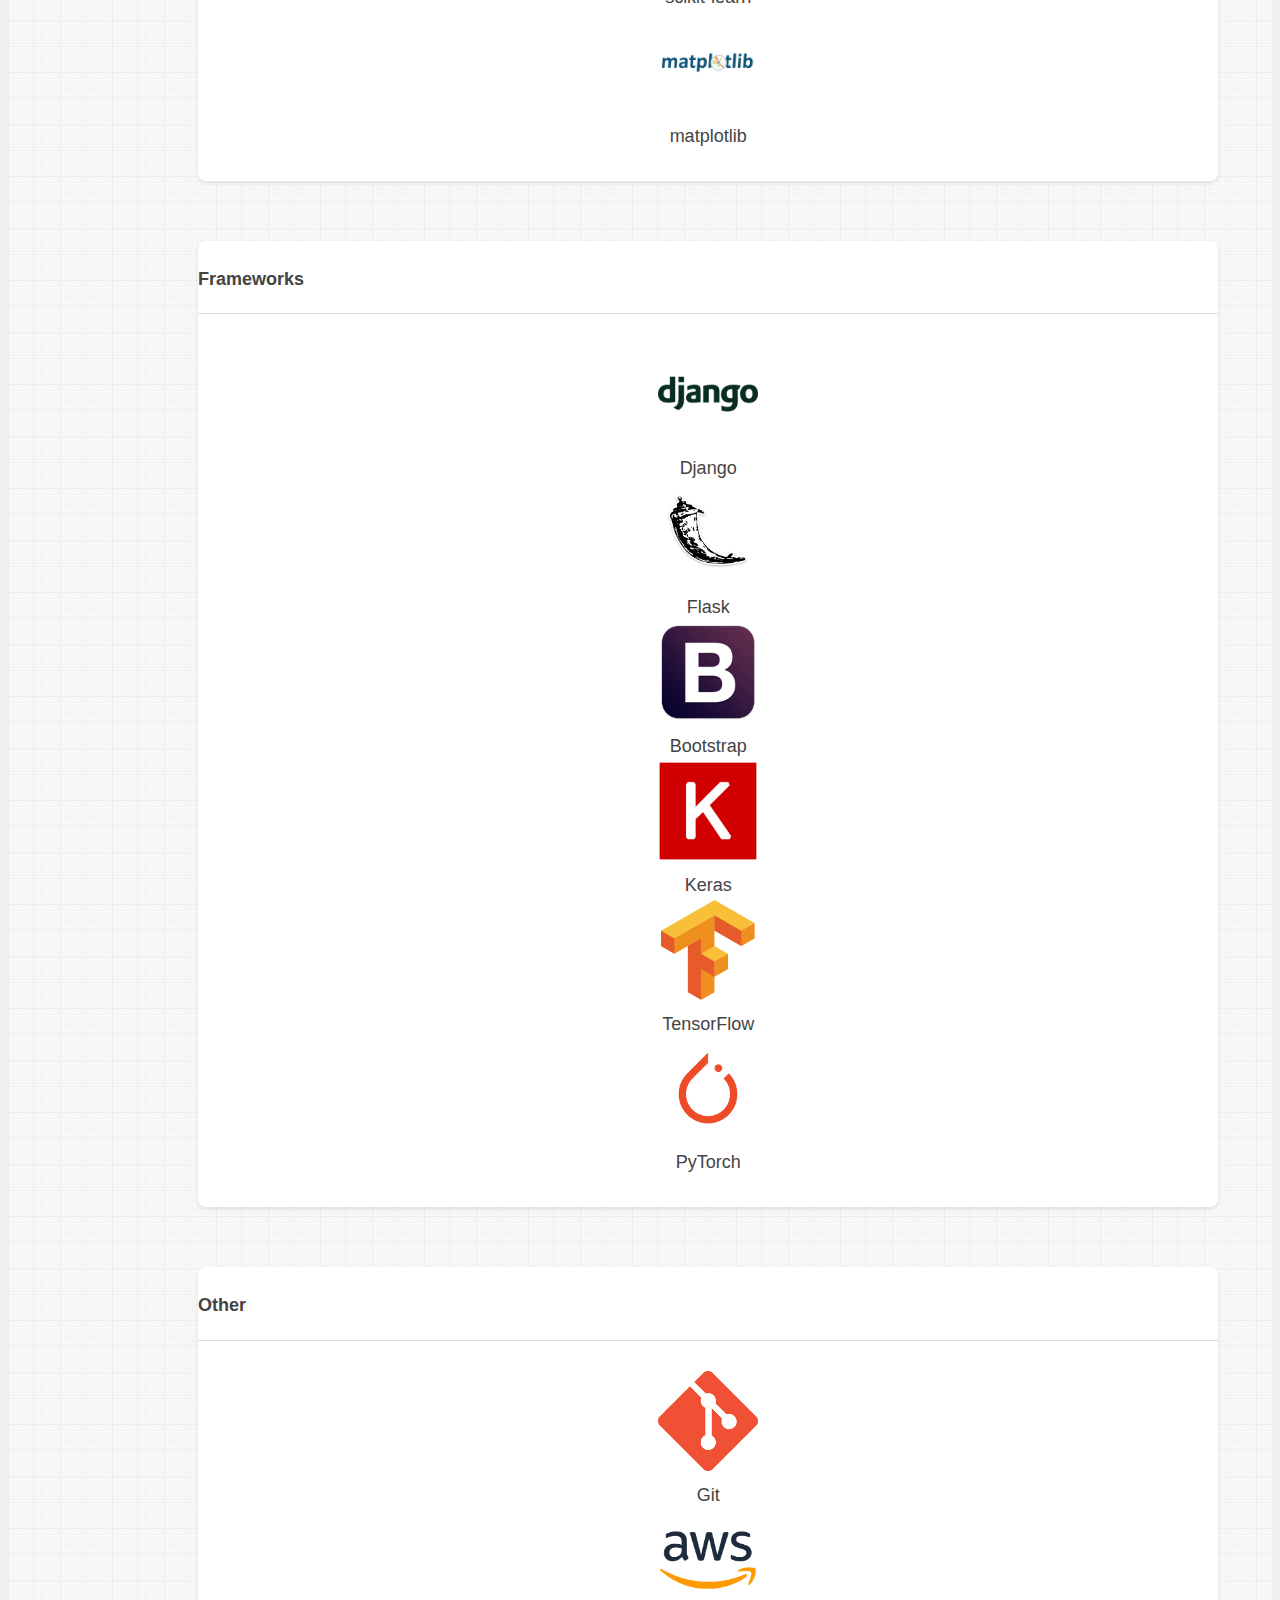
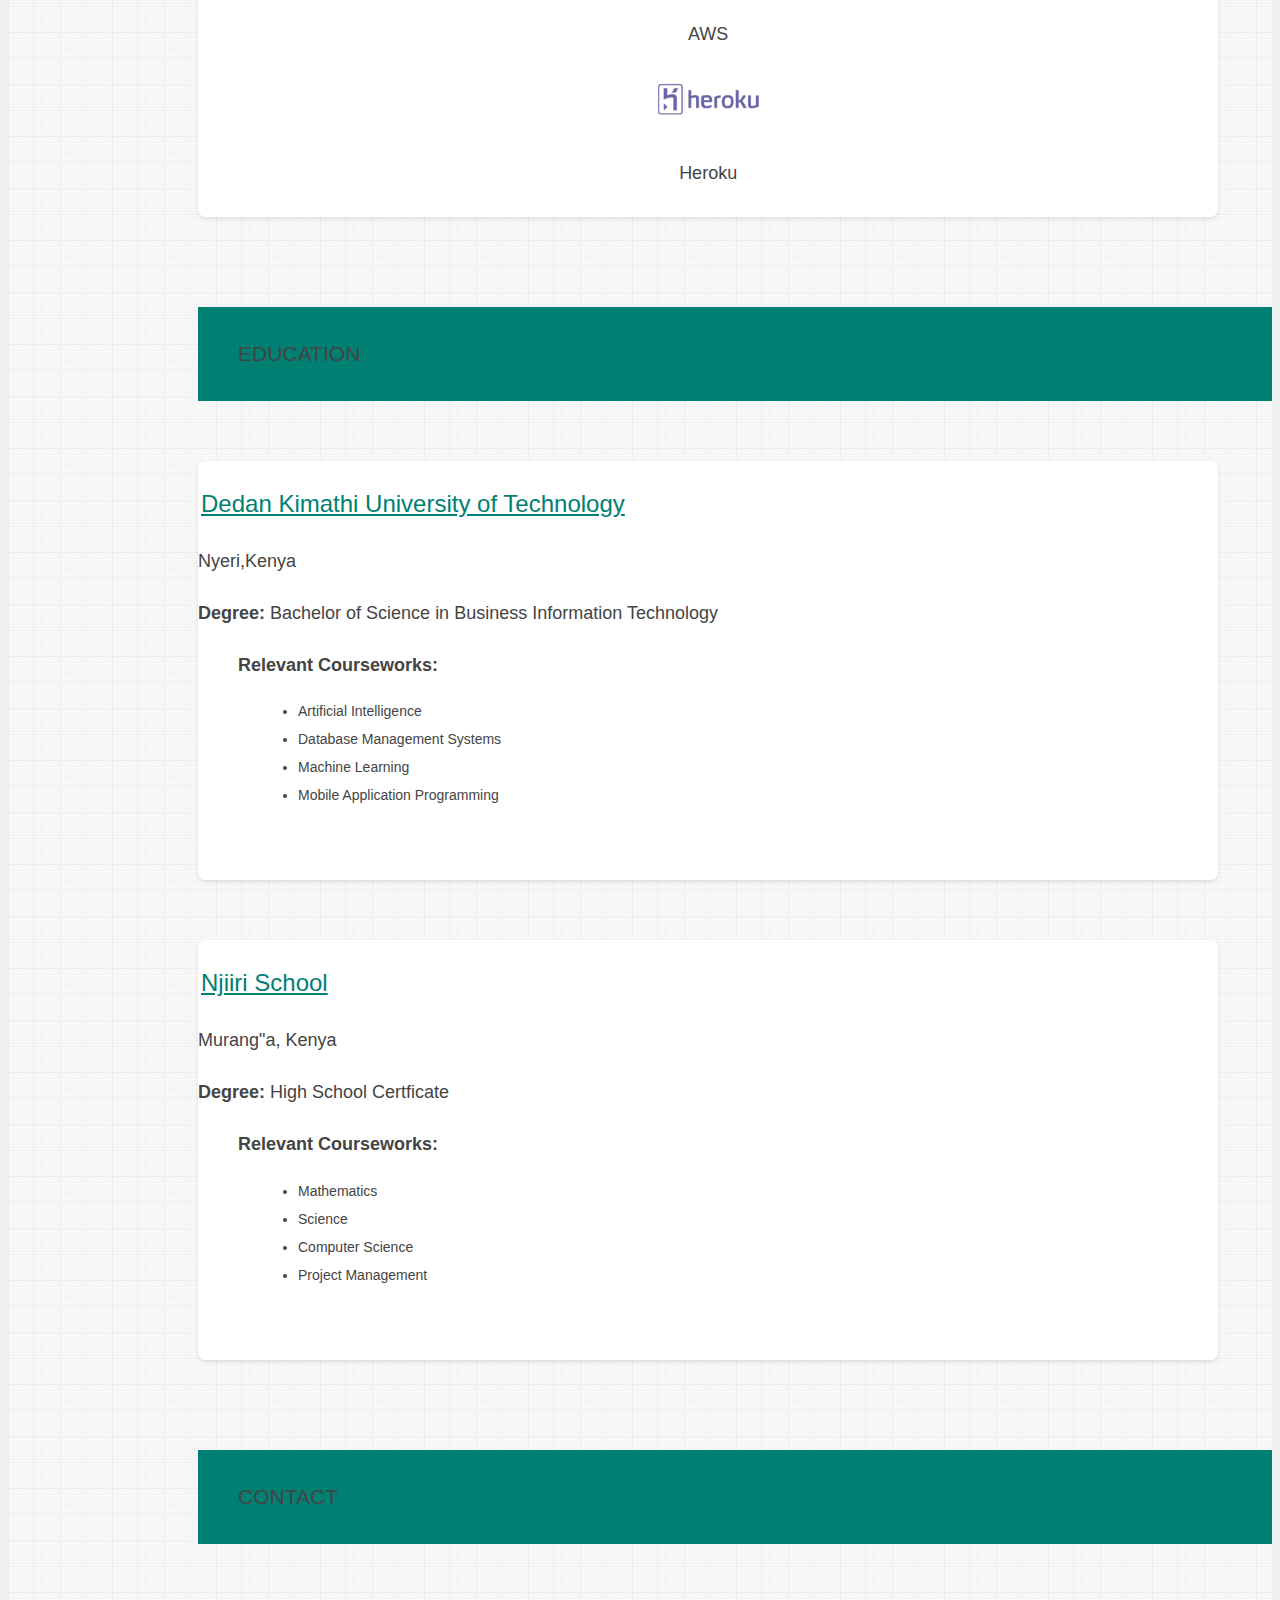
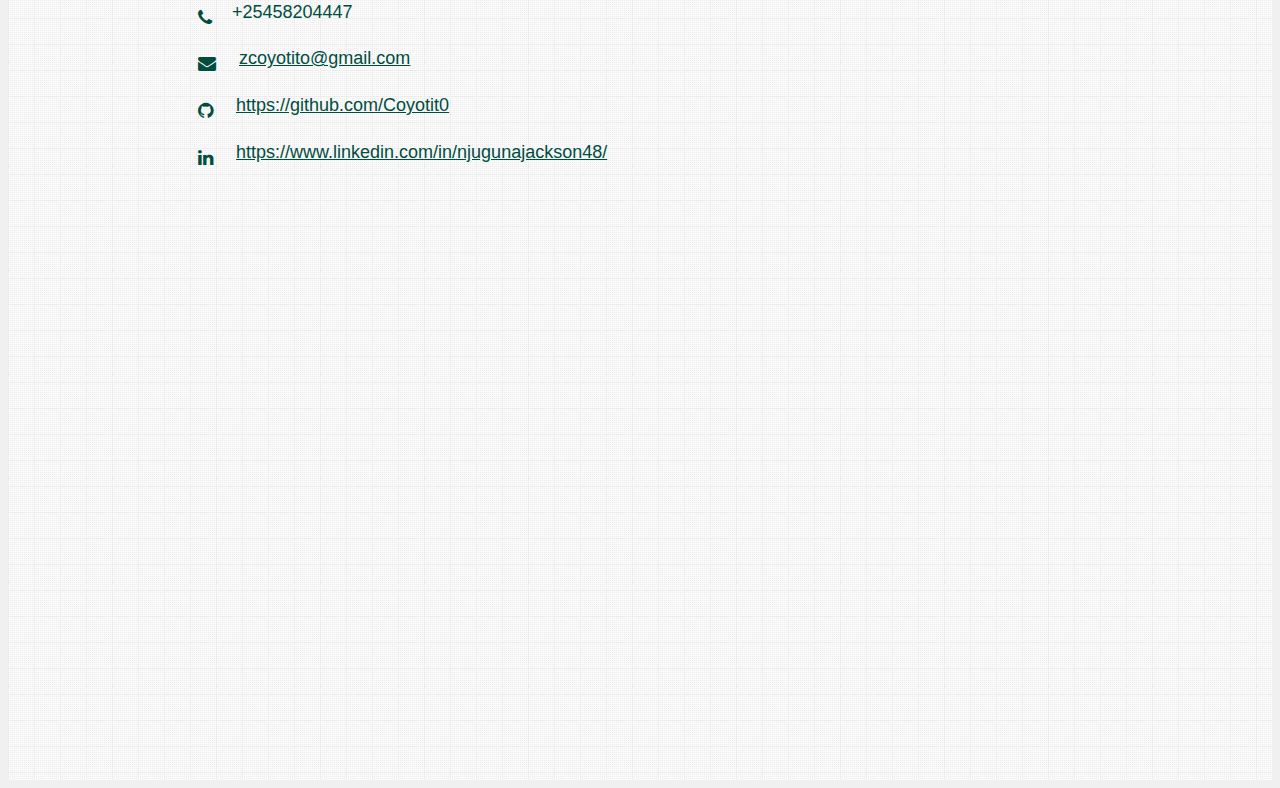
==== commit e341d2b2: "Files" ====
--- a/index.html
+++ b/index.html
@@ -727,16 +727,7 @@
               class="fa fa-linkedin"></i><a aria-label="Jack on LinkedIn" href="https://www.linkedin.com/in/njugunajackson48/"
               class="hoverline" target="_blank">https://www.linkedin.com/in/njugunajackson48/</a></a>
         </p>
-        <p>
-              <a aria-label="View Jackson on X" href="https://x.com/Coyotit0" target="_blank"
-             data-position="top" data-tooltip="View Jackson on X"
-             class="btn-floating btn-large waves-effect waves-light blue-grey tooltipped">
-            <i class="fa fa-twitter"></i>
-          </a>
-          <a aria-label="Jack on X" href="https://x.com/Coyotit0" class="hoverline" target="_blank">
-            https://x.com/Coyotit0
-          </a>
-        </p>
+      
       </div>
     </section>
   </main>
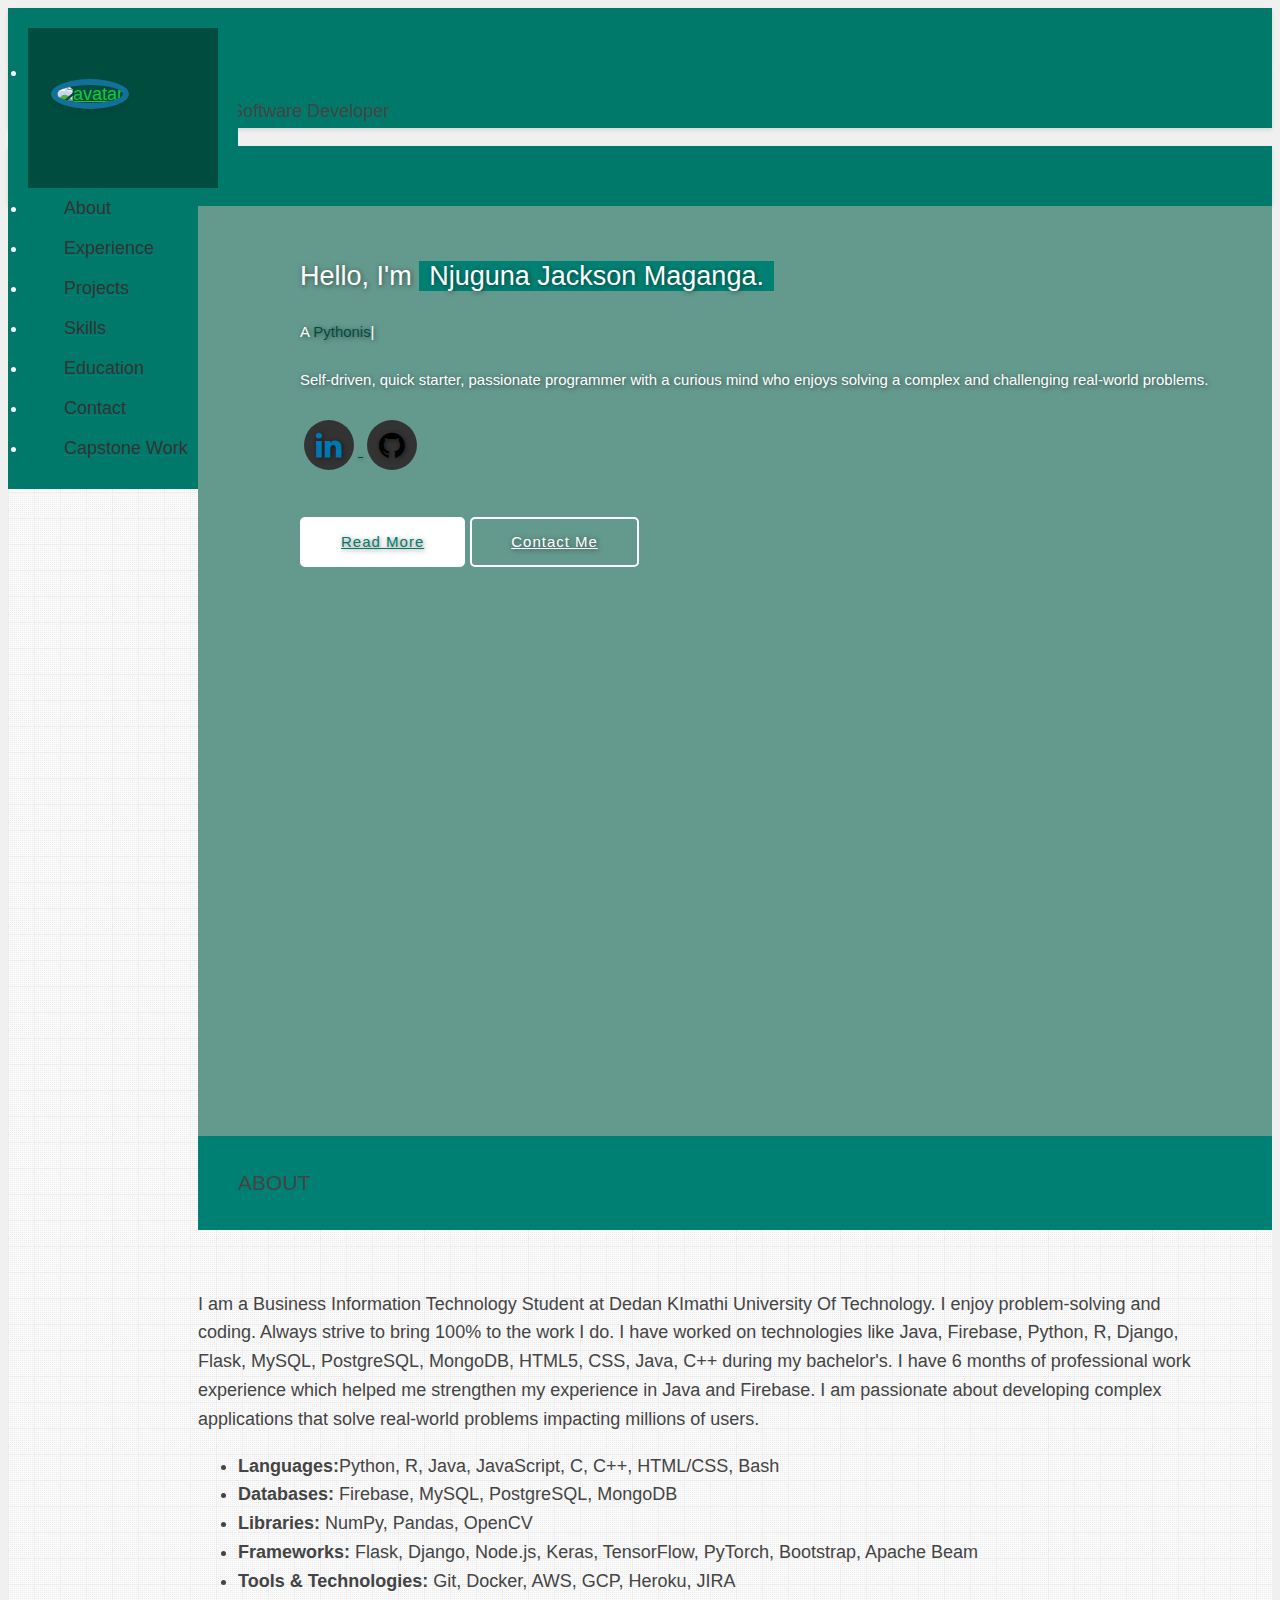
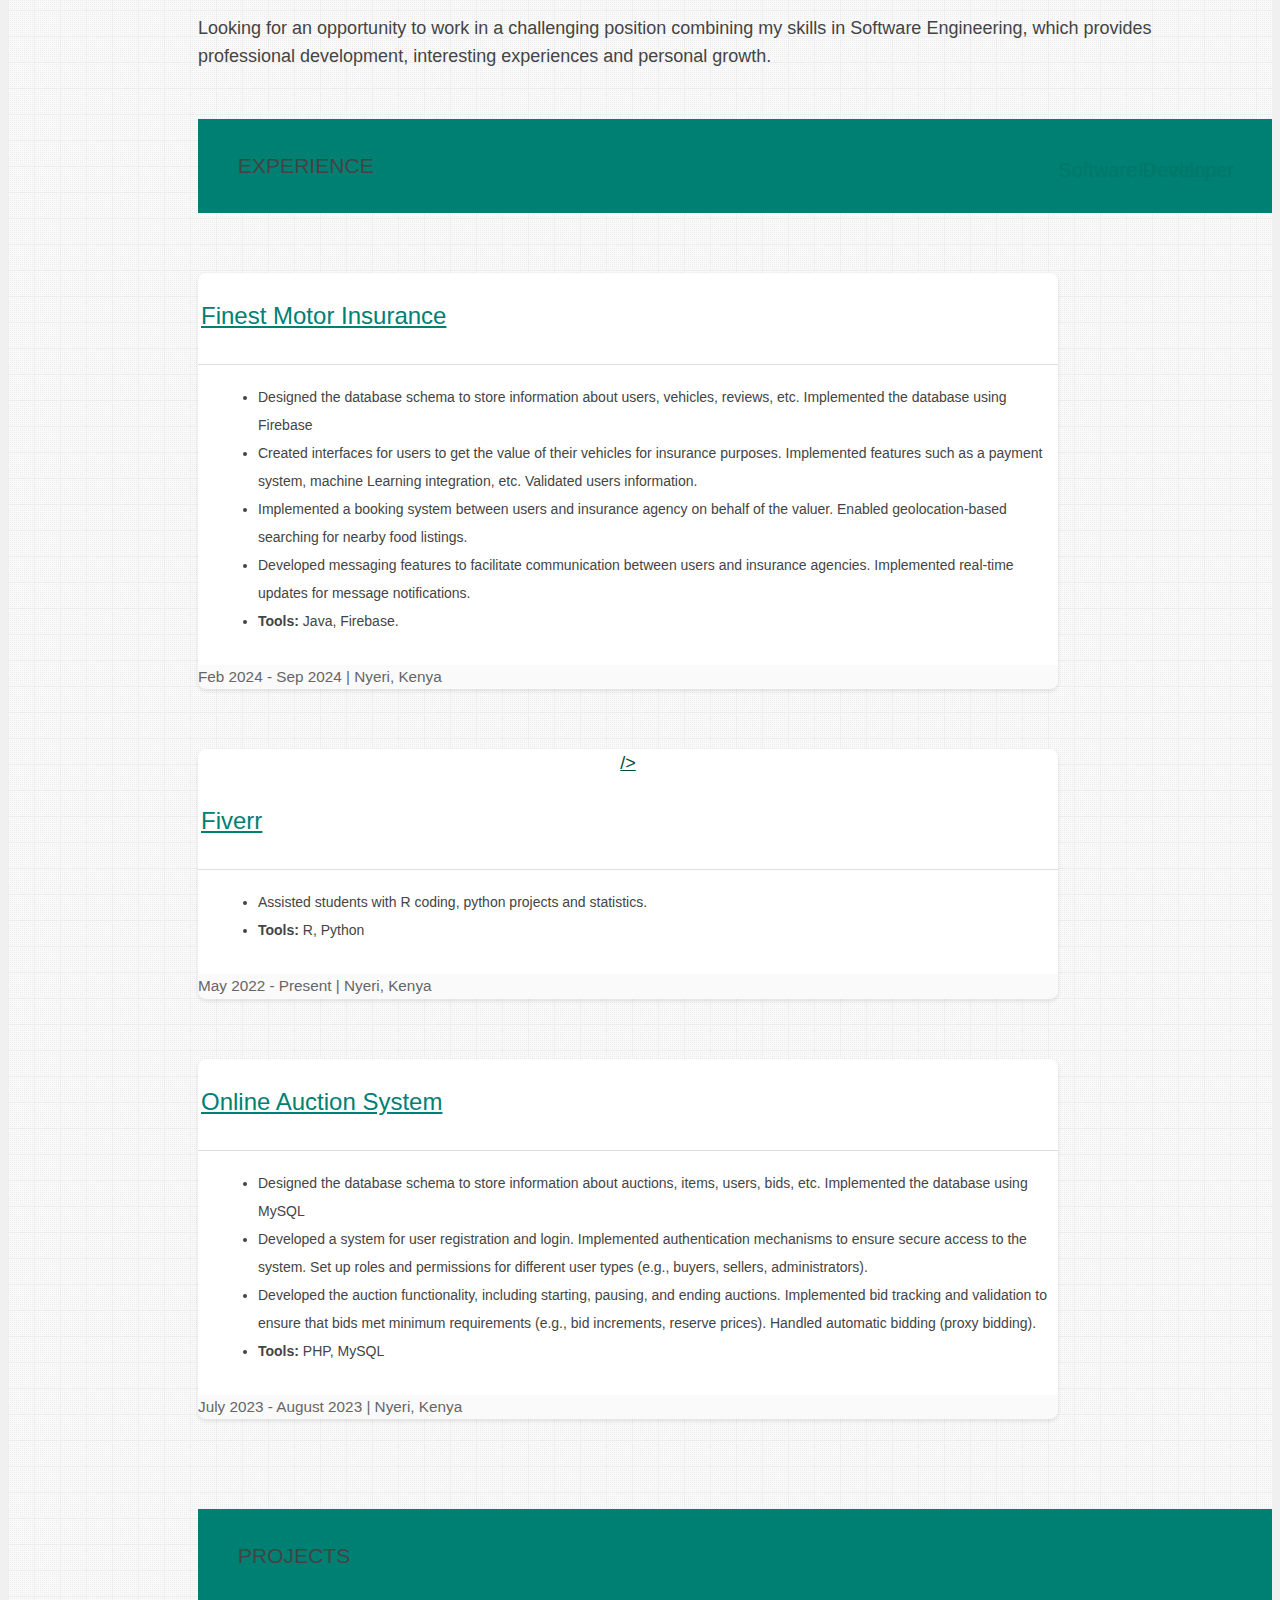
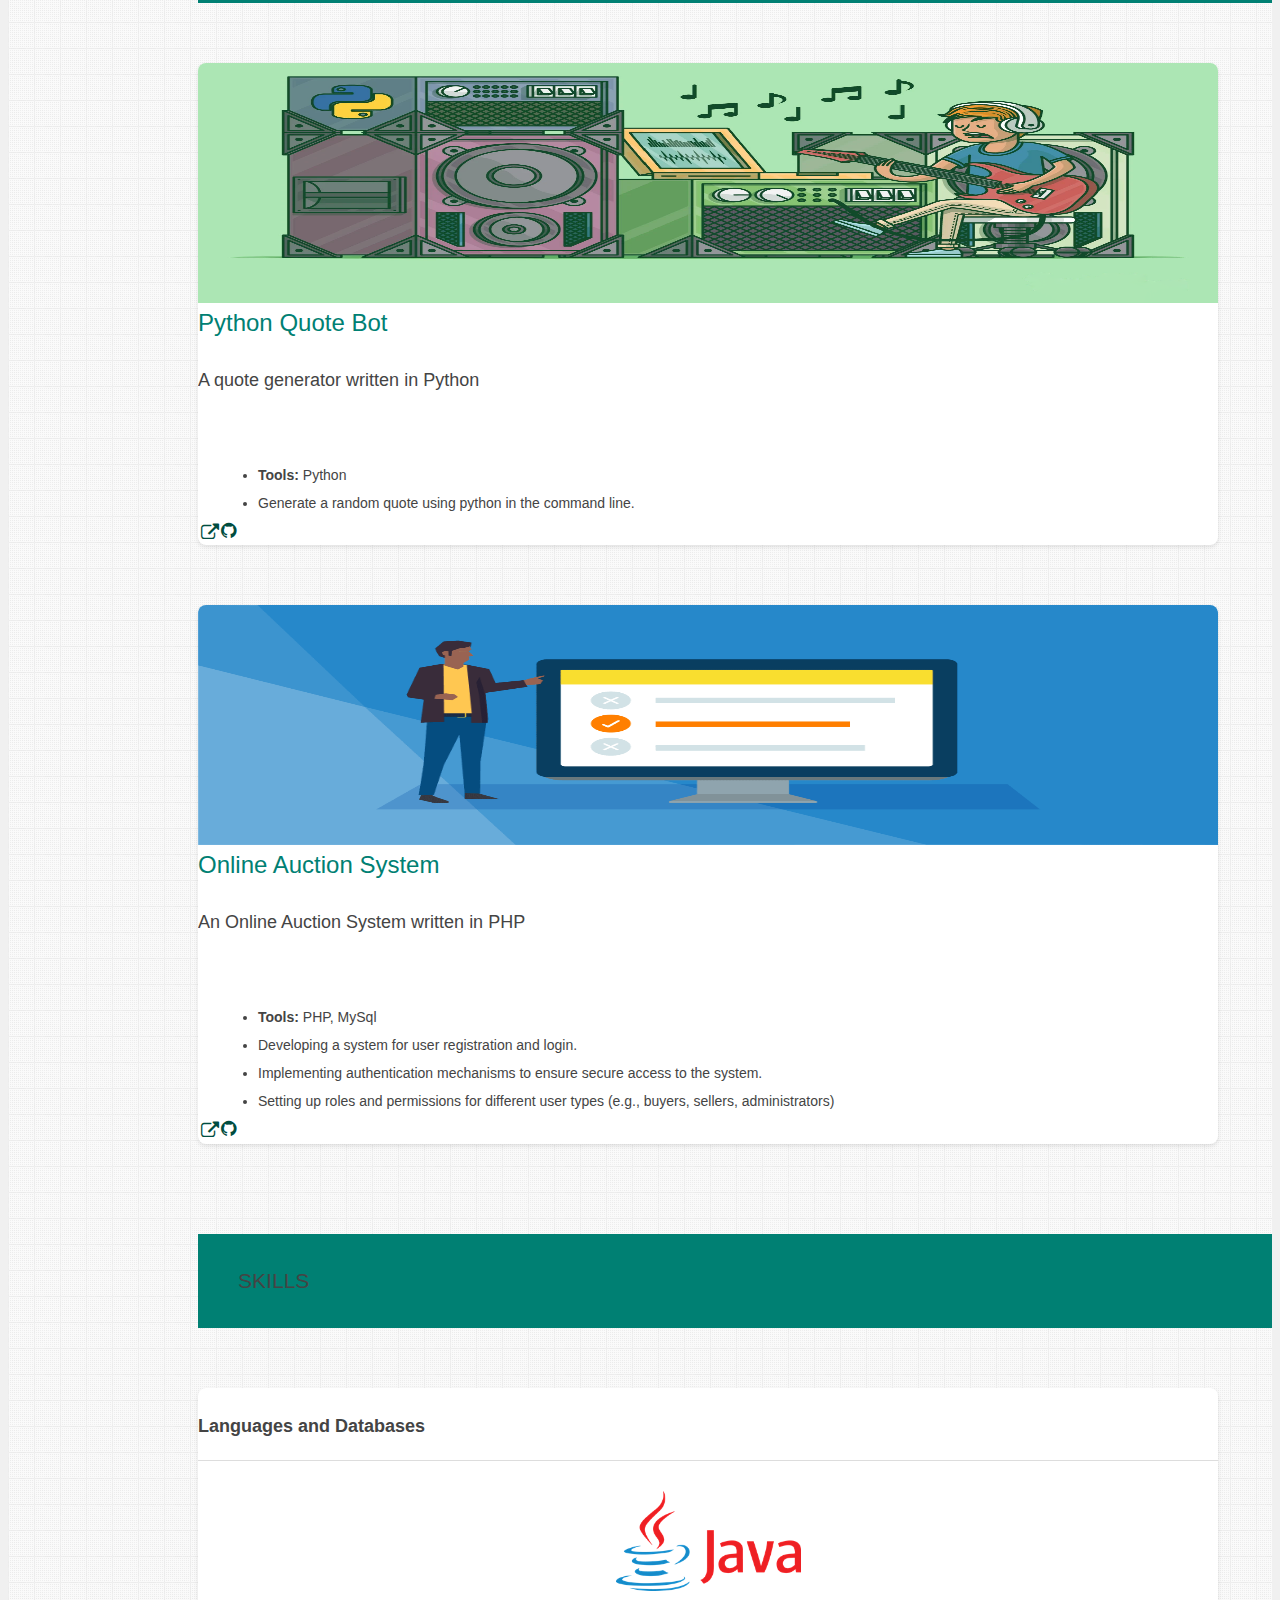
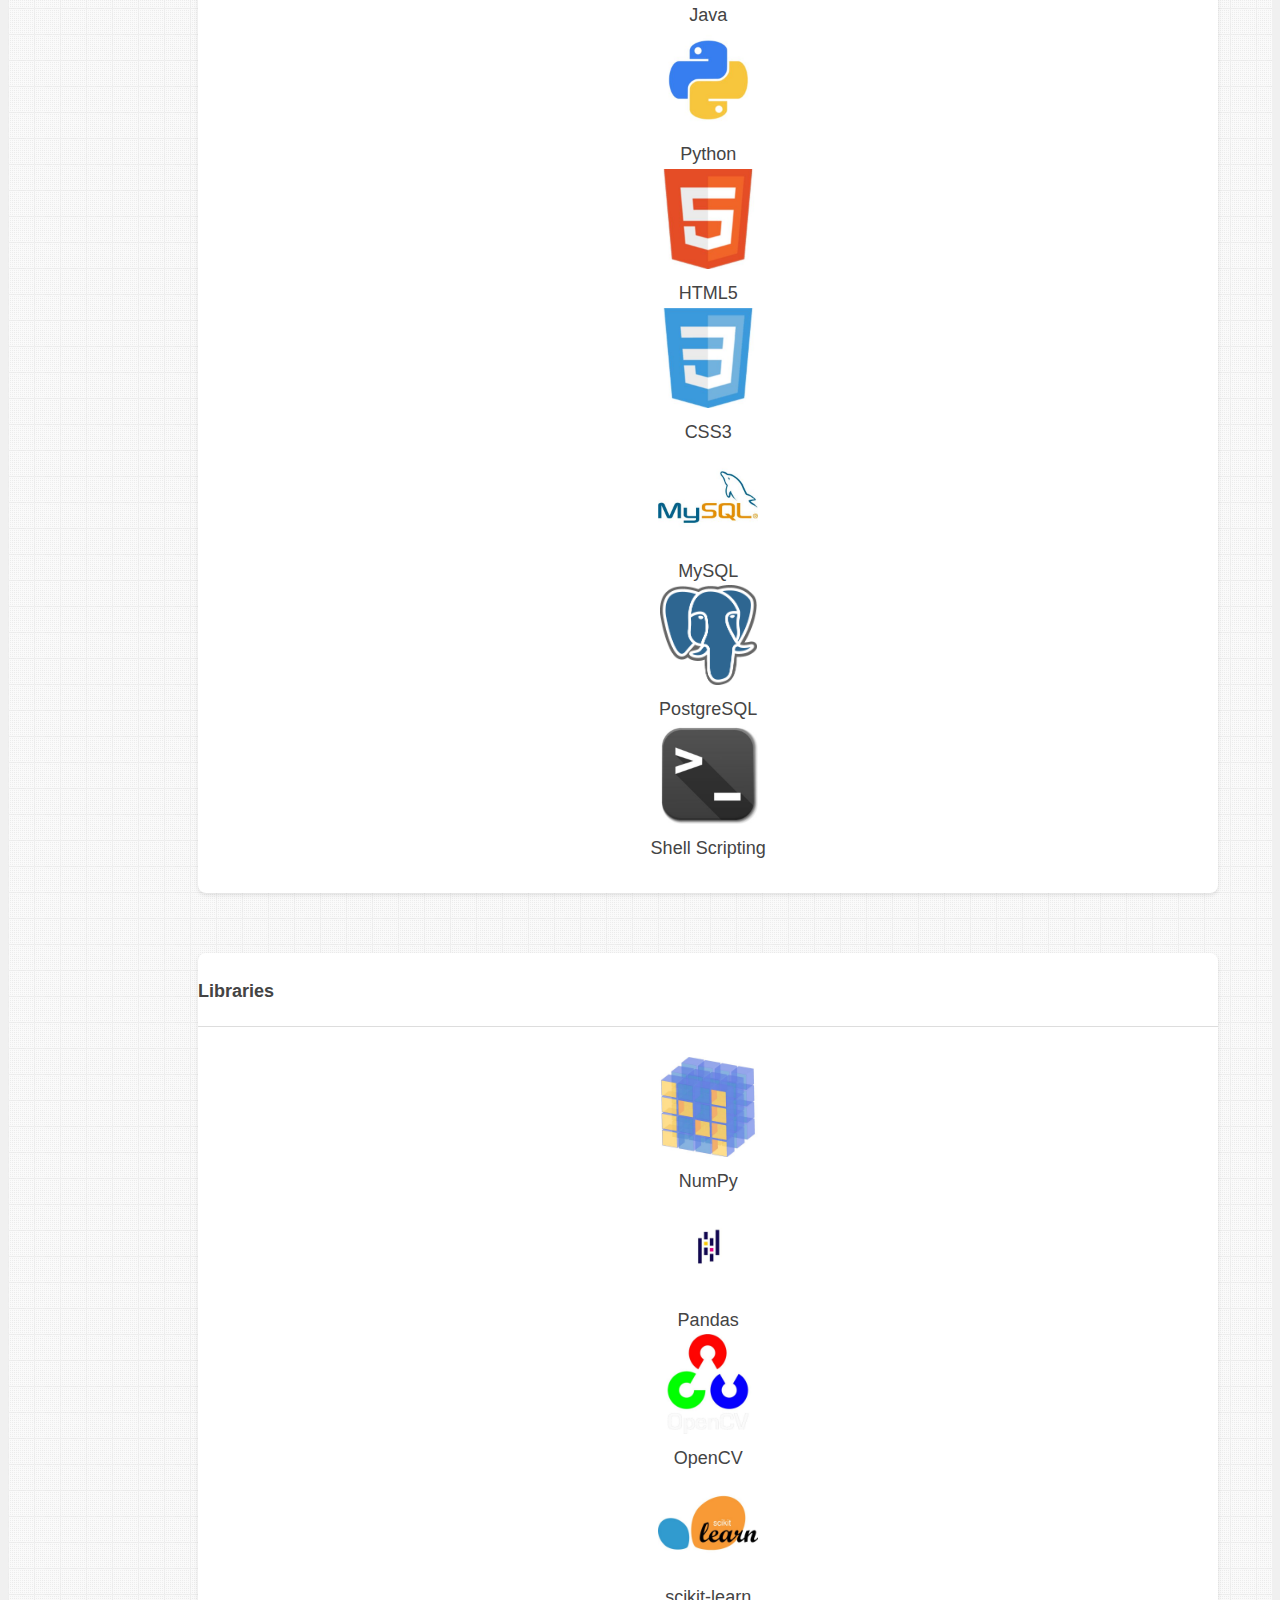
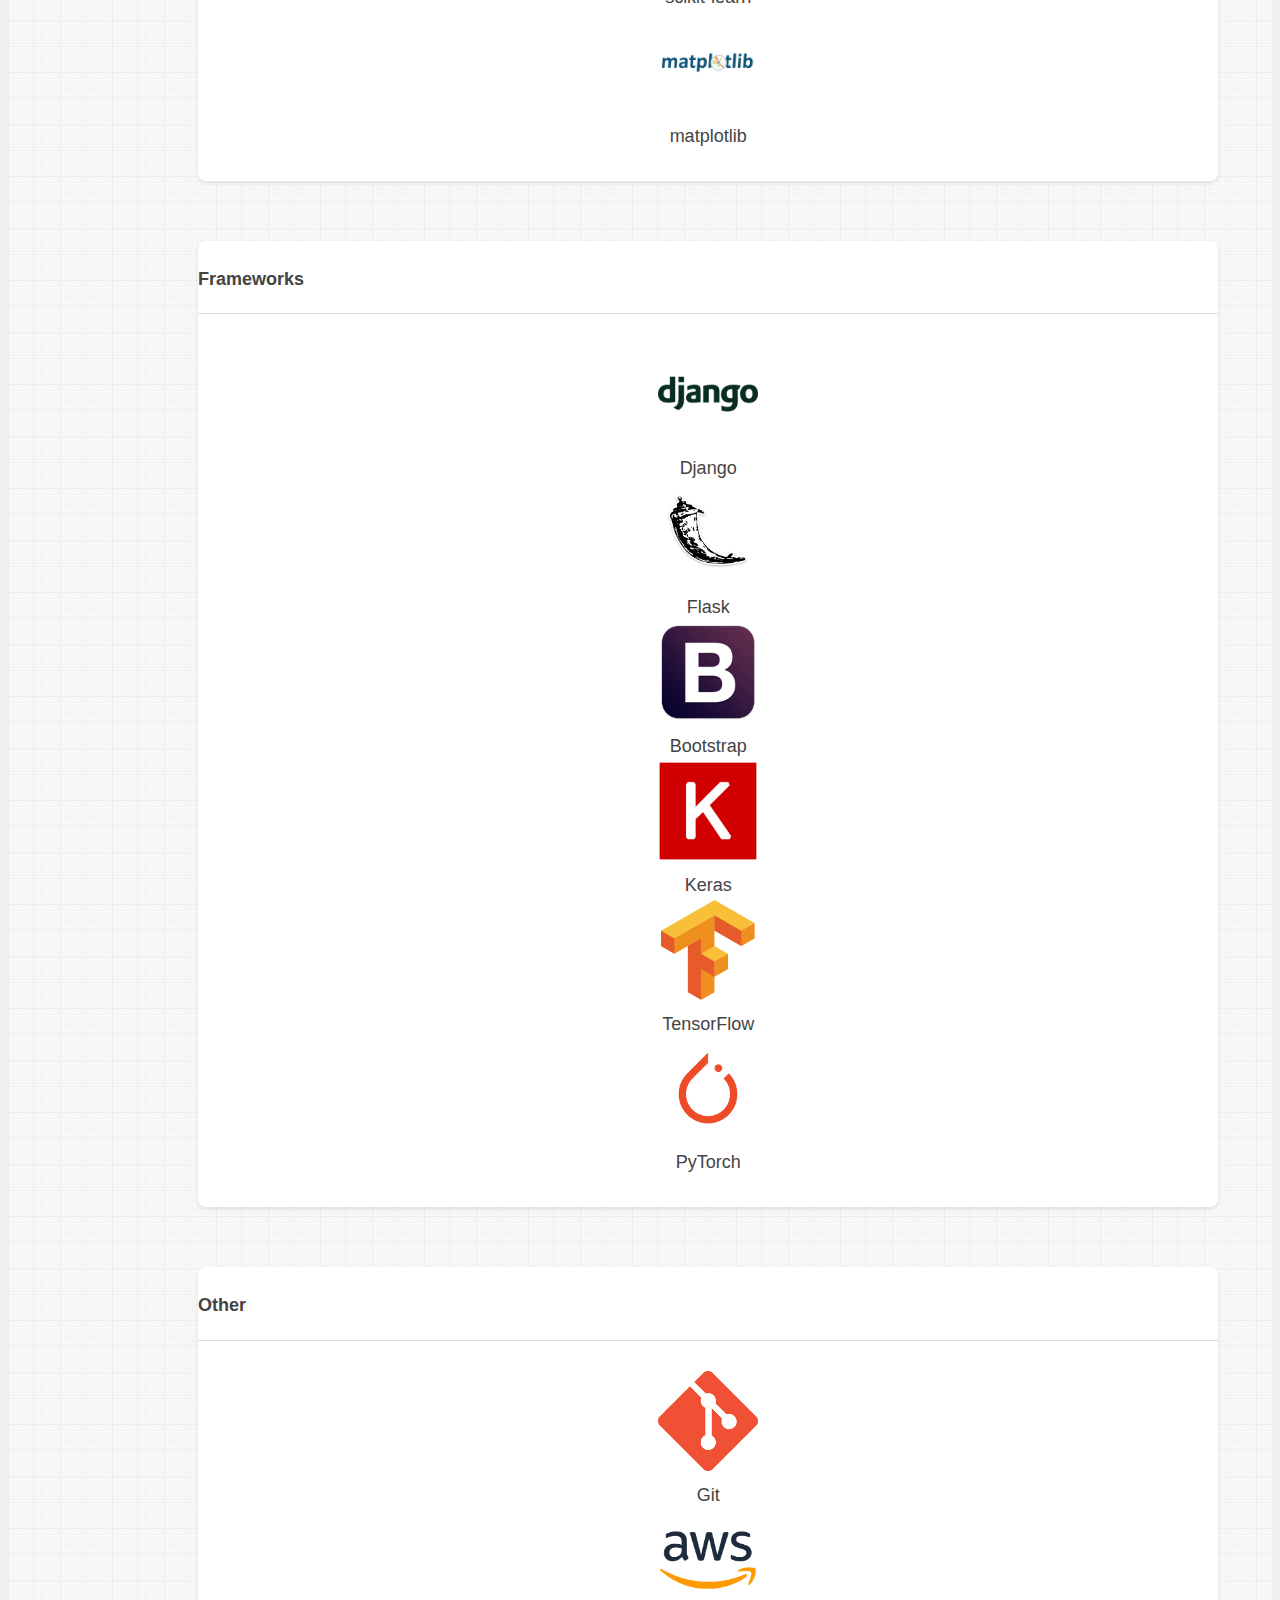
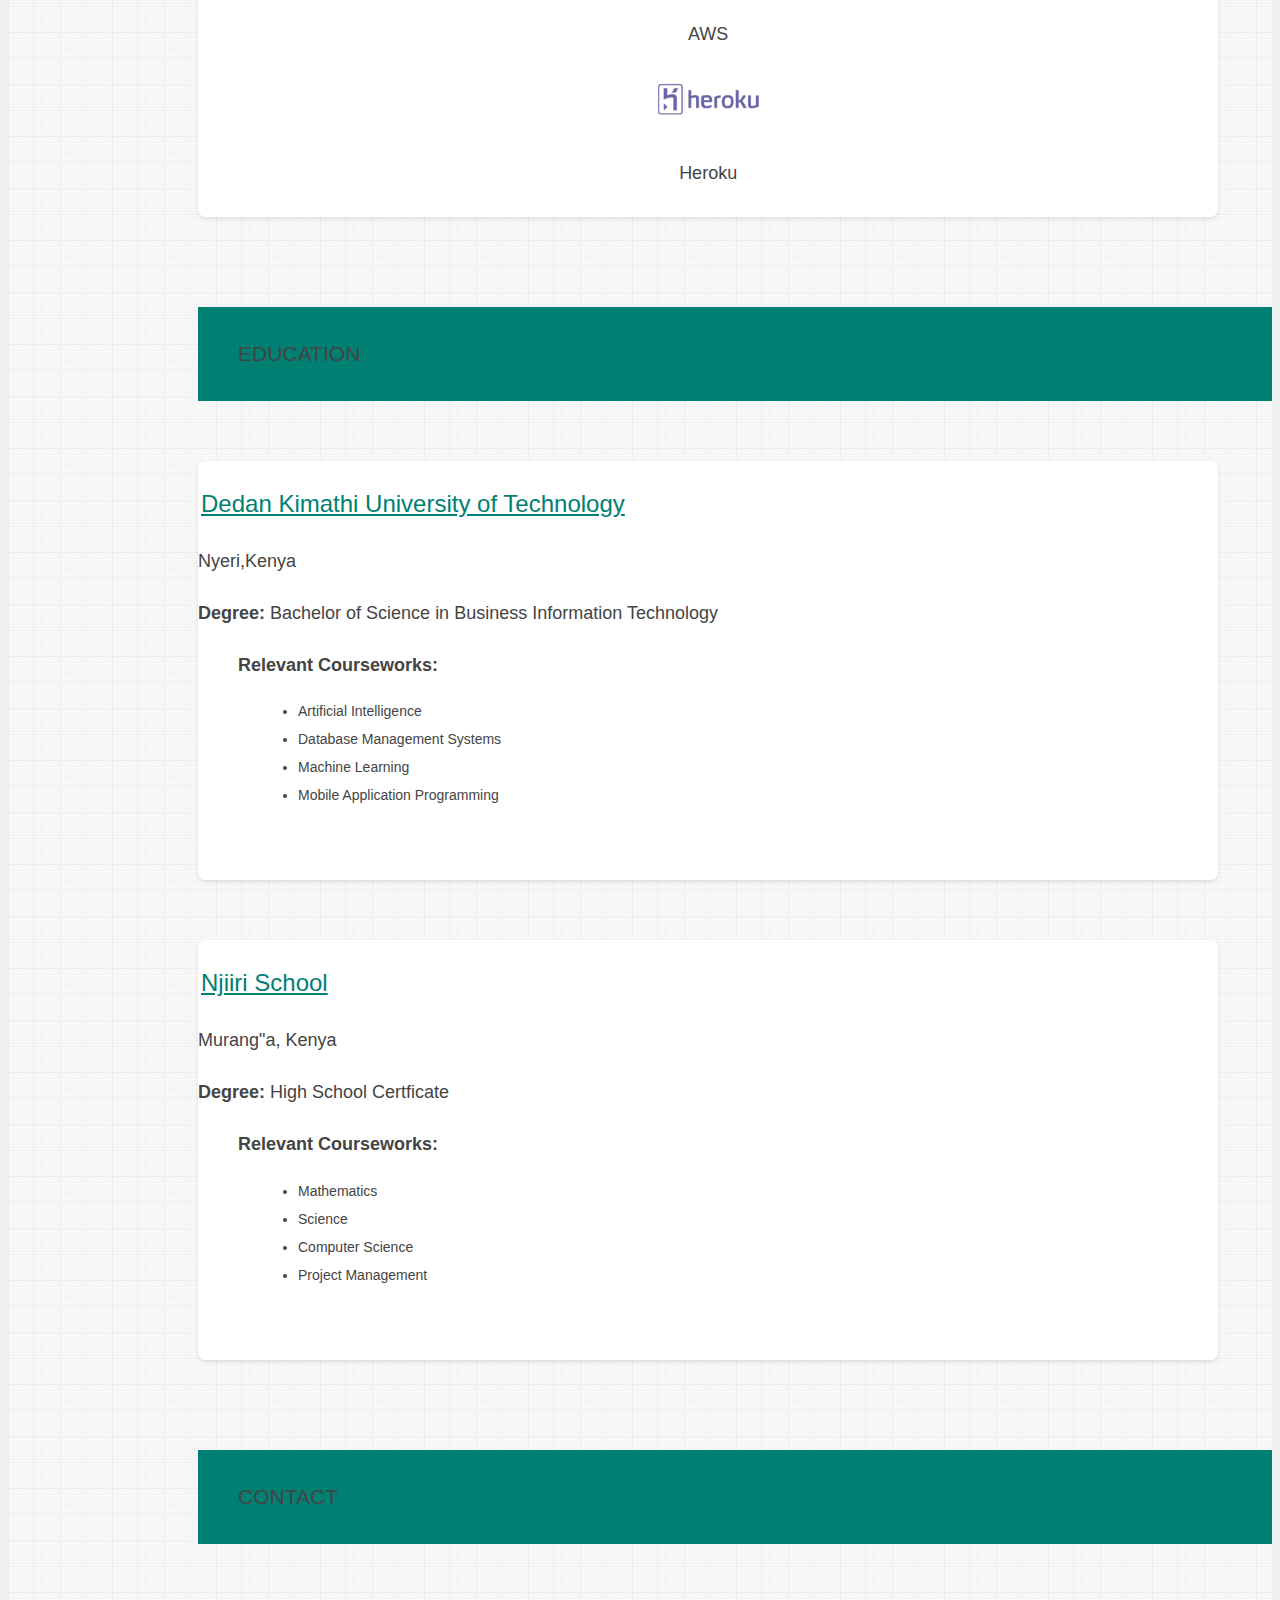
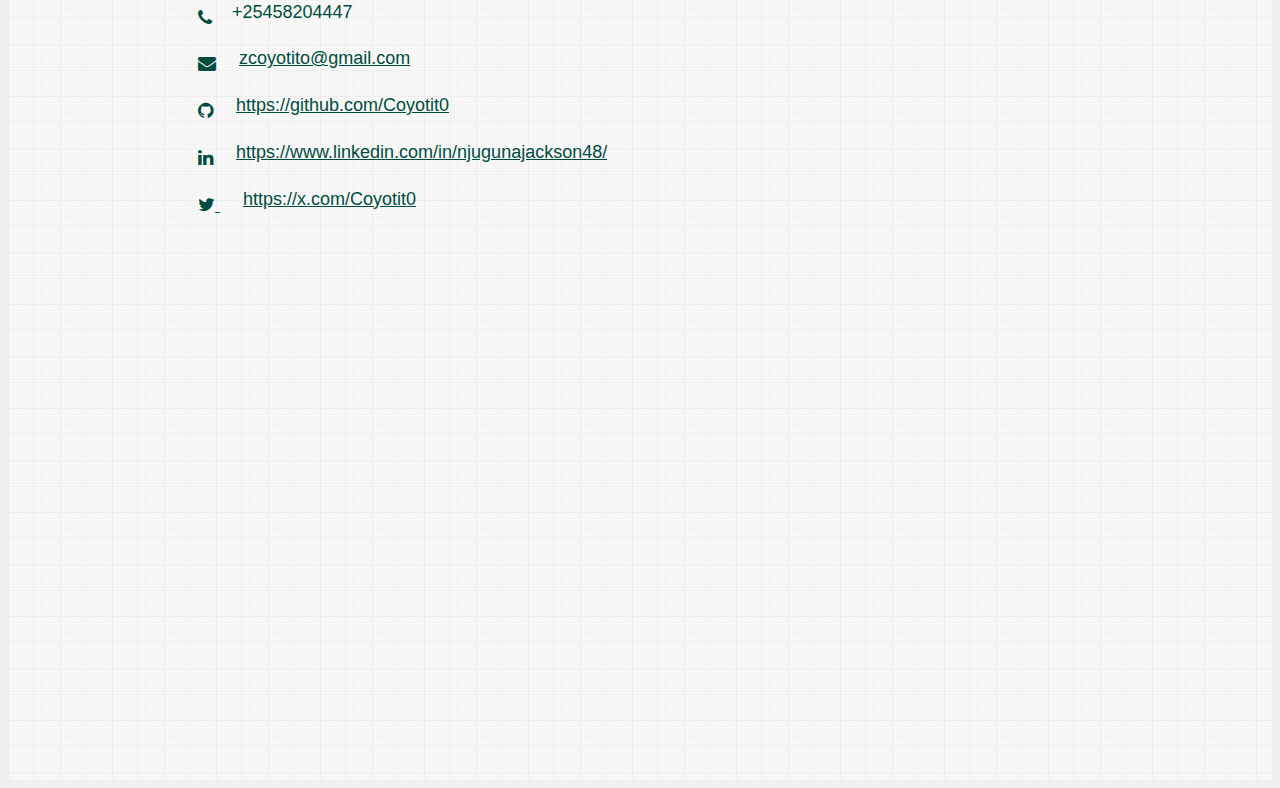
==== commit 9ce04884: "Files" ====
--- a/index.html
+++ b/index.html
@@ -727,7 +727,17 @@
               class="fa fa-linkedin"></i><a aria-label="Jack on LinkedIn" href="https://www.linkedin.com/in/njugunajackson48/"
               class="hoverline" target="_blank">https://www.linkedin.com/in/njugunajackson48/</a></a>
         </p>
+        <p>
+          <a aria-label="View Jackson on X" href="https://x.com/Coyotit0" target="_blank"
+         data-position="top" data-tooltip="View Jackson on X"
+         class="btn-floating btn-large waves-effect waves-light blue-grey tooltipped">
+        <i class="fa fa-twitter"></i>
+      </a>
+      <a aria-label="Jack on X" href="https://x.com/Coyotit0" class="hoverline" target="_blank">
+        https://x.com/Coyotit0
+      </a>
       
+    </p>
       </div>
     </section>
   </main>
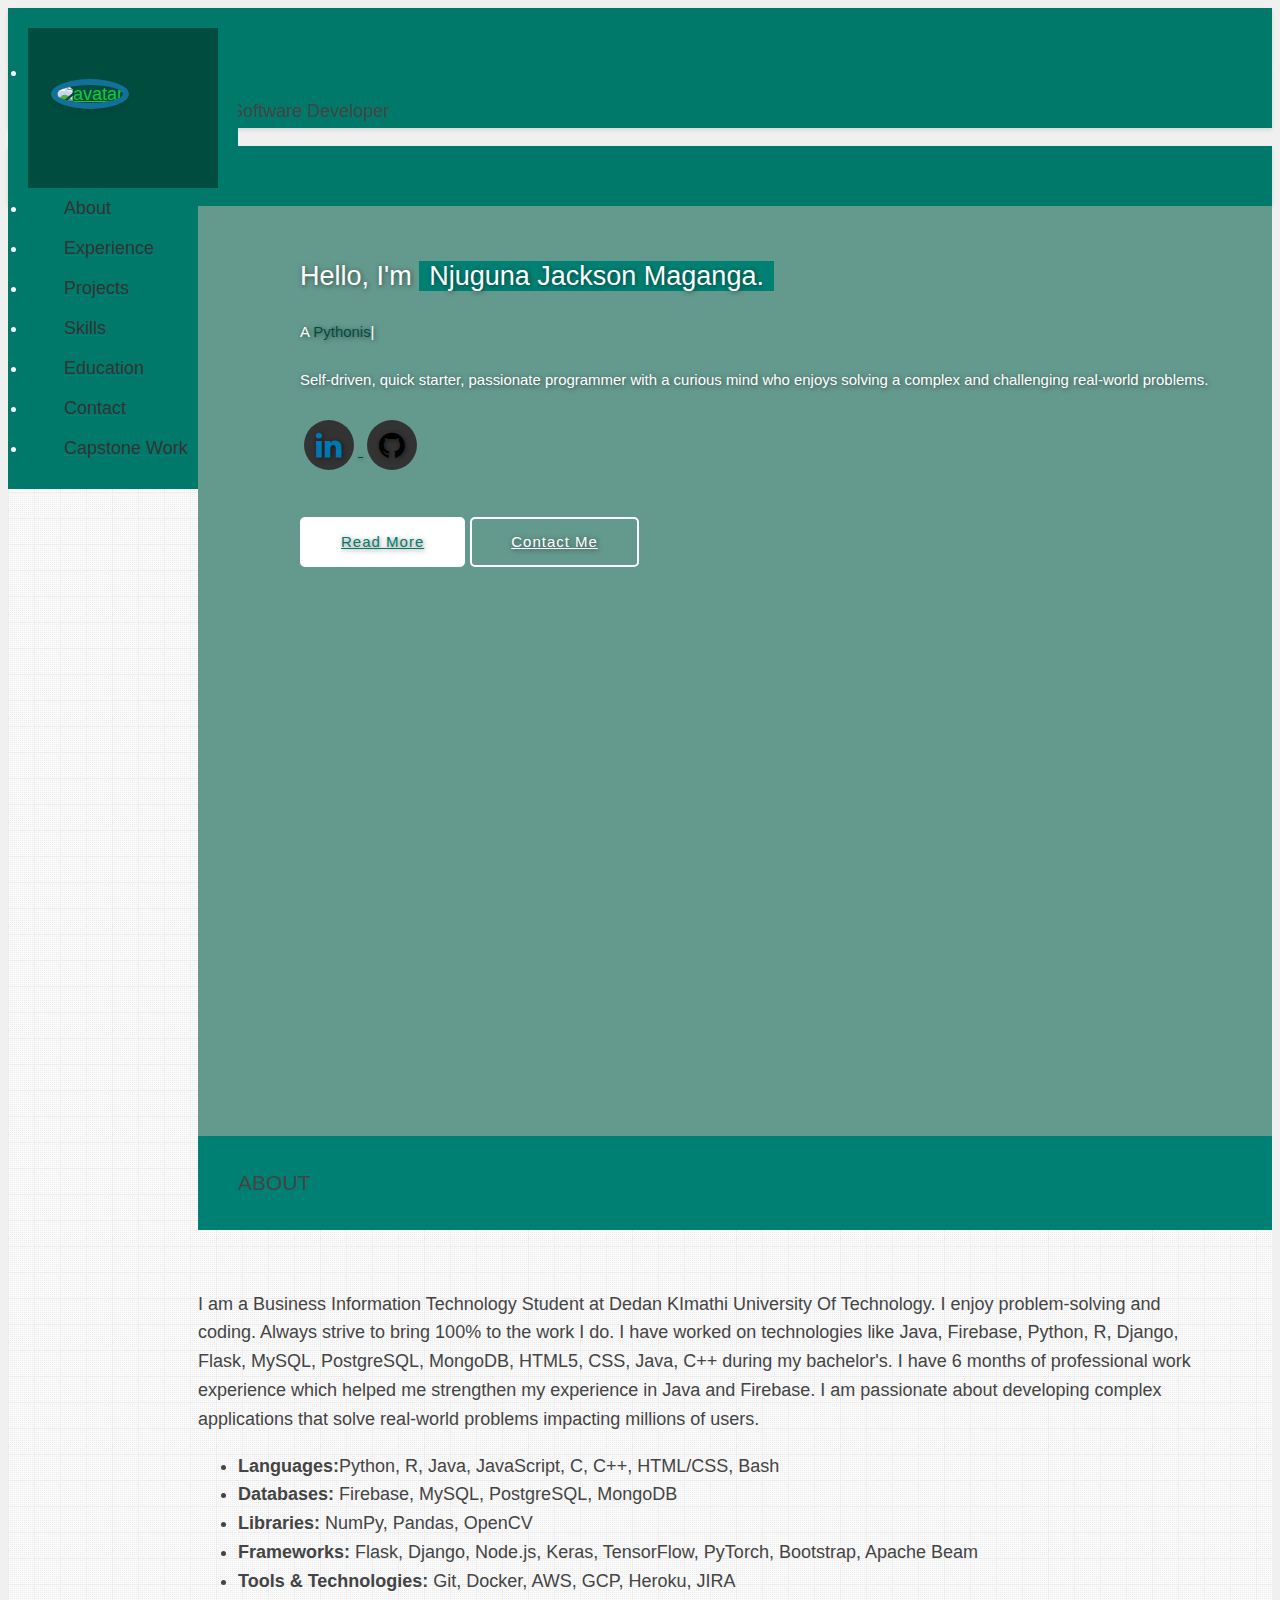
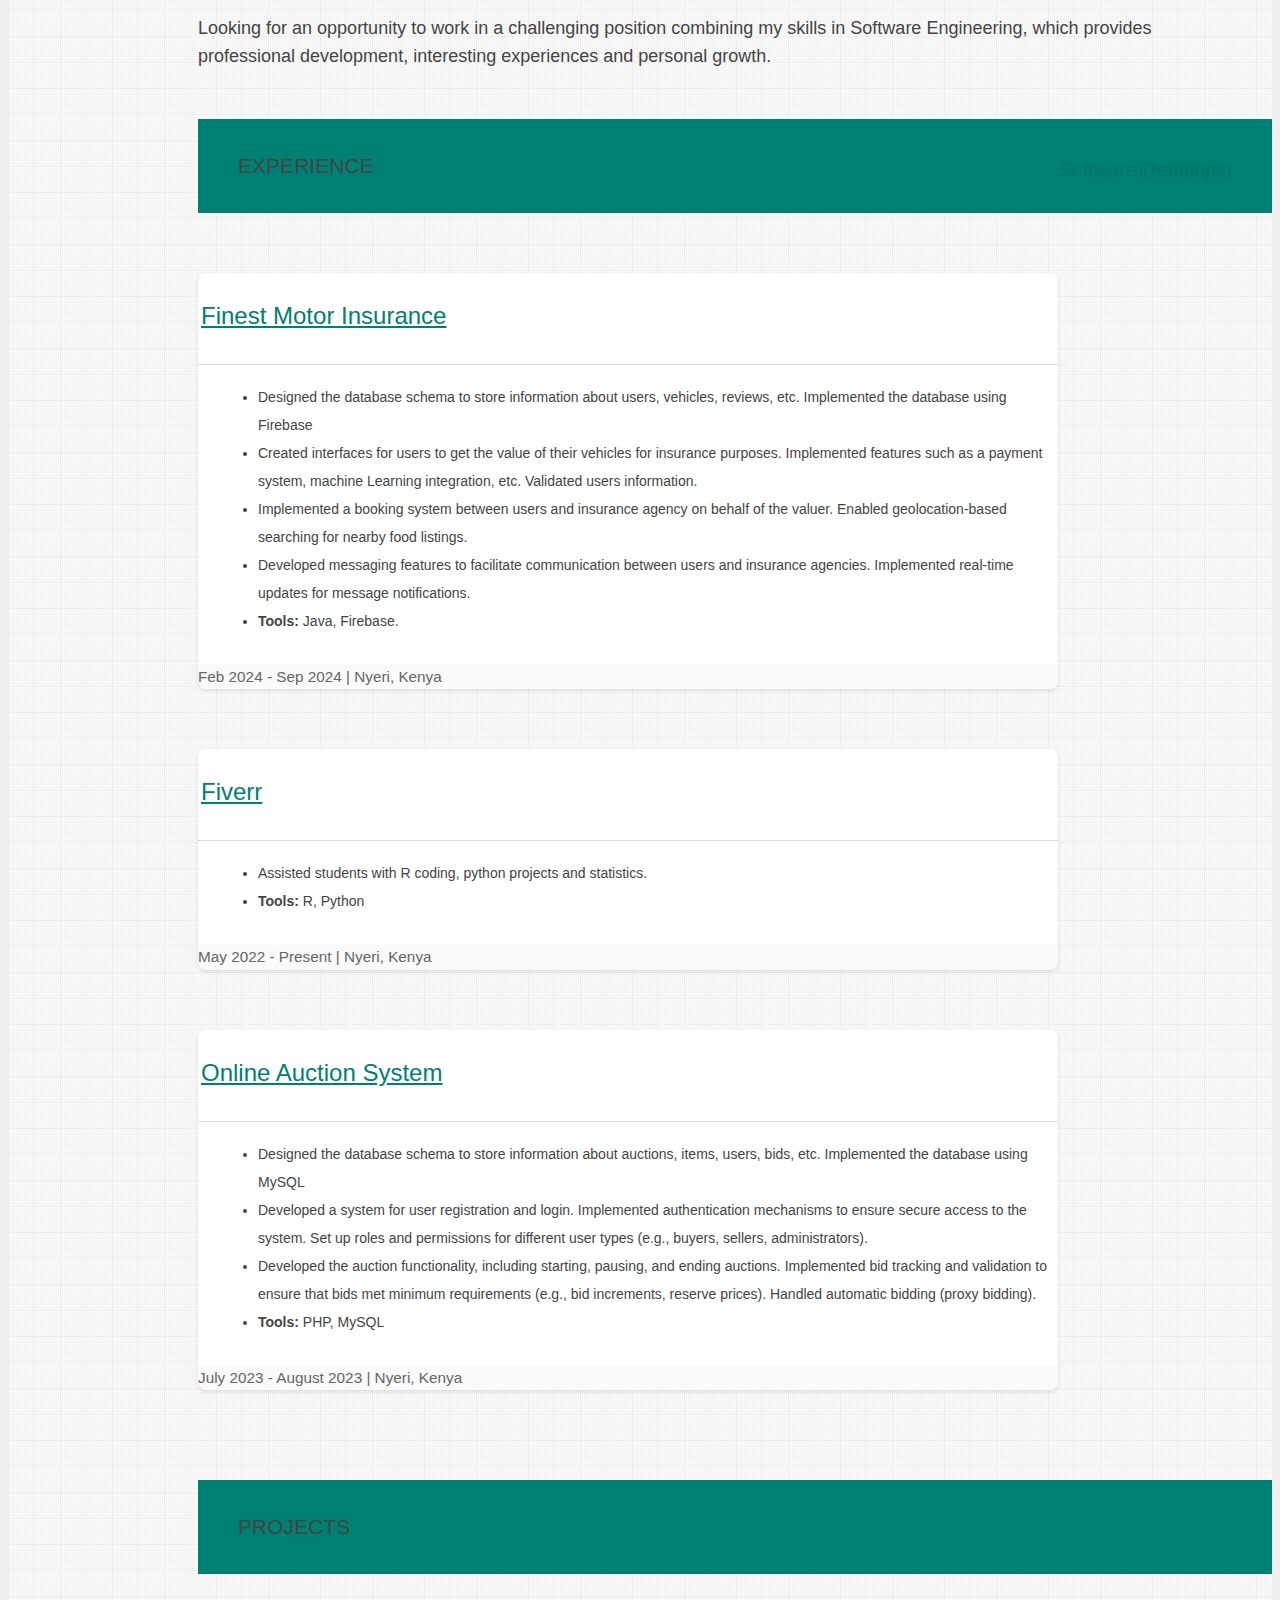
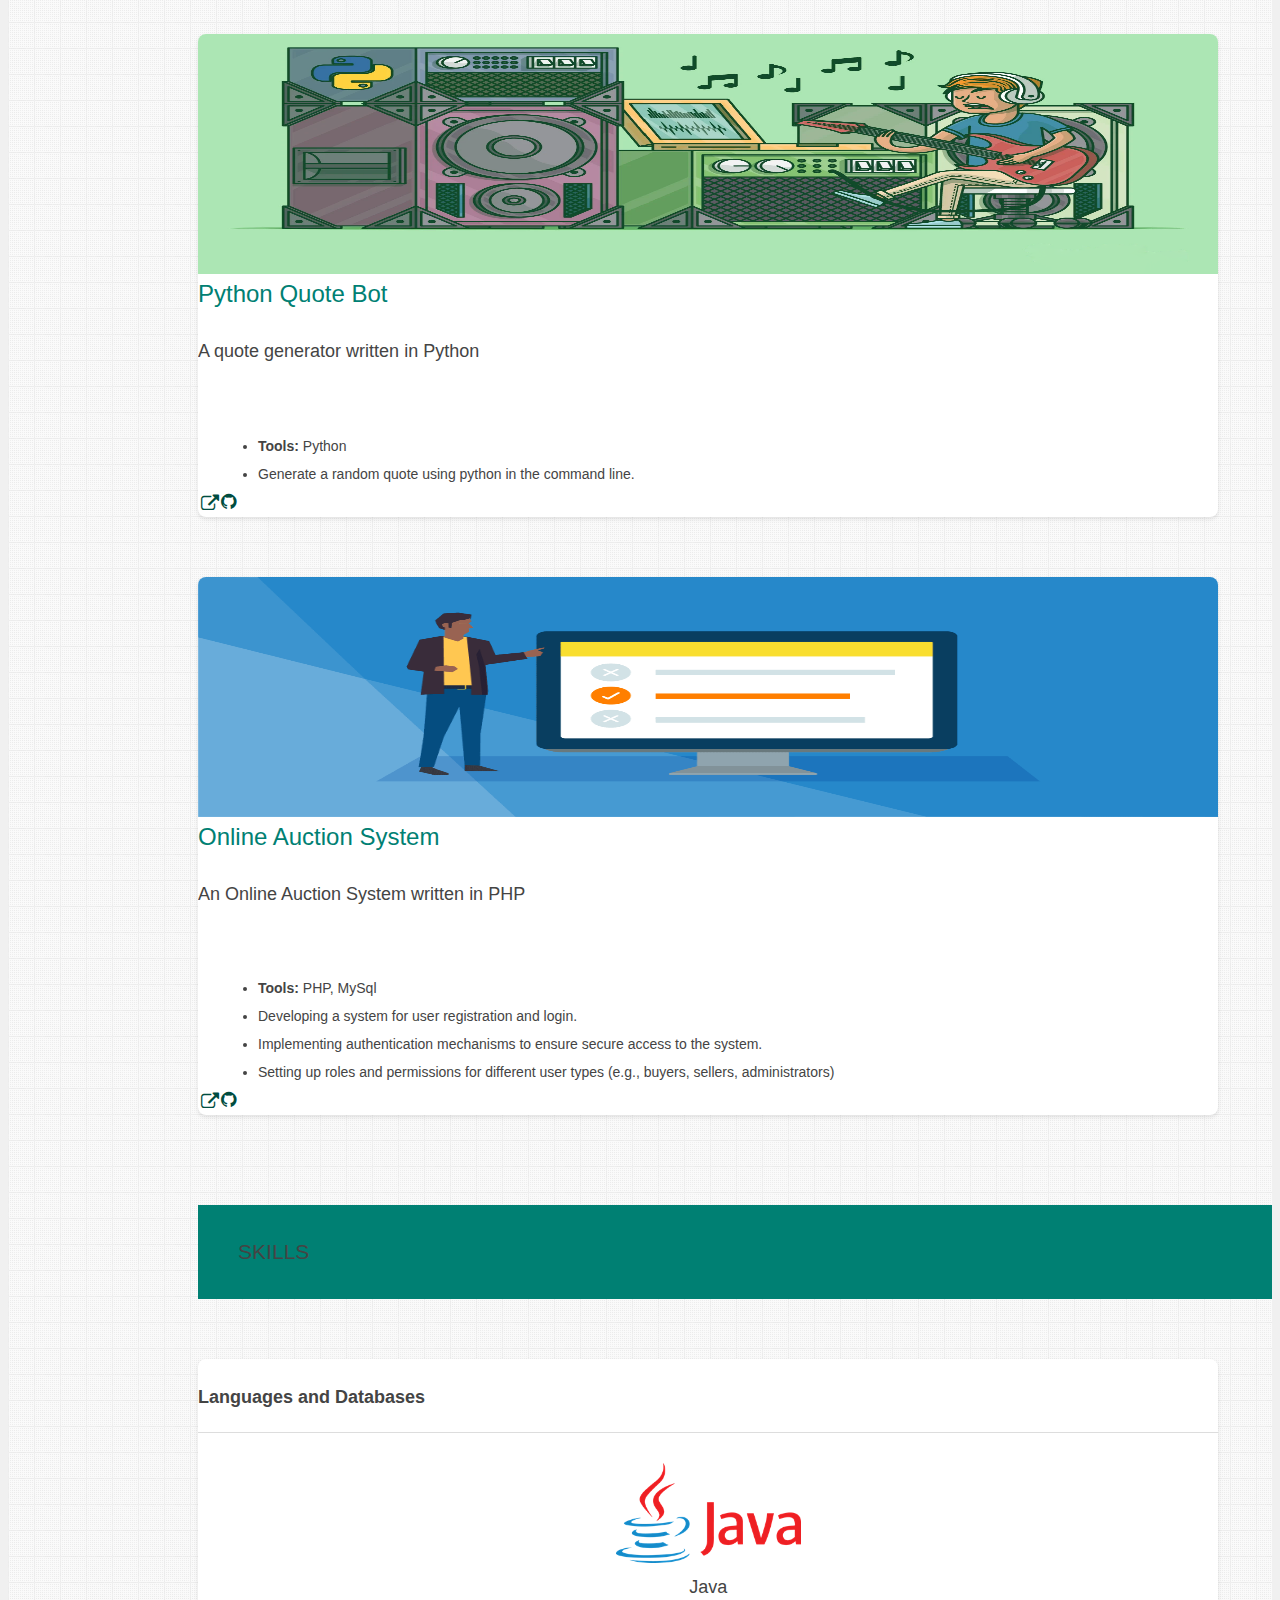
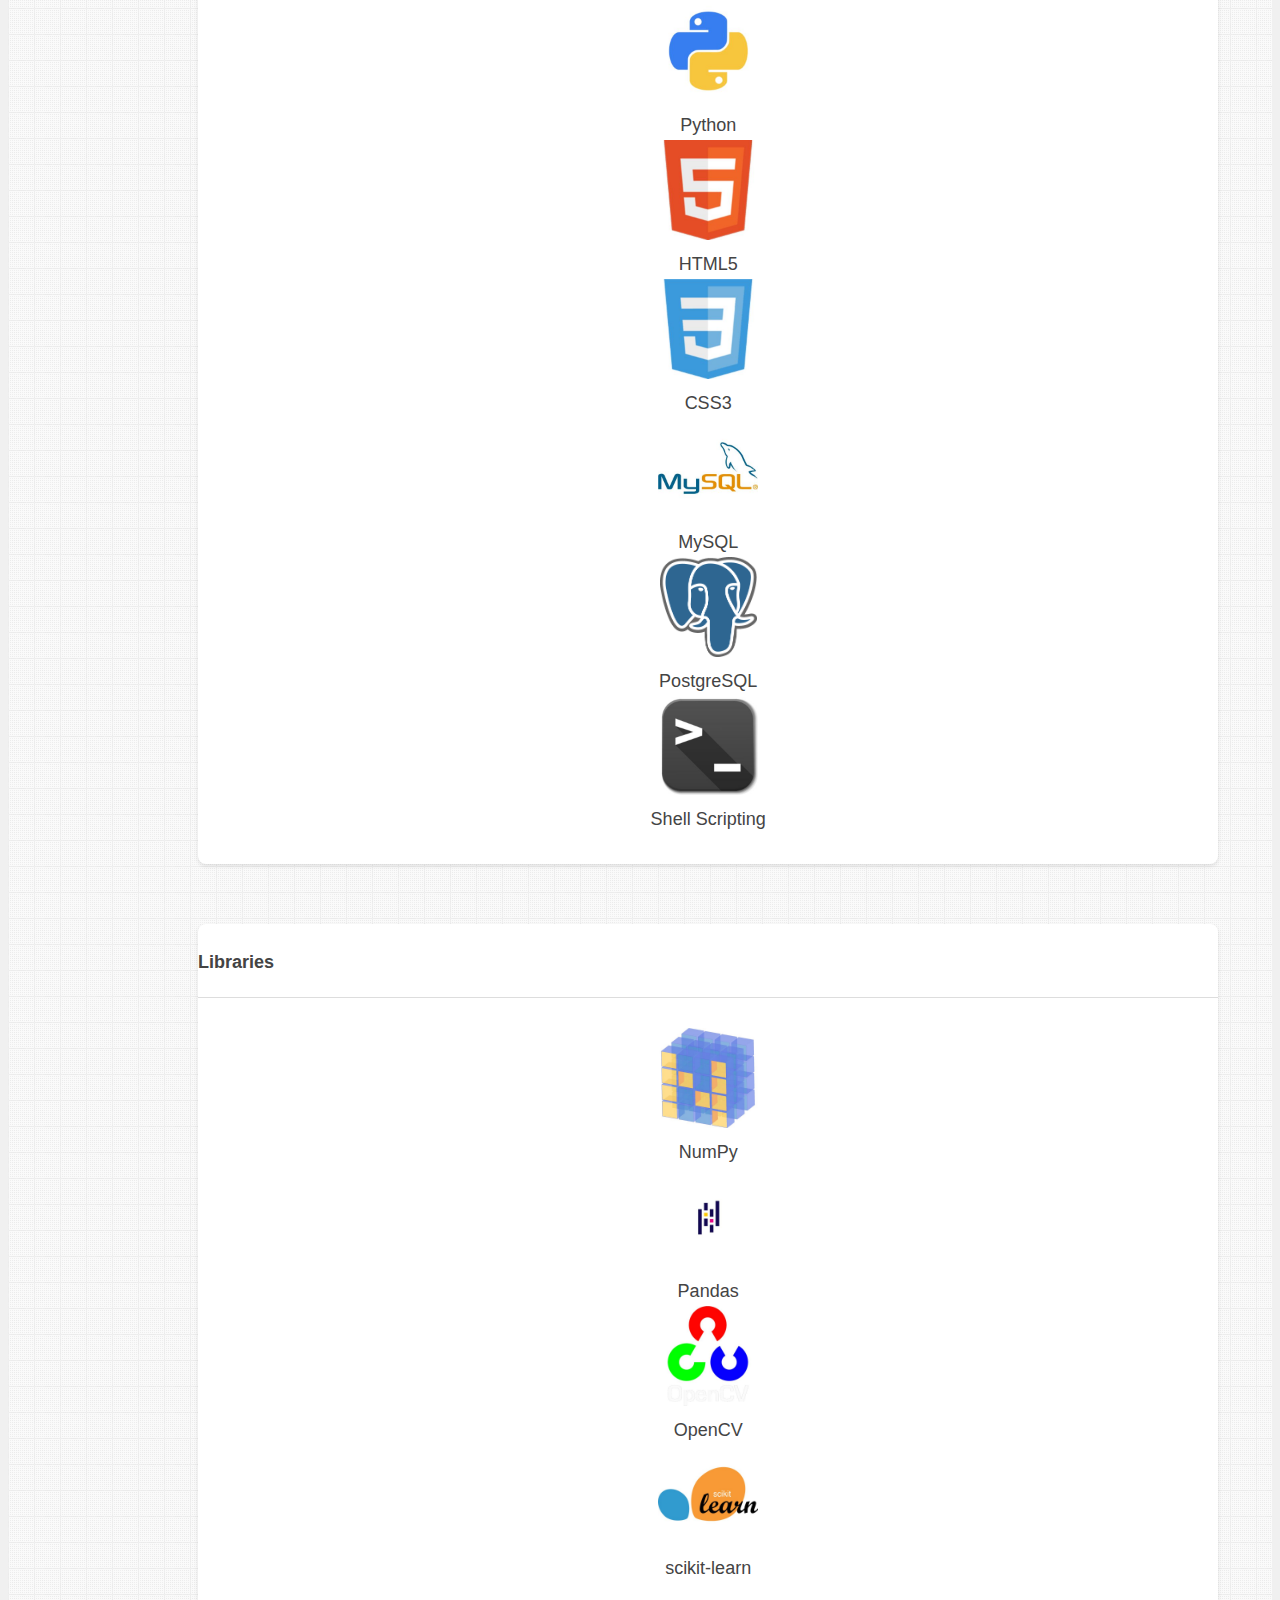
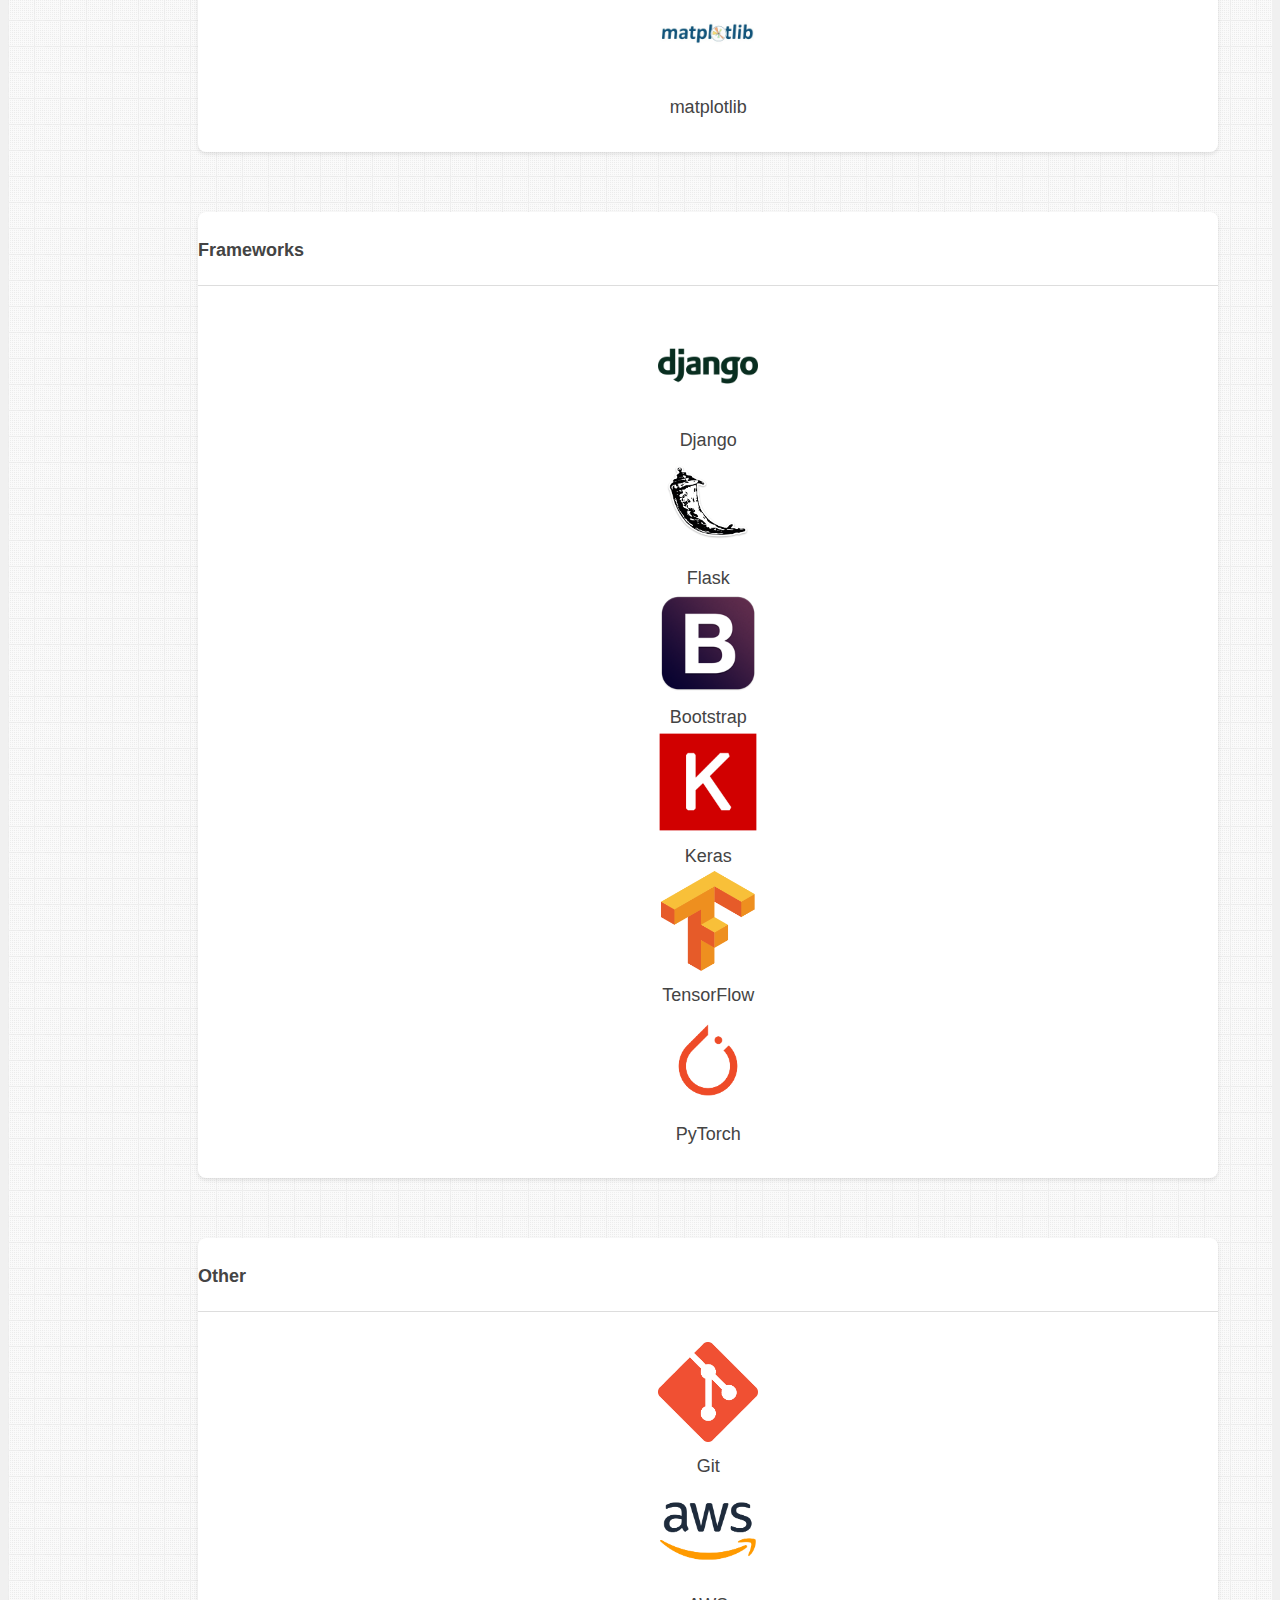
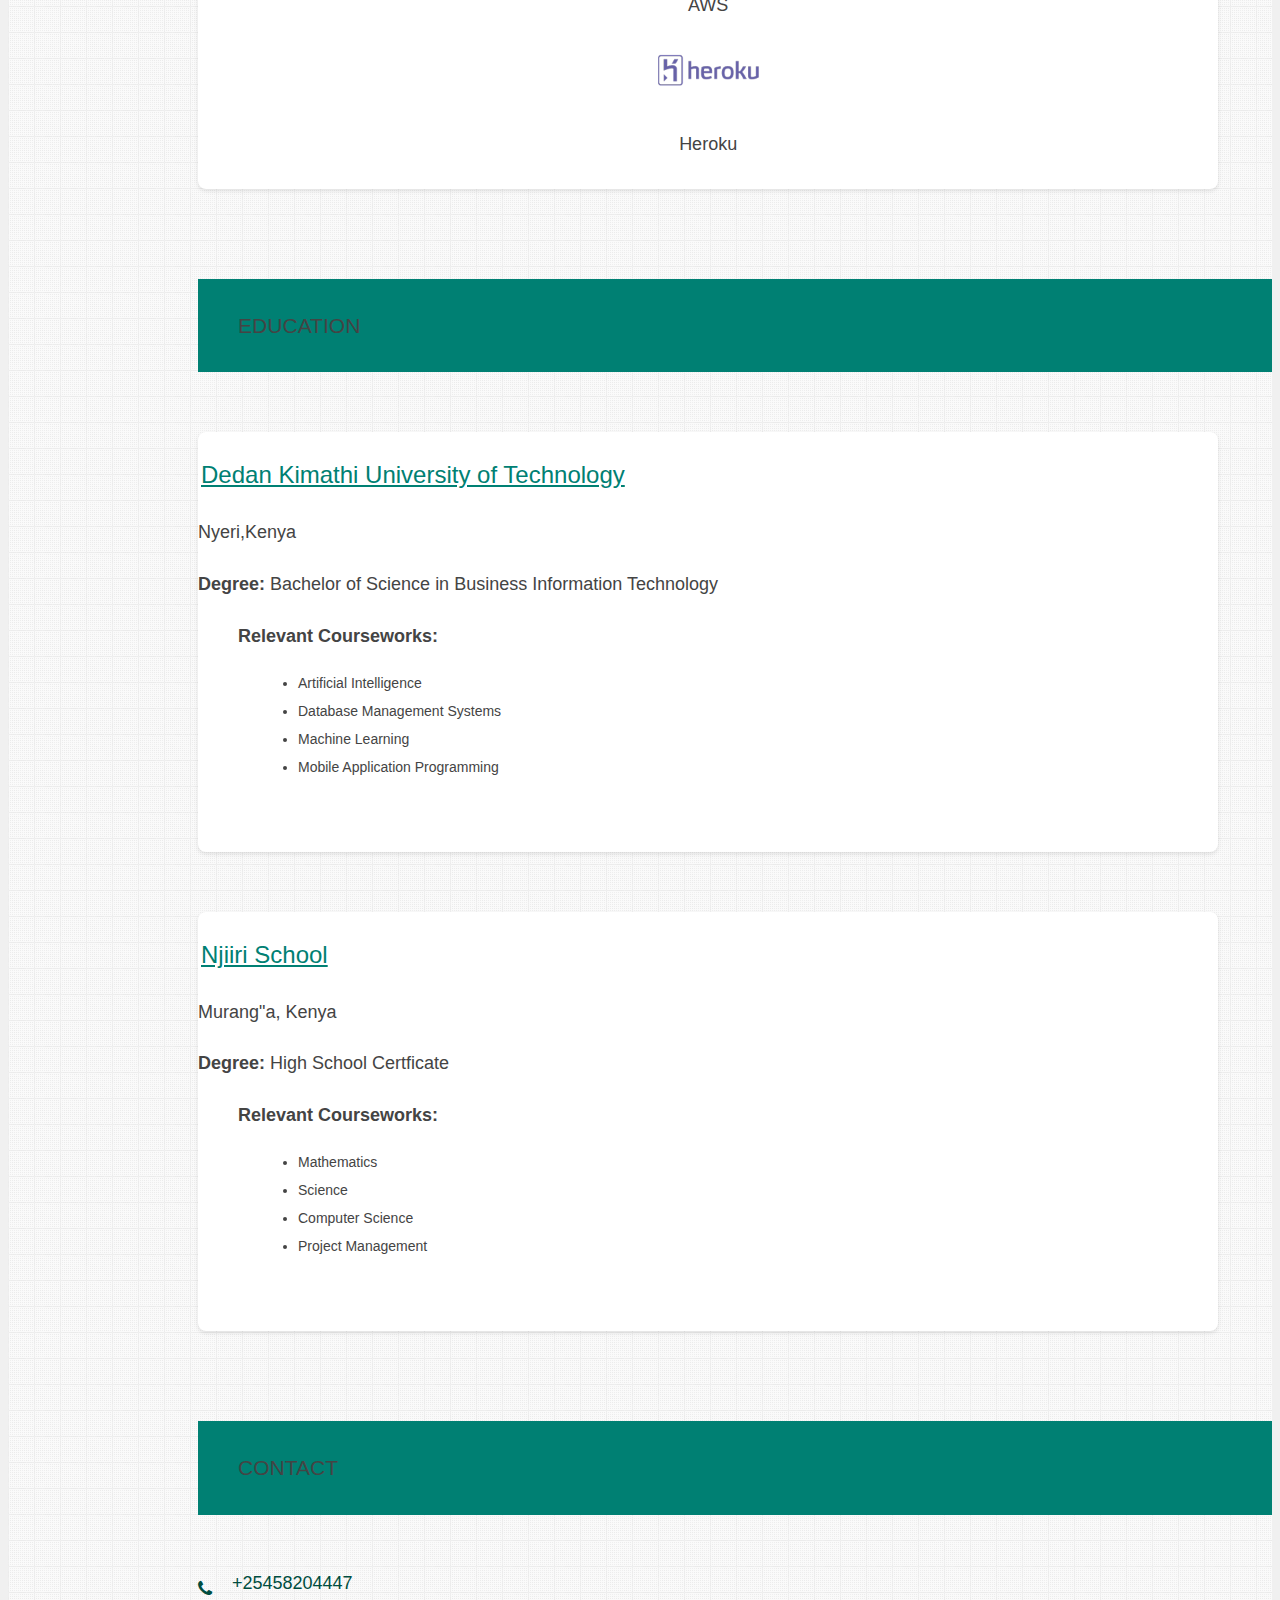
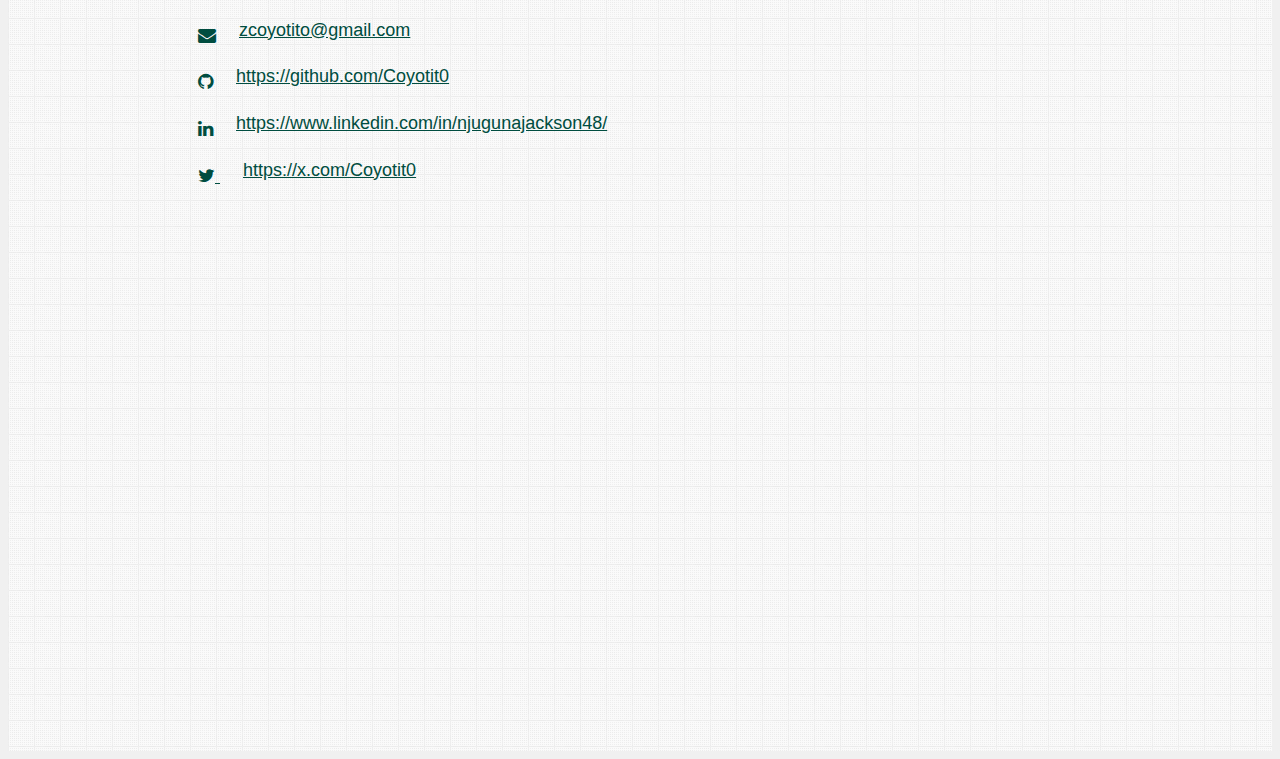
==== commit 3b1f36fe: "Files" ====
--- a/index.html
+++ b/index.html
@@ -331,12 +331,12 @@
           <div class="card-content">
             <div class="row">
               <div class="col s12 m2">
-                <a href="https://www.facebook.com/nanyukihsp/" target="_blank">
-                     /></a>
+                <a href="https://www.fiverr.com/s/pdj7BXE" target="_blank">
+                     </a>
               </div>
               <div class="col s12 m10">
                 <p>
-                  <span class="card-title"><a href="https://www.facebook.com/nanyukihsp/" target="_blank"
+                  <span class="card-title"><a href="https://www.fiverr.com/s/pdj7BXE" target="_blank"
                       class="teal-text hoverline">Fiverr </a></span>
                 </p>
               </div>
@@ -433,11 +433,11 @@
                 </ul>
 
                 <div class="card-action">
-                  <a aria-label="Visit " href="https://github.com/RealGachoka/python-random-quote" target="_blank" data-position="top"
+                  <a aria-label="Visit " href="https://github.com/Coyotit0" target="_blank" data-position="top"
                     data-tooltip="View Online"
                     class="btn-floating btn-large waves-effect waves-light blue-grey tooltipped"><i
                       class="fa fa-external-link"></i></a>
-                  <a aria-label="Visit the GitHub repo for  project" href="https://github.com/RealGachoka/python-random-quote"
+                  <a aria-label="Visit the GitHub repo for  project" href="https://github.com/Coyotit0"
                     target="_blank" data-position="top" data-tooltip="View Source"
                     class="btn-floating btn-large waves-effect waves-light blue-grey tooltipped"><i
                       class="fa fa-github"></i></a>
@@ -471,11 +471,11 @@
 
                 </ul>
                 <div class="card-action">
-                  <a aria-label="Visit " href="https://github.com/RealGachoka/OAS" target="_blank" data-position="top"
+                  <a aria-label="Visit " href="https://github.com/Coyotit0" target="_blank" data-position="top"
                     data-tooltip="View Online"
                     class="btn-floating btn-large waves-effect waves-light blue-grey tooltipped"><i
                       class="fa fa-external-link"></i></a>
-                  <a aria-label="Visit the GitHub repo for  project" href="https://github.com/RealGachoka/OAS"
+                  <a aria-label="Visit the GitHub repo for  project" href="https://github.com/Coyotit0"
                     target="_blank" data-position="top" data-tooltip="View Source"
                     class="btn-floating btn-large waves-effect waves-light blue-grey tooltipped"><i
                       class="fa fa-github"></i></a>
